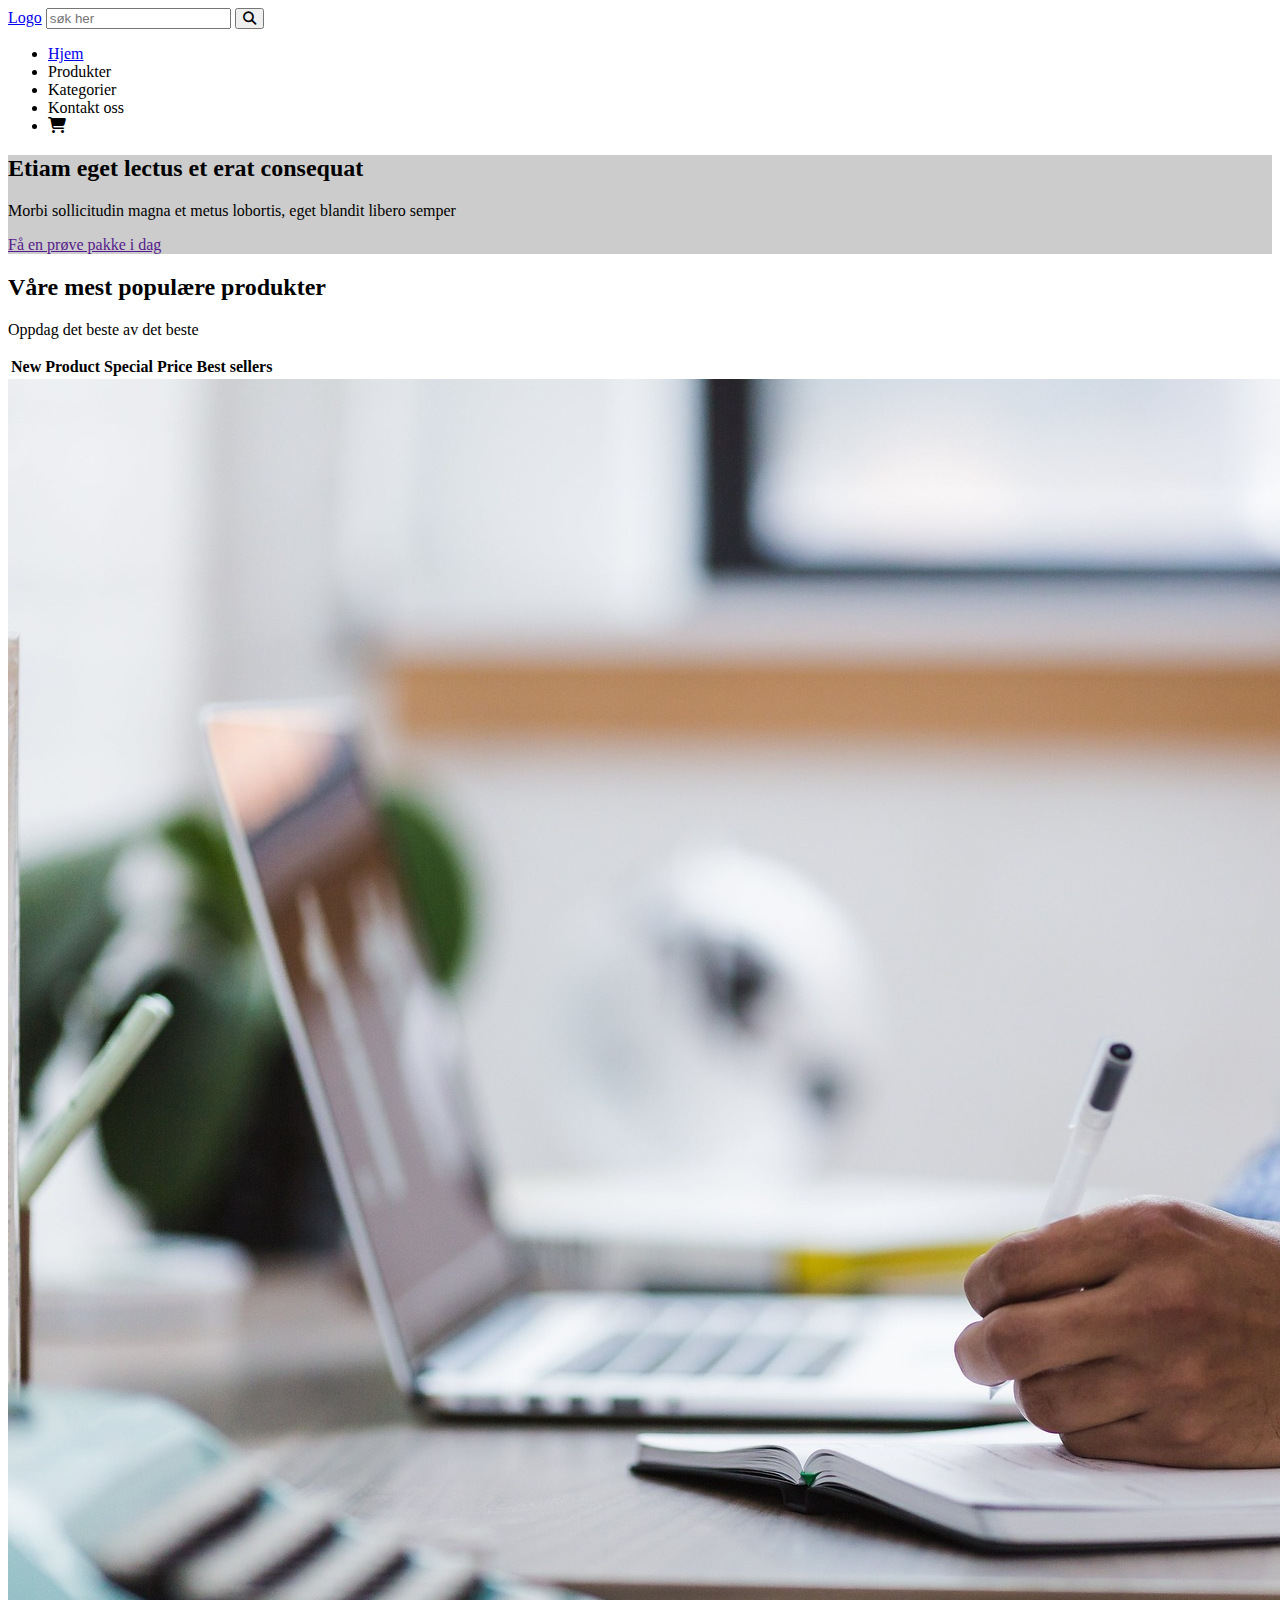
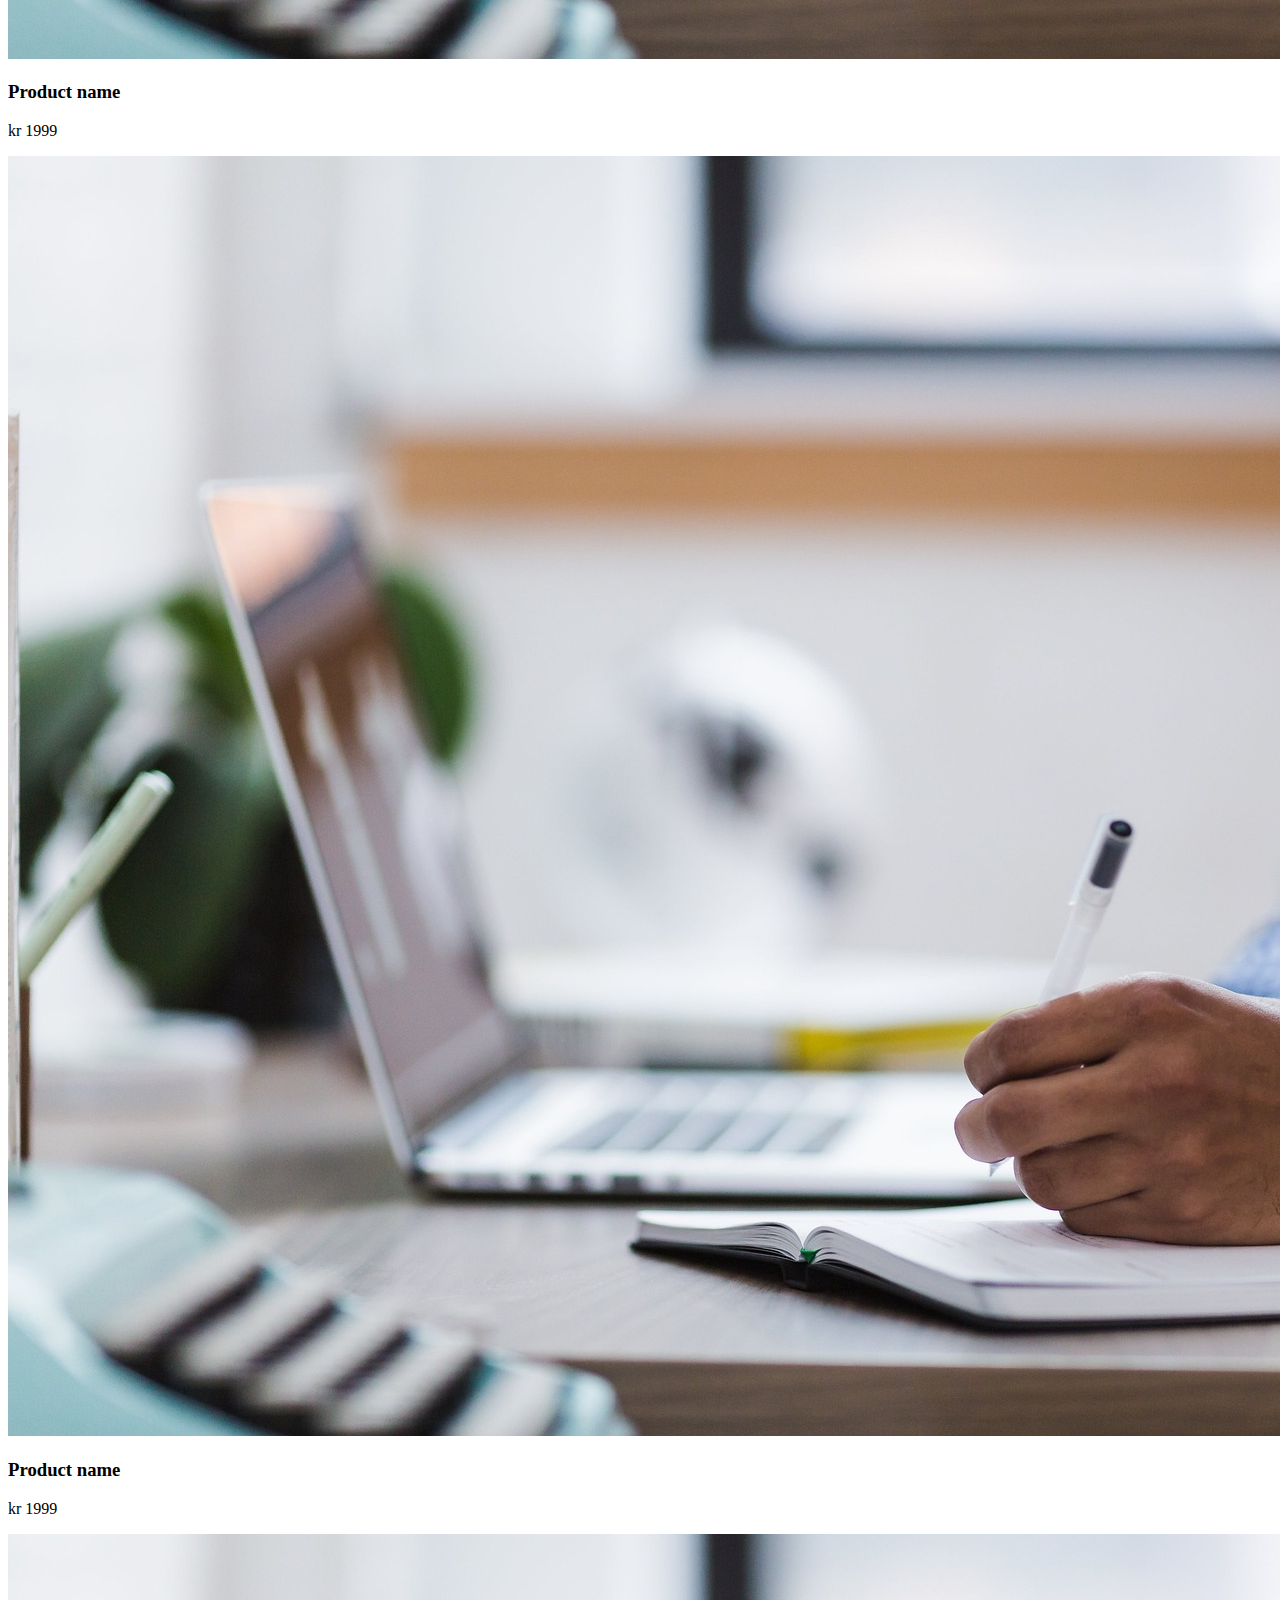
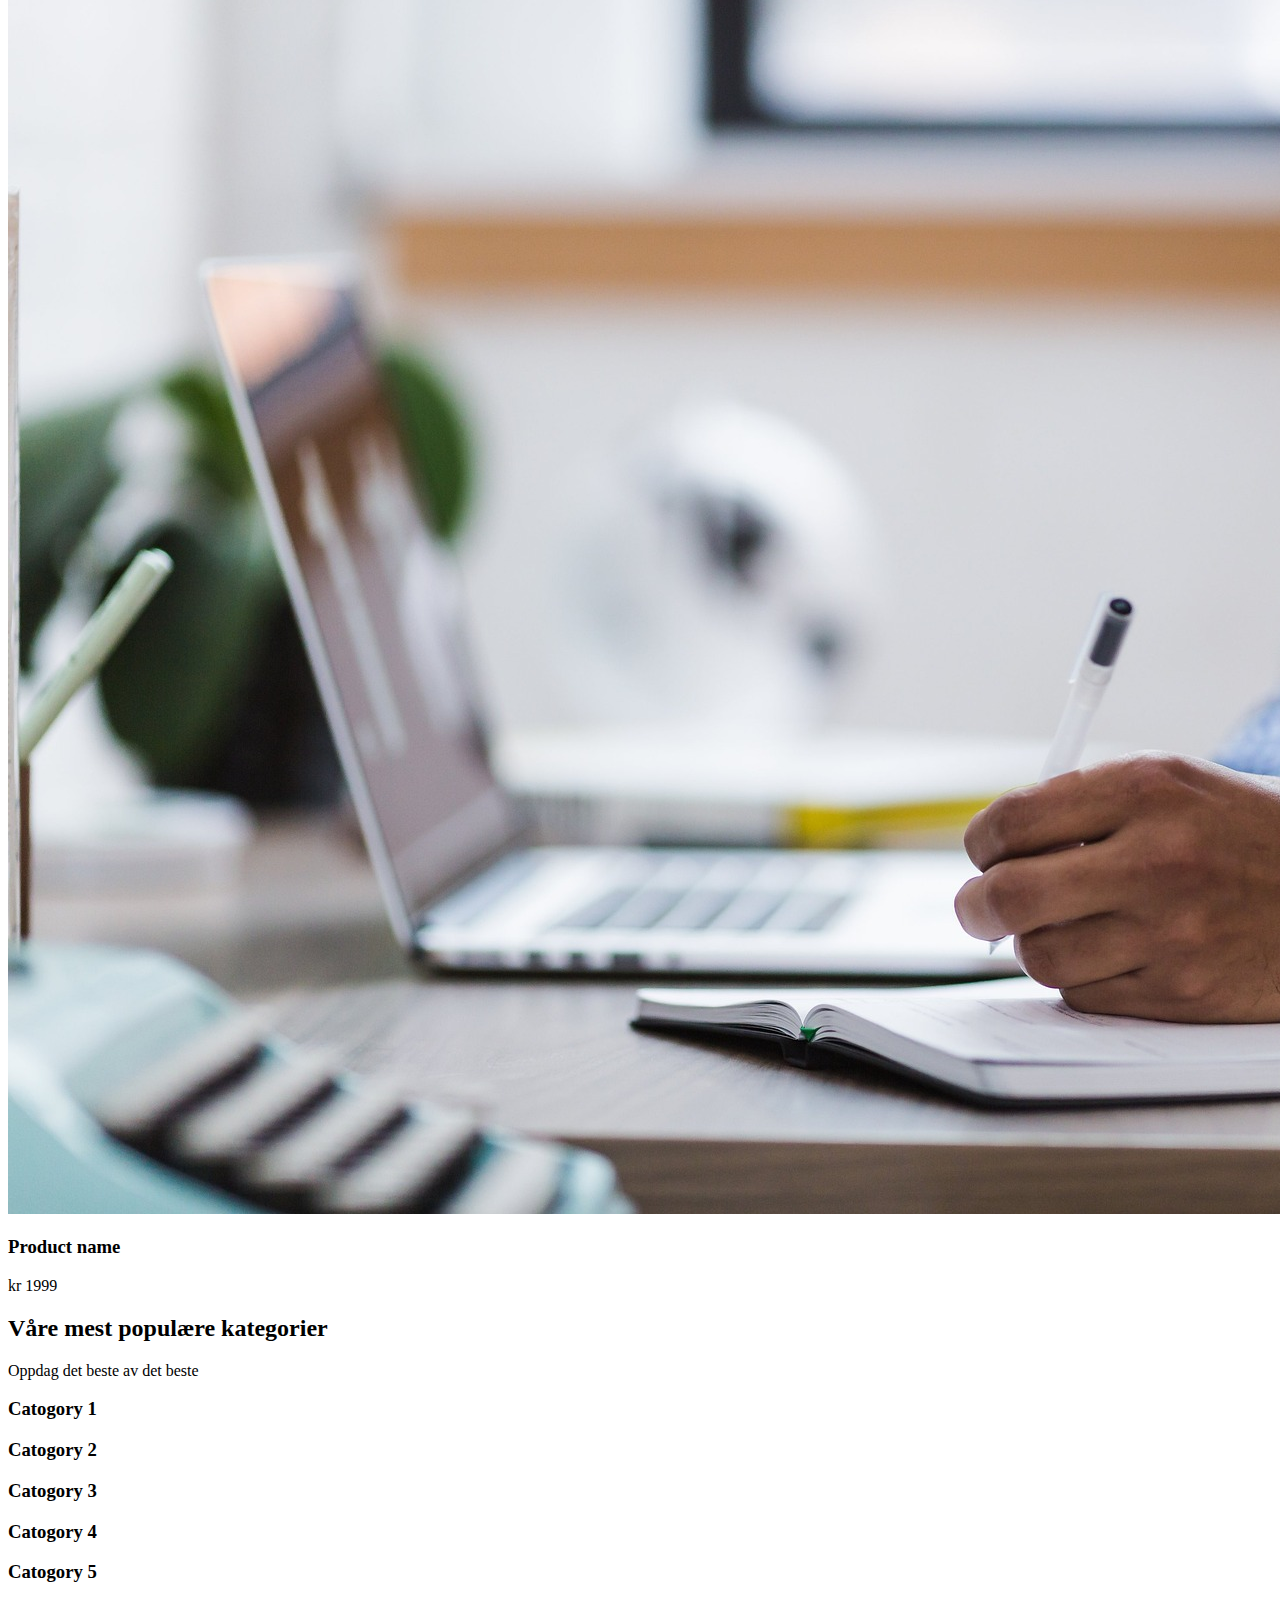
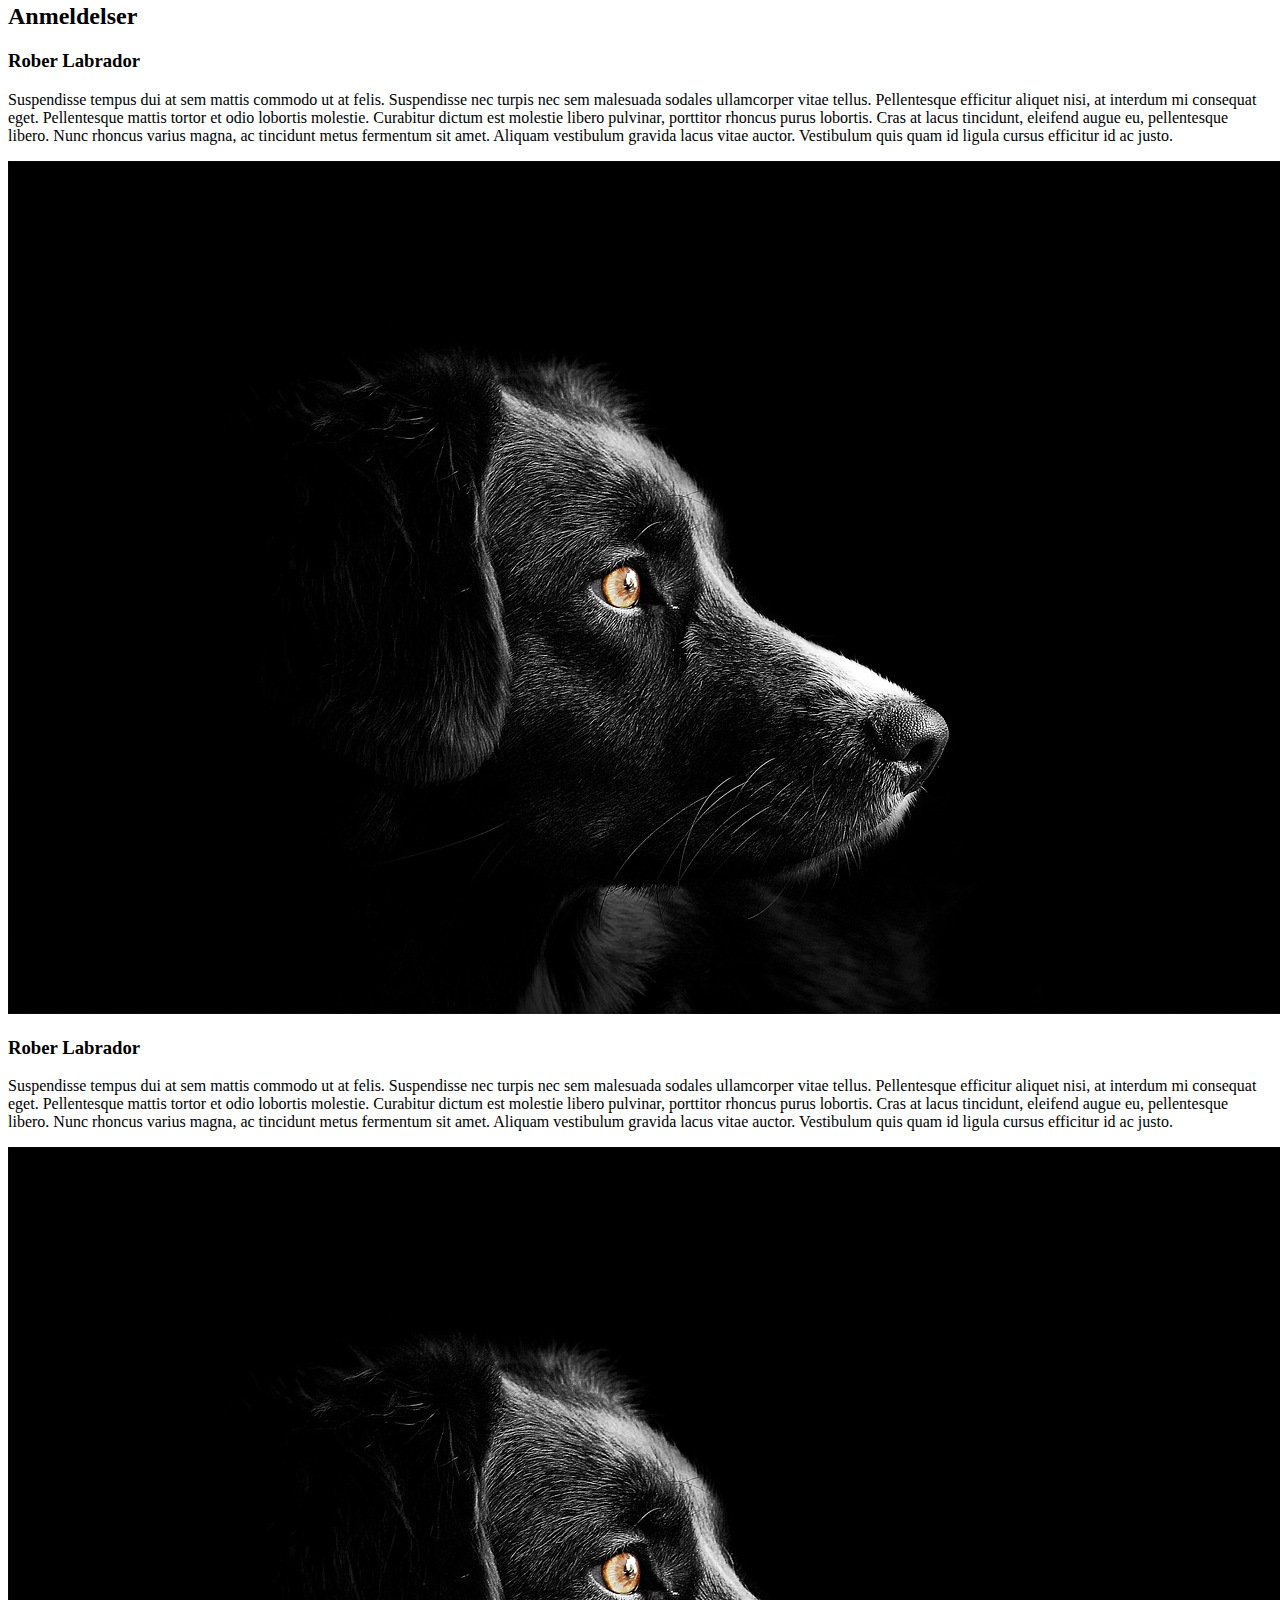
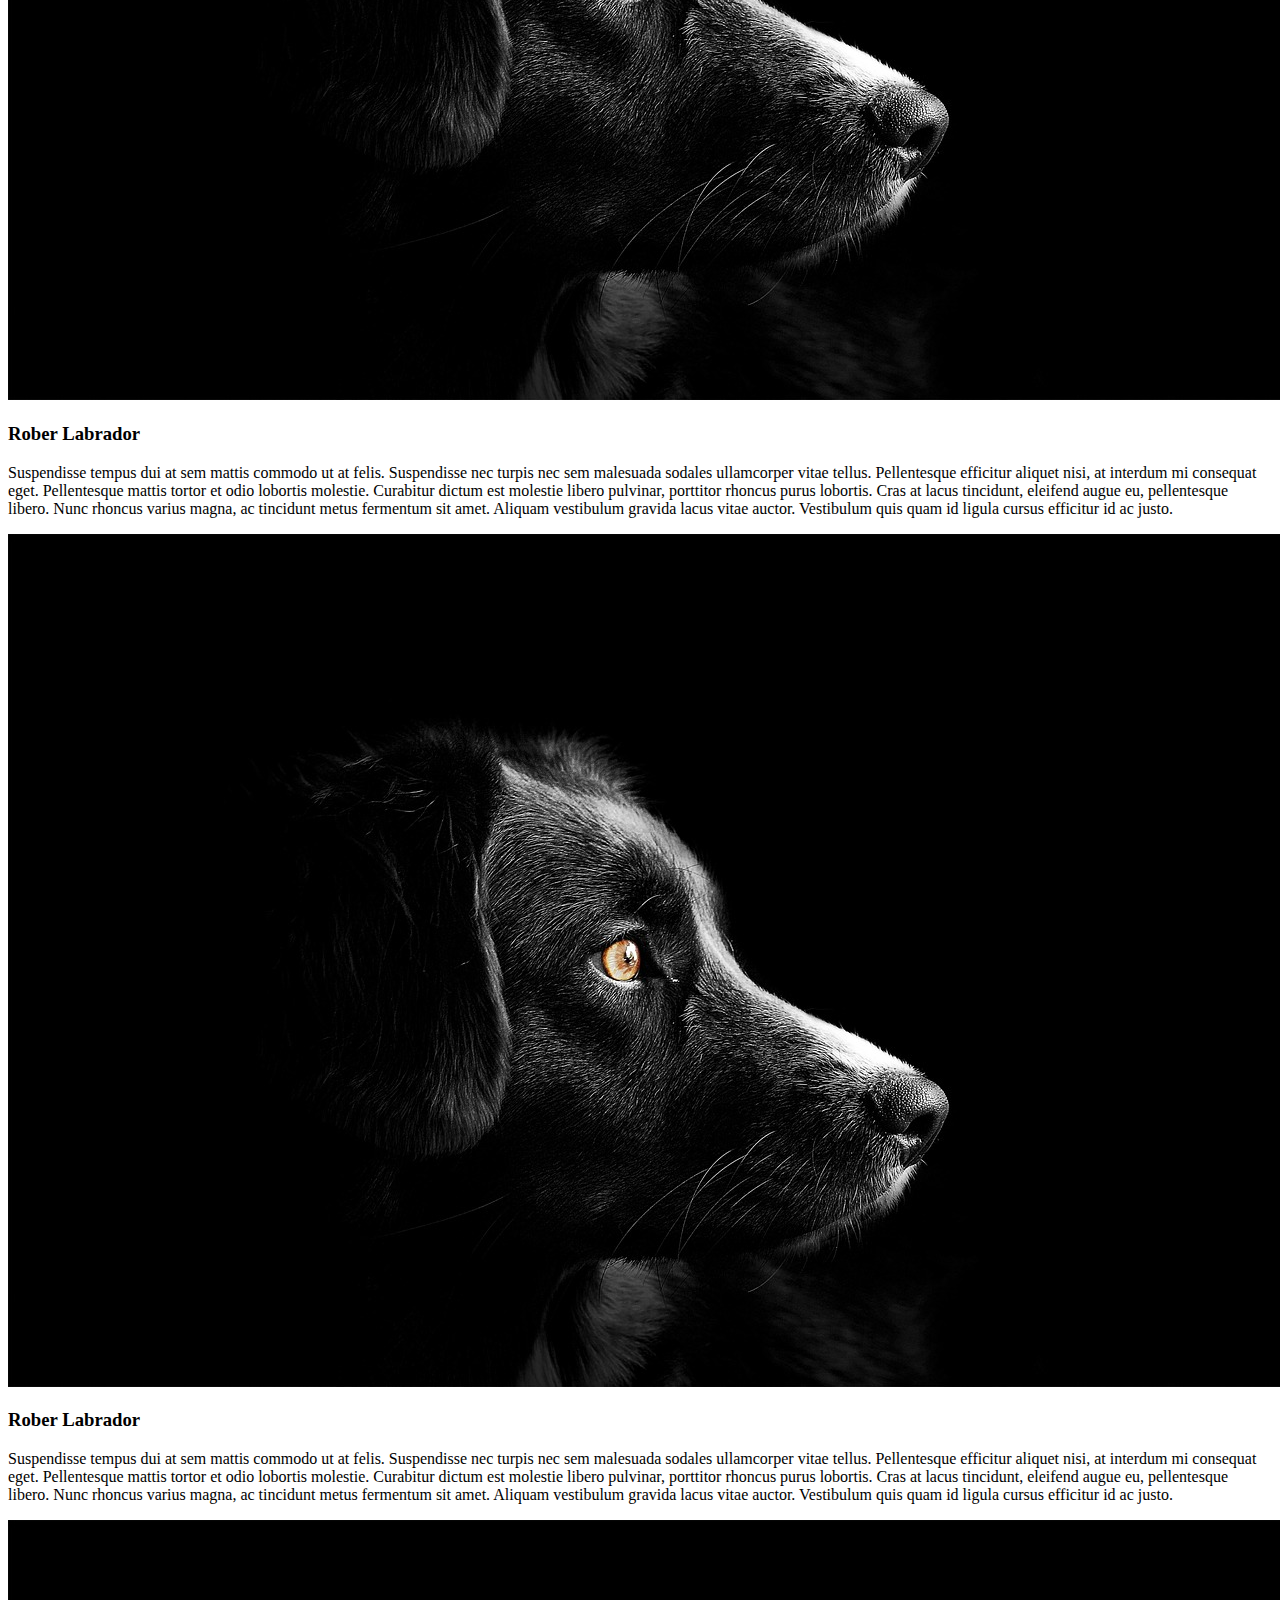
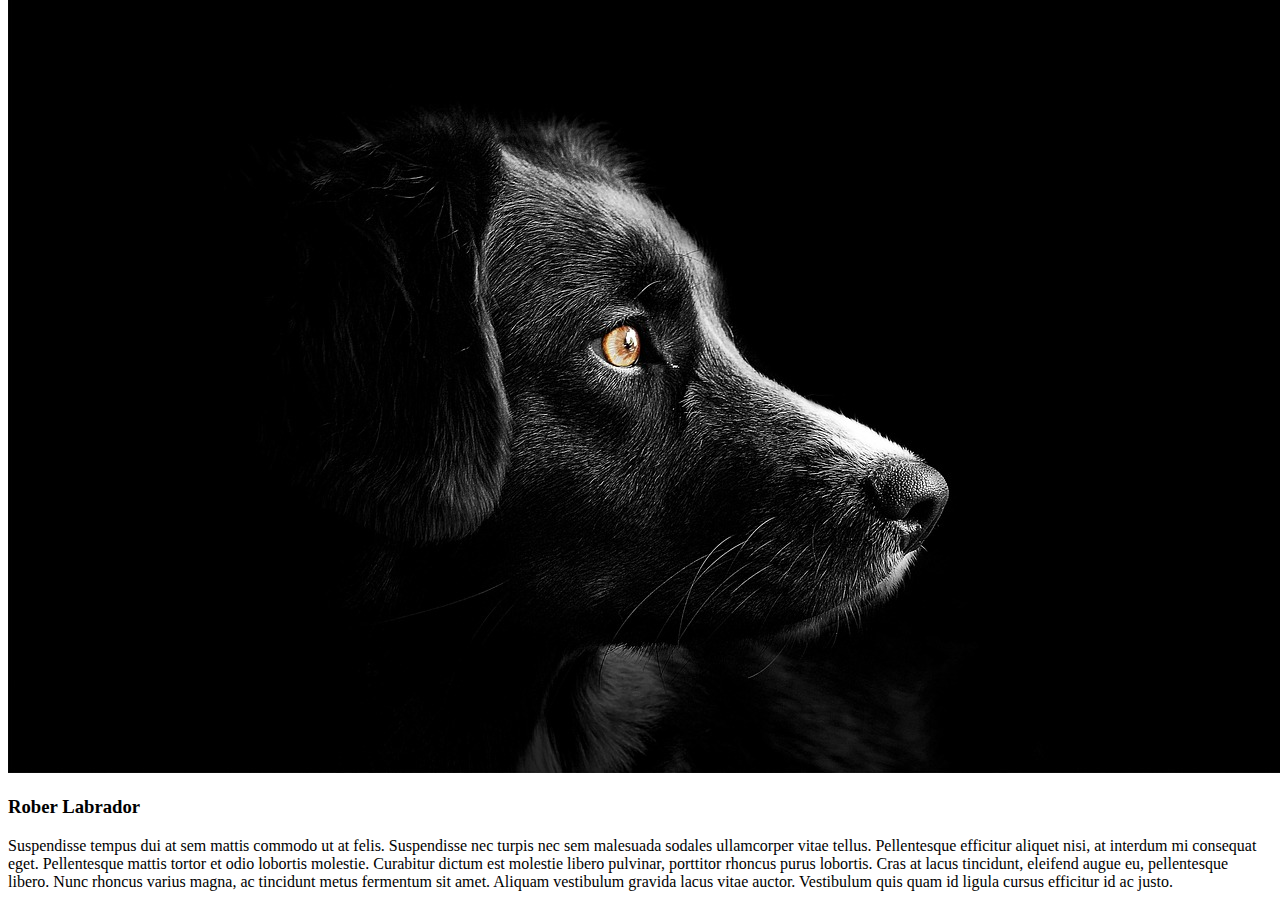
==== index.html @ d1eebbfc "Mer tekst til de ulike seksjonene og bilder" ====
<!DOCTYPE html>
<html lang="en">

<head>
    <meta charset="UTF-8">
    <meta name="viewport" content="width=device-width, initial-scale=1.0">
    <link rel="stylesheet" href="./css/style.css">
    <title>Forside</title>
    <link href="./ikoner/css/fontawesome.css" rel="stylesheet">
    <link href="./ikoner/css/brands.css" rel="stylesheet">
    <link href="./ikoner/css/solid.css" rel="stylesheet">
</head>

<body>
    <header>
        <nav>
            <a href="index.html" id="Logo">Logo</a>
            <label for="Search"></label>
            <input type="search" id="search" name="search" placeholder="søk her">
            <button><i class="fa-solid fa-magnifying-glass"></i></button>
            <ul>
                <li><a href="index.html">Hjem</a></li>
                <li><a>Produkter</a></li>
                <li><a>Kategorier</a></li>
                <li><a>Kontakt oss</a></li>
                <li><i class="fa-solid fa-cart-shopping"></i></li>
            </ul>
        </nav>
    </header>
    <main>
        <section id="Banner">
            <h2>Etiam eget lectus et erat consequat</h2>
            <p>Morbi sollicitudin magna et metus lobortis, eget blandit libero semper</p>
            <a href="">Få en prøve pakke i dag</a>
        </section>
        <section>
            <h2>Våre mest populære produkter</h2>
            <p>Oppdag det beste av det beste</p>
            <table>
                <thead>
                    <tr>
                        <th>New Product</th>
                        <th>Special Price</th>
                        <th>Best sellers</th>
                    </tr>
            </table>
            <article>
                <img src="./bilder/man-laptop.jpg" alt="bilde av laptop">
                <h3>Product name</h3>
                <p>kr 1999</p>
            </article>
            <article>
                <img src="./bilder/man-laptop.jpg" alt="bilde av laptop">
                <h3>Product name</h3>
                <p>kr 1999</p>
            </article>
            <article>
                <img src="./bilder/man-laptop.jpg" alt="bilde av laptop">
                <h3>Product name</h3>
                <p>kr 1999</p>
            </article>
        </section>
        <section>
            <h2>Våre mest populære kategorier</h2>
            <p>Oppdag det beste av det beste</p>
            <article>
                <h3>Catogory 1</h3>
            </article>
            <article>
                <h3>Catogory 2</h3>
            </article>
            <article>
                <h3>Catogory 3</h3>
            </article>
            <article>
                <h3>Catogory 4</h3>
            </article>
            <article>
                <h3>Catogory 5</h3>
            </article>
        </section>
        <section>
            <article>
                <h2>Anmeldelser</h2>
            </article>
            <article>
                <h3>Rober Labrador</h3>
                <p>Suspendisse tempus dui at sem mattis commodo ut at felis. Suspendisse nec turpis nec sem malesuada sodales ullamcorper vitae tellus. Pellentesque efficitur aliquet nisi, at interdum mi consequat eget. Pellentesque mattis tortor et odio lobortis molestie. Curabitur dictum est molestie libero pulvinar, porttitor rhoncus purus lobortis. Cras at lacus tincidunt, eleifend augue eu, pellentesque libero. Nunc rhoncus varius magna, ac tincidunt metus fermentum sit amet. Aliquam vestibulum gravida lacus vitae auctor. Vestibulum quis quam id ligula cursus efficitur id ac justo.</p>
            </article>
            <article>
                <img src="./bilder/dog.jpg" alt="Bilde av hund">
                <h3>Rober Labrador</h3>
                <p>Suspendisse tempus dui at sem mattis commodo ut at felis. Suspendisse nec turpis nec sem malesuada sodales ullamcorper vitae tellus. Pellentesque efficitur aliquet nisi, at interdum mi consequat eget. Pellentesque mattis tortor et odio lobortis molestie. Curabitur dictum est molestie libero pulvinar, porttitor rhoncus purus lobortis. Cras at lacus tincidunt, eleifend augue eu, pellentesque libero. Nunc rhoncus varius magna, ac tincidunt metus fermentum sit amet. Aliquam vestibulum gravida lacus vitae auctor. Vestibulum quis quam id ligula cursus efficitur id ac justo.</p>
            </article>
            <article>
                <img src="./bilder/dog.jpg" alt="Bilde av hund">
                <h3>Rober Labrador</h3>
                <p>Suspendisse tempus dui at sem mattis commodo ut at felis. Suspendisse nec turpis nec sem malesuada sodales ullamcorper vitae tellus. Pellentesque efficitur aliquet nisi, at interdum mi consequat eget. Pellentesque mattis tortor et odio lobortis molestie. Curabitur dictum est molestie libero pulvinar, porttitor rhoncus purus lobortis. Cras at lacus tincidunt, eleifend augue eu, pellentesque libero. Nunc rhoncus varius magna, ac tincidunt metus fermentum sit amet. Aliquam vestibulum gravida lacus vitae auctor. Vestibulum quis quam id ligula cursus efficitur id ac justo.</p>
            </article>
            <article>
                <img src="./bilder/dog.jpg" alt="Bilde av hund">
                <h3>Rober Labrador</h3>
                <p>Suspendisse tempus dui at sem mattis commodo ut at felis. Suspendisse nec turpis nec sem malesuada sodales ullamcorper vitae tellus. Pellentesque efficitur aliquet nisi, at interdum mi consequat eget. Pellentesque mattis tortor et odio lobortis molestie. Curabitur dictum est molestie libero pulvinar, porttitor rhoncus purus lobortis. Cras at lacus tincidunt, eleifend augue eu, pellentesque libero. Nunc rhoncus varius magna, ac tincidunt metus fermentum sit amet. Aliquam vestibulum gravida lacus vitae auctor. Vestibulum quis quam id ligula cursus efficitur id ac justo.</p>
            </article>
            <article>
                <img src="./bilder/dog.jpg" alt="Bilde av hund">
                <h3>Rober Labrador</h3>
                <p>Suspendisse tempus dui at sem mattis commodo ut at felis. Suspendisse nec turpis nec sem malesuada sodales ullamcorper vitae tellus. Pellentesque efficitur aliquet nisi, at interdum mi consequat eget. Pellentesque mattis tortor et odio lobortis molestie. Curabitur dictum est molestie libero pulvinar, porttitor rhoncus purus lobortis. Cras at lacus tincidunt, eleifend augue eu, pellentesque libero. Nunc rhoncus varius magna, ac tincidunt metus fermentum sit amet. Aliquam vestibulum gravida lacus vitae auctor. Vestibulum quis quam id ligula cursus efficitur id ac justo.</p>
            </article>
            </section>
    </main>
    <footer>
    </footer>
</body>

</html>
---- css/style.css ----
#Banner{
    background-color: #cccccc;
}
---- ikoner/css/brands.css ----
/*!
 * Font Awesome Free 6.7.1 by @fontawesome - https://fontawesome.com
 * License - https://fontawesome.com/license/free (Icons: CC BY 4.0, Fonts: SIL OFL 1.1, Code: MIT License)
 * Copyright 2024 Fonticons, Inc.
 */
:root, :host {
  --fa-style-family-brands: 'Font Awesome 6 Brands';
  --fa-font-brands: normal 400 1em/1 'Font Awesome 6 Brands'; }

@font-face {
  font-family: 'Font Awesome 6 Brands';
  font-style: normal;
  font-weight: 400;
  font-display: block;
  src: url("../webfonts/fa-brands-400.woff2") format("woff2"), url("../webfonts/fa-brands-400.ttf") format("truetype"); }

.fab,
.fa-brands {
  font-weight: 400; }

.fa-monero {
  --fa: "\f3d0"; }

.fa-hooli {
  --fa: "\f427"; }

.fa-yelp {
  --fa: "\f1e9"; }

.fa-cc-visa {
  --fa: "\f1f0"; }

.fa-lastfm {
  --fa: "\f202"; }

.fa-shopware {
  --fa: "\f5b5"; }

.fa-creative-commons-nc {
  --fa: "\f4e8"; }

.fa-aws {
  --fa: "\f375"; }

.fa-redhat {
  --fa: "\f7bc"; }

.fa-yoast {
  --fa: "\f2b1"; }

.fa-cloudflare {
  --fa: "\e07d"; }

.fa-ups {
  --fa: "\f7e0"; }

.fa-pixiv {
  --fa: "\e640"; }

.fa-wpexplorer {
  --fa: "\f2de"; }

.fa-dyalog {
  --fa: "\f399"; }

.fa-bity {
  --fa: "\f37a"; }

.fa-stackpath {
  --fa: "\f842"; }

.fa-buysellads {
  --fa: "\f20d"; }

.fa-first-order {
  --fa: "\f2b0"; }

.fa-modx {
  --fa: "\f285"; }

.fa-guilded {
  --fa: "\e07e"; }

.fa-vnv {
  --fa: "\f40b"; }

.fa-square-js {
  --fa: "\f3b9"; }

.fa-js-square {
  --fa: "\f3b9"; }

.fa-microsoft {
  --fa: "\f3ca"; }

.fa-qq {
  --fa: "\f1d6"; }

.fa-orcid {
  --fa: "\f8d2"; }

.fa-java {
  --fa: "\f4e4"; }

.fa-invision {
  --fa: "\f7b0"; }

.fa-creative-commons-pd-alt {
  --fa: "\f4ed"; }

.fa-centercode {
  --fa: "\f380"; }

.fa-glide-g {
  --fa: "\f2a6"; }

.fa-drupal {
  --fa: "\f1a9"; }

.fa-jxl {
  --fa: "\e67b"; }

.fa-dart-lang {
  --fa: "\e693"; }

.fa-hire-a-helper {
  --fa: "\f3b0"; }

.fa-creative-commons-by {
  --fa: "\f4e7"; }

.fa-unity {
  --fa: "\e049"; }

.fa-whmcs {
  --fa: "\f40d"; }

.fa-rocketchat {
  --fa: "\f3e8"; }

.fa-vk {
  --fa: "\f189"; }

.fa-untappd {
  --fa: "\f405"; }

.fa-mailchimp {
  --fa: "\f59e"; }

.fa-css3-alt {
  --fa: "\f38b"; }

.fa-square-reddit {
  --fa: "\f1a2"; }

.fa-reddit-square {
  --fa: "\f1a2"; }

.fa-vimeo-v {
  --fa: "\f27d"; }

.fa-contao {
  --fa: "\f26d"; }

.fa-square-font-awesome {
  --fa: "\e5ad"; }

.fa-deskpro {
  --fa: "\f38f"; }

.fa-brave {
  --fa: "\e63c"; }

.fa-sistrix {
  --fa: "\f3ee"; }

.fa-square-instagram {
  --fa: "\e055"; }

.fa-instagram-square {
  --fa: "\e055"; }

.fa-battle-net {
  --fa: "\f835"; }

.fa-the-red-yeti {
  --fa: "\f69d"; }

.fa-square-hacker-news {
  --fa: "\f3af"; }

.fa-hacker-news-square {
  --fa: "\f3af"; }

.fa-edge {
  --fa: "\f282"; }

.fa-threads {
  --fa: "\e618"; }

.fa-napster {
  --fa: "\f3d2"; }

.fa-square-snapchat {
  --fa: "\f2ad"; }

.fa-snapchat-square {
  --fa: "\f2ad"; }

.fa-google-plus-g {
  --fa: "\f0d5"; }

.fa-artstation {
  --fa: "\f77a"; }

.fa-markdown {
  --fa: "\f60f"; }

.fa-sourcetree {
  --fa: "\f7d3"; }

.fa-google-plus {
  --fa: "\f2b3"; }

.fa-diaspora {
  --fa: "\f791"; }

.fa-foursquare {
  --fa: "\f180"; }

.fa-stack-overflow {
  --fa: "\f16c"; }

.fa-github-alt {
  --fa: "\f113"; }

.fa-phoenix-squadron {
  --fa: "\f511"; }

.fa-pagelines {
  --fa: "\f18c"; }

.fa-algolia {
  --fa: "\f36c"; }

.fa-red-river {
  --fa: "\f3e3"; }

.fa-creative-commons-sa {
  --fa: "\f4ef"; }

.fa-safari {
  --fa: "\f267"; }

.fa-google {
  --fa: "\f1a0"; }

.fa-square-font-awesome-stroke {
  --fa: "\f35c"; }

.fa-font-awesome-alt {
  --fa: "\f35c"; }

.fa-atlassian {
  --fa: "\f77b"; }

.fa-linkedin-in {
  --fa: "\f0e1"; }

.fa-digital-ocean {
  --fa: "\f391"; }

.fa-nimblr {
  --fa: "\f5a8"; }

.fa-chromecast {
  --fa: "\f838"; }

.fa-evernote {
  --fa: "\f839"; }

.fa-hacker-news {
  --fa: "\f1d4"; }

.fa-creative-commons-sampling {
  --fa: "\f4f0"; }

.fa-adversal {
  --fa: "\f36a"; }

.fa-creative-commons {
  --fa: "\f25e"; }

.fa-watchman-monitoring {
  --fa: "\e087"; }

.fa-fonticons {
  --fa: "\f280"; }

.fa-weixin {
  --fa: "\f1d7"; }

.fa-shirtsinbulk {
  --fa: "\f214"; }

.fa-codepen {
  --fa: "\f1cb"; }

.fa-git-alt {
  --fa: "\f841"; }

.fa-lyft {
  --fa: "\f3c3"; }

.fa-rev {
  --fa: "\f5b2"; }

.fa-windows {
  --fa: "\f17a"; }

.fa-wizards-of-the-coast {
  --fa: "\f730"; }

.fa-square-viadeo {
  --fa: "\f2aa"; }

.fa-viadeo-square {
  --fa: "\f2aa"; }

.fa-meetup {
  --fa: "\f2e0"; }

.fa-centos {
  --fa: "\f789"; }

.fa-adn {
  --fa: "\f170"; }

.fa-cloudsmith {
  --fa: "\f384"; }

.fa-opensuse {
  --fa: "\e62b"; }

.fa-pied-piper-alt {
  --fa: "\f1a8"; }

.fa-square-dribbble {
  --fa: "\f397"; }

.fa-dribbble-square {
  --fa: "\f397"; }

.fa-codiepie {
  --fa: "\f284"; }

.fa-node {
  --fa: "\f419"; }

.fa-mix {
  --fa: "\f3cb"; }

.fa-steam {
  --fa: "\f1b6"; }

.fa-cc-apple-pay {
  --fa: "\f416"; }

.fa-scribd {
  --fa: "\f28a"; }

.fa-debian {
  --fa: "\e60b"; }

.fa-openid {
  --fa: "\f19b"; }

.fa-instalod {
  --fa: "\e081"; }

.fa-files-pinwheel {
  --fa: "\e69f"; }

.fa-expeditedssl {
  --fa: "\f23e"; }

.fa-sellcast {
  --fa: "\f2da"; }

.fa-square-twitter {
  --fa: "\f081"; }

.fa-twitter-square {
  --fa: "\f081"; }

.fa-r-project {
  --fa: "\f4f7"; }

.fa-delicious {
  --fa: "\f1a5"; }

.fa-freebsd {
  --fa: "\f3a4"; }

.fa-vuejs {
  --fa: "\f41f"; }

.fa-accusoft {
  --fa: "\f369"; }

.fa-ioxhost {
  --fa: "\f208"; }

.fa-fonticons-fi {
  --fa: "\f3a2"; }

.fa-app-store {
  --fa: "\f36f"; }

.fa-cc-mastercard {
  --fa: "\f1f1"; }

.fa-itunes-note {
  --fa: "\f3b5"; }

.fa-golang {
  --fa: "\e40f"; }

.fa-kickstarter {
  --fa: "\f3bb"; }

.fa-square-kickstarter {
  --fa: "\f3bb"; }

.fa-grav {
  --fa: "\f2d6"; }

.fa-weibo {
  --fa: "\f18a"; }

.fa-uncharted {
  --fa: "\e084"; }

.fa-firstdraft {
  --fa: "\f3a1"; }

.fa-square-youtube {
  --fa: "\f431"; }

.fa-youtube-square {
  --fa: "\f431"; }

.fa-wikipedia-w {
  --fa: "\f266"; }

.fa-wpressr {
  --fa: "\f3e4"; }

.fa-rendact {
  --fa: "\f3e4"; }

.fa-angellist {
  --fa: "\f209"; }

.fa-galactic-republic {
  --fa: "\f50c"; }

.fa-nfc-directional {
  --fa: "\e530"; }

.fa-skype {
  --fa: "\f17e"; }

.fa-joget {
  --fa: "\f3b7"; }

.fa-fedora {
  --fa: "\f798"; }

.fa-stripe-s {
  --fa: "\f42a"; }

.fa-meta {
  --fa: "\e49b"; }

.fa-laravel {
  --fa: "\f3bd"; }

.fa-hotjar {
  --fa: "\f3b1"; }

.fa-bluetooth-b {
  --fa: "\f294"; }

.fa-square-letterboxd {
  --fa: "\e62e"; }

.fa-sticker-mule {
  --fa: "\f3f7"; }

.fa-creative-commons-zero {
  --fa: "\f4f3"; }

.fa-hips {
  --fa: "\f452"; }

.fa-css {
  --fa: "\e6a2"; }

.fa-behance {
  --fa: "\f1b4"; }

.fa-reddit {
  --fa: "\f1a1"; }

.fa-discord {
  --fa: "\f392"; }

.fa-chrome {
  --fa: "\f268"; }

.fa-app-store-ios {
  --fa: "\f370"; }

.fa-cc-discover {
  --fa: "\f1f2"; }

.fa-wpbeginner {
  --fa: "\f297"; }

.fa-confluence {
  --fa: "\f78d"; }

.fa-shoelace {
  --fa: "\e60c"; }

.fa-mdb {
  --fa: "\f8ca"; }

.fa-dochub {
  --fa: "\f394"; }

.fa-accessible-icon {
  --fa: "\f368"; }

.fa-ebay {
  --fa: "\f4f4"; }

.fa-amazon {
  --fa: "\f270"; }

.fa-unsplash {
  --fa: "\e07c"; }

.fa-yarn {
  --fa: "\f7e3"; }

.fa-square-steam {
  --fa: "\f1b7"; }

.fa-steam-square {
  --fa: "\f1b7"; }

.fa-500px {
  --fa: "\f26e"; }

.fa-square-vimeo {
  --fa: "\f194"; }

.fa-vimeo-square {
  --fa: "\f194"; }

.fa-asymmetrik {
  --fa: "\f372"; }

.fa-font-awesome {
  --fa: "\f2b4"; }

.fa-font-awesome-flag {
  --fa: "\f2b4"; }

.fa-font-awesome-logo-full {
  --fa: "\f2b4"; }

.fa-gratipay {
  --fa: "\f184"; }

.fa-apple {
  --fa: "\f179"; }

.fa-hive {
  --fa: "\e07f"; }

.fa-gitkraken {
  --fa: "\f3a6"; }

.fa-keybase {
  --fa: "\f4f5"; }

.fa-apple-pay {
  --fa: "\f415"; }

.fa-padlet {
  --fa: "\e4a0"; }

.fa-amazon-pay {
  --fa: "\f42c"; }

.fa-square-github {
  --fa: "\f092"; }

.fa-github-square {
  --fa: "\f092"; }

.fa-stumbleupon {
  --fa: "\f1a4"; }

.fa-fedex {
  --fa: "\f797"; }

.fa-phoenix-framework {
  --fa: "\f3dc"; }

.fa-shopify {
  --fa: "\e057"; }

.fa-neos {
  --fa: "\f612"; }

.fa-square-threads {
  --fa: "\e619"; }

.fa-hackerrank {
  --fa: "\f5f7"; }

.fa-researchgate {
  --fa: "\f4f8"; }

.fa-swift {
  --fa: "\f8e1"; }

.fa-angular {
  --fa: "\f420"; }

.fa-speakap {
  --fa: "\f3f3"; }

.fa-angrycreative {
  --fa: "\f36e"; }

.fa-y-combinator {
  --fa: "\f23b"; }

.fa-empire {
  --fa: "\f1d1"; }

.fa-envira {
  --fa: "\f299"; }

.fa-google-scholar {
  --fa: "\e63b"; }

.fa-square-gitlab {
  --fa: "\e5ae"; }

.fa-gitlab-square {
  --fa: "\e5ae"; }

.fa-studiovinari {
  --fa: "\f3f8"; }

.fa-pied-piper {
  --fa: "\f2ae"; }

.fa-wordpress {
  --fa: "\f19a"; }

.fa-product-hunt {
  --fa: "\f288"; }

.fa-firefox {
  --fa: "\f269"; }

.fa-linode {
  --fa: "\f2b8"; }

.fa-goodreads {
  --fa: "\f3a8"; }

.fa-square-odnoklassniki {
  --fa: "\f264"; }

.fa-odnoklassniki-square {
  --fa: "\f264"; }

.fa-jsfiddle {
  --fa: "\f1cc"; }

.fa-sith {
  --fa: "\f512"; }

.fa-themeisle {
  --fa: "\f2b2"; }

.fa-page4 {
  --fa: "\f3d7"; }

.fa-hashnode {
  --fa: "\e499"; }

.fa-react {
  --fa: "\f41b"; }

.fa-cc-paypal {
  --fa: "\f1f4"; }

.fa-squarespace {
  --fa: "\f5be"; }

.fa-cc-stripe {
  --fa: "\f1f5"; }

.fa-creative-commons-share {
  --fa: "\f4f2"; }

.fa-bitcoin {
  --fa: "\f379"; }

.fa-keycdn {
  --fa: "\f3ba"; }

.fa-opera {
  --fa: "\f26a"; }

.fa-itch-io {
  --fa: "\f83a"; }

.fa-umbraco {
  --fa: "\f8e8"; }

.fa-galactic-senate {
  --fa: "\f50d"; }

.fa-ubuntu {
  --fa: "\f7df"; }

.fa-draft2digital {
  --fa: "\f396"; }

.fa-stripe {
  --fa: "\f429"; }

.fa-houzz {
  --fa: "\f27c"; }

.fa-gg {
  --fa: "\f260"; }

.fa-dhl {
  --fa: "\f790"; }

.fa-square-pinterest {
  --fa: "\f0d3"; }

.fa-pinterest-square {
  --fa: "\f0d3"; }

.fa-xing {
  --fa: "\f168"; }

.fa-blackberry {
  --fa: "\f37b"; }

.fa-creative-commons-pd {
  --fa: "\f4ec"; }

.fa-playstation {
  --fa: "\f3df"; }

.fa-quinscape {
  --fa: "\f459"; }

.fa-less {
  --fa: "\f41d"; }

.fa-blogger-b {
  --fa: "\f37d"; }

.fa-opencart {
  --fa: "\f23d"; }

.fa-vine {
  --fa: "\f1ca"; }

.fa-signal-messenger {
  --fa: "\e663"; }

.fa-paypal {
  --fa: "\f1ed"; }

.fa-gitlab {
  --fa: "\f296"; }

.fa-typo3 {
  --fa: "\f42b"; }

.fa-reddit-alien {
  --fa: "\f281"; }

.fa-yahoo {
  --fa: "\f19e"; }

.fa-dailymotion {
  --fa: "\e052"; }

.fa-affiliatetheme {
  --fa: "\f36b"; }

.fa-pied-piper-pp {
  --fa: "\f1a7"; }

.fa-bootstrap {
  --fa: "\f836"; }

.fa-odnoklassniki {
  --fa: "\f263"; }

.fa-nfc-symbol {
  --fa: "\e531"; }

.fa-mintbit {
  --fa: "\e62f"; }

.fa-ethereum {
  --fa: "\f42e"; }

.fa-speaker-deck {
  --fa: "\f83c"; }

.fa-creative-commons-nc-eu {
  --fa: "\f4e9"; }

.fa-patreon {
  --fa: "\f3d9"; }

.fa-avianex {
  --fa: "\f374"; }

.fa-ello {
  --fa: "\f5f1"; }

.fa-gofore {
  --fa: "\f3a7"; }

.fa-bimobject {
  --fa: "\f378"; }

.fa-brave-reverse {
  --fa: "\e63d"; }

.fa-facebook-f {
  --fa: "\f39e"; }

.fa-square-google-plus {
  --fa: "\f0d4"; }

.fa-google-plus-square {
  --fa: "\f0d4"; }

.fa-web-awesome {
  --fa: "\e682"; }

.fa-mandalorian {
  --fa: "\f50f"; }

.fa-first-order-alt {
  --fa: "\f50a"; }

.fa-osi {
  --fa: "\f41a"; }

.fa-google-wallet {
  --fa: "\f1ee"; }

.fa-d-and-d-beyond {
  --fa: "\f6ca"; }

.fa-periscope {
  --fa: "\f3da"; }

.fa-fulcrum {
  --fa: "\f50b"; }

.fa-cloudscale {
  --fa: "\f383"; }

.fa-forumbee {
  --fa: "\f211"; }

.fa-mizuni {
  --fa: "\f3cc"; }

.fa-schlix {
  --fa: "\f3ea"; }

.fa-square-xing {
  --fa: "\f169"; }

.fa-xing-square {
  --fa: "\f169"; }

.fa-bandcamp {
  --fa: "\f2d5"; }

.fa-wpforms {
  --fa: "\f298"; }

.fa-cloudversify {
  --fa: "\f385"; }

.fa-usps {
  --fa: "\f7e1"; }

.fa-megaport {
  --fa: "\f5a3"; }

.fa-magento {
  --fa: "\f3c4"; }

.fa-spotify {
  --fa: "\f1bc"; }

.fa-optin-monster {
  --fa: "\f23c"; }

.fa-fly {
  --fa: "\f417"; }

.fa-square-bluesky {
  --fa: "\e6a3"; }

.fa-aviato {
  --fa: "\f421"; }

.fa-itunes {
  --fa: "\f3b4"; }

.fa-cuttlefish {
  --fa: "\f38c"; }

.fa-blogger {
  --fa: "\f37c"; }

.fa-flickr {
  --fa: "\f16e"; }

.fa-viber {
  --fa: "\f409"; }

.fa-soundcloud {
  --fa: "\f1be"; }

.fa-digg {
  --fa: "\f1a6"; }

.fa-tencent-weibo {
  --fa: "\f1d5"; }

.fa-letterboxd {
  --fa: "\e62d"; }

.fa-symfony {
  --fa: "\f83d"; }

.fa-maxcdn {
  --fa: "\f136"; }

.fa-etsy {
  --fa: "\f2d7"; }

.fa-facebook-messenger {
  --fa: "\f39f"; }

.fa-audible {
  --fa: "\f373"; }

.fa-think-peaks {
  --fa: "\f731"; }

.fa-bilibili {
  --fa: "\e3d9"; }

.fa-erlang {
  --fa: "\f39d"; }

.fa-x-twitter {
  --fa: "\e61b"; }

.fa-cotton-bureau {
  --fa: "\f89e"; }

.fa-dashcube {
  --fa: "\f210"; }

.fa-42-group {
  --fa: "\e080"; }

.fa-innosoft {
  --fa: "\e080"; }

.fa-stack-exchange {
  --fa: "\f18d"; }

.fa-elementor {
  --fa: "\f430"; }

.fa-square-pied-piper {
  --fa: "\e01e"; }

.fa-pied-piper-square {
  --fa: "\e01e"; }

.fa-creative-commons-nd {
  --fa: "\f4eb"; }

.fa-palfed {
  --fa: "\f3d8"; }

.fa-superpowers {
  --fa: "\f2dd"; }

.fa-resolving {
  --fa: "\f3e7"; }

.fa-xbox {
  --fa: "\f412"; }

.fa-square-web-awesome-stroke {
  --fa: "\e684"; }

.fa-searchengin {
  --fa: "\f3eb"; }

.fa-tiktok {
  --fa: "\e07b"; }

.fa-square-facebook {
  --fa: "\f082"; }

.fa-facebook-square {
  --fa: "\f082"; }

.fa-renren {
  --fa: "\f18b"; }

.fa-linux {
  --fa: "\f17c"; }

.fa-glide {
  --fa: "\f2a5"; }

.fa-linkedin {
  --fa: "\f08c"; }

.fa-hubspot {
  --fa: "\f3b2"; }

.fa-deploydog {
  --fa: "\f38e"; }

.fa-twitch {
  --fa: "\f1e8"; }

.fa-flutter {
  --fa: "\e694"; }

.fa-ravelry {
  --fa: "\f2d9"; }

.fa-mixer {
  --fa: "\e056"; }

.fa-square-lastfm {
  --fa: "\f203"; }

.fa-lastfm-square {
  --fa: "\f203"; }

.fa-vimeo {
  --fa: "\f40a"; }

.fa-mendeley {
  --fa: "\f7b3"; }

.fa-uniregistry {
  --fa: "\f404"; }

.fa-figma {
  --fa: "\f799"; }

.fa-creative-commons-remix {
  --fa: "\f4ee"; }

.fa-cc-amazon-pay {
  --fa: "\f42d"; }

.fa-dropbox {
  --fa: "\f16b"; }

.fa-instagram {
  --fa: "\f16d"; }

.fa-cmplid {
  --fa: "\e360"; }

.fa-upwork {
  --fa: "\e641"; }

.fa-facebook {
  --fa: "\f09a"; }

.fa-gripfire {
  --fa: "\f3ac"; }

.fa-jedi-order {
  --fa: "\f50e"; }

.fa-uikit {
  --fa: "\f403"; }

.fa-fort-awesome-alt {
  --fa: "\f3a3"; }

.fa-phabricator {
  --fa: "\f3db"; }

.fa-ussunnah {
  --fa: "\f407"; }

.fa-earlybirds {
  --fa: "\f39a"; }

.fa-trade-federation {
  --fa: "\f513"; }

.fa-autoprefixer {
  --fa: "\f41c"; }

.fa-whatsapp {
  --fa: "\f232"; }

.fa-square-upwork {
  --fa: "\e67c"; }

.fa-slideshare {
  --fa: "\f1e7"; }

.fa-google-play {
  --fa: "\f3ab"; }

.fa-viadeo {
  --fa: "\f2a9"; }

.fa-line {
  --fa: "\f3c0"; }

.fa-google-drive {
  --fa: "\f3aa"; }

.fa-servicestack {
  --fa: "\f3ec"; }

.fa-simplybuilt {
  --fa: "\f215"; }

.fa-bitbucket {
  --fa: "\f171"; }

.fa-imdb {
  --fa: "\f2d8"; }

.fa-deezer {
  --fa: "\e077"; }

.fa-raspberry-pi {
  --fa: "\f7bb"; }

.fa-jira {
  --fa: "\f7b1"; }

.fa-docker {
  --fa: "\f395"; }

.fa-screenpal {
  --fa: "\e570"; }

.fa-bluetooth {
  --fa: "\f293"; }

.fa-gitter {
  --fa: "\f426"; }

.fa-d-and-d {
  --fa: "\f38d"; }

.fa-microblog {
  --fa: "\e01a"; }

.fa-cc-diners-club {
  --fa: "\f24c"; }

.fa-gg-circle {
  --fa: "\f261"; }

.fa-pied-piper-hat {
  --fa: "\f4e5"; }

.fa-kickstarter-k {
  --fa: "\f3bc"; }

.fa-yandex {
  --fa: "\f413"; }

.fa-readme {
  --fa: "\f4d5"; }

.fa-html5 {
  --fa: "\f13b"; }

.fa-sellsy {
  --fa: "\f213"; }

.fa-square-web-awesome {
  --fa: "\e683"; }

.fa-sass {
  --fa: "\f41e"; }

.fa-wirsindhandwerk {
  --fa: "\e2d0"; }

.fa-wsh {
  --fa: "\e2d0"; }

.fa-buromobelexperte {
  --fa: "\f37f"; }

.fa-salesforce {
  --fa: "\f83b"; }

.fa-octopus-deploy {
  --fa: "\e082"; }

.fa-medapps {
  --fa: "\f3c6"; }

.fa-ns8 {
  --fa: "\f3d5"; }

.fa-pinterest-p {
  --fa: "\f231"; }

.fa-apper {
  --fa: "\f371"; }

.fa-fort-awesome {
  --fa: "\f286"; }

.fa-waze {
  --fa: "\f83f"; }

.fa-bluesky {
  --fa: "\e671"; }

.fa-cc-jcb {
  --fa: "\f24b"; }

.fa-snapchat {
  --fa: "\f2ab"; }

.fa-snapchat-ghost {
  --fa: "\f2ab"; }

.fa-fantasy-flight-games {
  --fa: "\f6dc"; }

.fa-rust {
  --fa: "\e07a"; }

.fa-wix {
  --fa: "\f5cf"; }

.fa-square-behance {
  --fa: "\f1b5"; }

.fa-behance-square {
  --fa: "\f1b5"; }

.fa-supple {
  --fa: "\f3f9"; }

.fa-webflow {
  --fa: "\e65c"; }

.fa-rebel {
  --fa: "\f1d0"; }

.fa-css3 {
  --fa: "\f13c"; }

.fa-staylinked {
  --fa: "\f3f5"; }

.fa-kaggle {
  --fa: "\f5fa"; }

.fa-space-awesome {
  --fa: "\e5ac"; }

.fa-deviantart {
  --fa: "\f1bd"; }

.fa-cpanel {
  --fa: "\f388"; }

.fa-goodreads-g {
  --fa: "\f3a9"; }

.fa-square-git {
  --fa: "\f1d2"; }

.fa-git-square {
  --fa: "\f1d2"; }

.fa-square-tumblr {
  --fa: "\f174"; }

.fa-tumblr-square {
  --fa: "\f174"; }

.fa-trello {
  --fa: "\f181"; }

.fa-creative-commons-nc-jp {
  --fa: "\f4ea"; }

.fa-get-pocket {
  --fa: "\f265"; }

.fa-perbyte {
  --fa: "\e083"; }

.fa-grunt {
  --fa: "\f3ad"; }

.fa-weebly {
  --fa: "\f5cc"; }

.fa-connectdevelop {
  --fa: "\f20e"; }

.fa-leanpub {
  --fa: "\f212"; }

.fa-black-tie {
  --fa: "\f27e"; }

.fa-themeco {
  --fa: "\f5c6"; }

.fa-python {
  --fa: "\f3e2"; }

.fa-android {
  --fa: "\f17b"; }

.fa-bots {
  --fa: "\e340"; }

.fa-free-code-camp {
  --fa: "\f2c5"; }

.fa-hornbill {
  --fa: "\f592"; }

.fa-js {
  --fa: "\f3b8"; }

.fa-ideal {
  --fa: "\e013"; }

.fa-git {
  --fa: "\f1d3"; }

.fa-dev {
  --fa: "\f6cc"; }

.fa-sketch {
  --fa: "\f7c6"; }

.fa-yandex-international {
  --fa: "\f414"; }

.fa-cc-amex {
  --fa: "\f1f3"; }

.fa-uber {
  --fa: "\f402"; }

.fa-github {
  --fa: "\f09b"; }

.fa-php {
  --fa: "\f457"; }

.fa-alipay {
  --fa: "\f642"; }

.fa-youtube {
  --fa: "\f167"; }

.fa-skyatlas {
  --fa: "\f216"; }

.fa-firefox-browser {
  --fa: "\e007"; }

.fa-replyd {
  --fa: "\f3e6"; }

.fa-suse {
  --fa: "\f7d6"; }

.fa-jenkins {
  --fa: "\f3b6"; }

.fa-twitter {
  --fa: "\f099"; }

.fa-rockrms {
  --fa: "\f3e9"; }

.fa-pinterest {
  --fa: "\f0d2"; }

.fa-buffer {
  --fa: "\f837"; }

.fa-npm {
  --fa: "\f3d4"; }

.fa-yammer {
  --fa: "\f840"; }

.fa-btc {
  --fa: "\f15a"; }

.fa-dribbble {
  --fa: "\f17d"; }

.fa-stumbleupon-circle {
  --fa: "\f1a3"; }

.fa-internet-explorer {
  --fa: "\f26b"; }

.fa-stubber {
  --fa: "\e5c7"; }

.fa-telegram {
  --fa: "\f2c6"; }

.fa-telegram-plane {
  --fa: "\f2c6"; }

.fa-old-republic {
  --fa: "\f510"; }

.fa-odysee {
  --fa: "\e5c6"; }

.fa-square-whatsapp {
  --fa: "\f40c"; }

.fa-whatsapp-square {
  --fa: "\f40c"; }

.fa-node-js {
  --fa: "\f3d3"; }

.fa-edge-legacy {
  --fa: "\e078"; }

.fa-slack {
  --fa: "\f198"; }

.fa-slack-hash {
  --fa: "\f198"; }

.fa-medrt {
  --fa: "\f3c8"; }

.fa-usb {
  --fa: "\f287"; }

.fa-tumblr {
  --fa: "\f173"; }

.fa-vaadin {
  --fa: "\f408"; }

.fa-quora {
  --fa: "\f2c4"; }

.fa-square-x-twitter {
  --fa: "\e61a"; }

.fa-reacteurope {
  --fa: "\f75d"; }

.fa-medium {
  --fa: "\f23a"; }

.fa-medium-m {
  --fa: "\f23a"; }

.fa-amilia {
  --fa: "\f36d"; }

.fa-mixcloud {
  --fa: "\f289"; }

.fa-flipboard {
  --fa: "\f44d"; }

.fa-viacoin {
  --fa: "\f237"; }

.fa-critical-role {
  --fa: "\f6c9"; }

.fa-sitrox {
  --fa: "\e44a"; }

.fa-discourse {
  --fa: "\f393"; }

.fa-joomla {
  --fa: "\f1aa"; }

.fa-mastodon {
  --fa: "\f4f6"; }

.fa-airbnb {
  --fa: "\f834"; }

.fa-wolf-pack-battalion {
  --fa: "\f514"; }

.fa-buy-n-large {
  --fa: "\f8a6"; }

.fa-gulp {
  --fa: "\f3ae"; }

.fa-creative-commons-sampling-plus {
  --fa: "\f4f1"; }

.fa-strava {
  --fa: "\f428"; }

.fa-ember {
  --fa: "\f423"; }

.fa-canadian-maple-leaf {
  --fa: "\f785"; }

.fa-teamspeak {
  --fa: "\f4f9"; }

.fa-pushed {
  --fa: "\f3e1"; }

.fa-wordpress-simple {
  --fa: "\f411"; }

.fa-nutritionix {
  --fa: "\f3d6"; }

.fa-wodu {
  --fa: "\e088"; }

.fa-google-pay {
  --fa: "\e079"; }

.fa-intercom {
  --fa: "\f7af"; }

.fa-zhihu {
  --fa: "\f63f"; }

.fa-korvue {
  --fa: "\f42f"; }

.fa-pix {
  --fa: "\e43a"; }

.fa-steam-symbol {
  --fa: "\f3f6"; }
---- ikoner/css/solid.css ----
/*!
 * Font Awesome Free 6.7.1 by @fontawesome - https://fontawesome.com
 * License - https://fontawesome.com/license/free (Icons: CC BY 4.0, Fonts: SIL OFL 1.1, Code: MIT License)
 * Copyright 2024 Fonticons, Inc.
 */
:root, :host {
  --fa-style-family-classic: 'Font Awesome 6 Free';
  --fa-font-solid: normal 900 1em/1 'Font Awesome 6 Free'; }

@font-face {
  font-family: 'Font Awesome 6 Free';
  font-style: normal;
  font-weight: 900;
  font-display: block;
  src: url("../webfonts/fa-solid-900.woff2") format("woff2"), url("../webfonts/fa-solid-900.ttf") format("truetype"); }

.fas,
.fa-solid {
  font-weight: 900; }
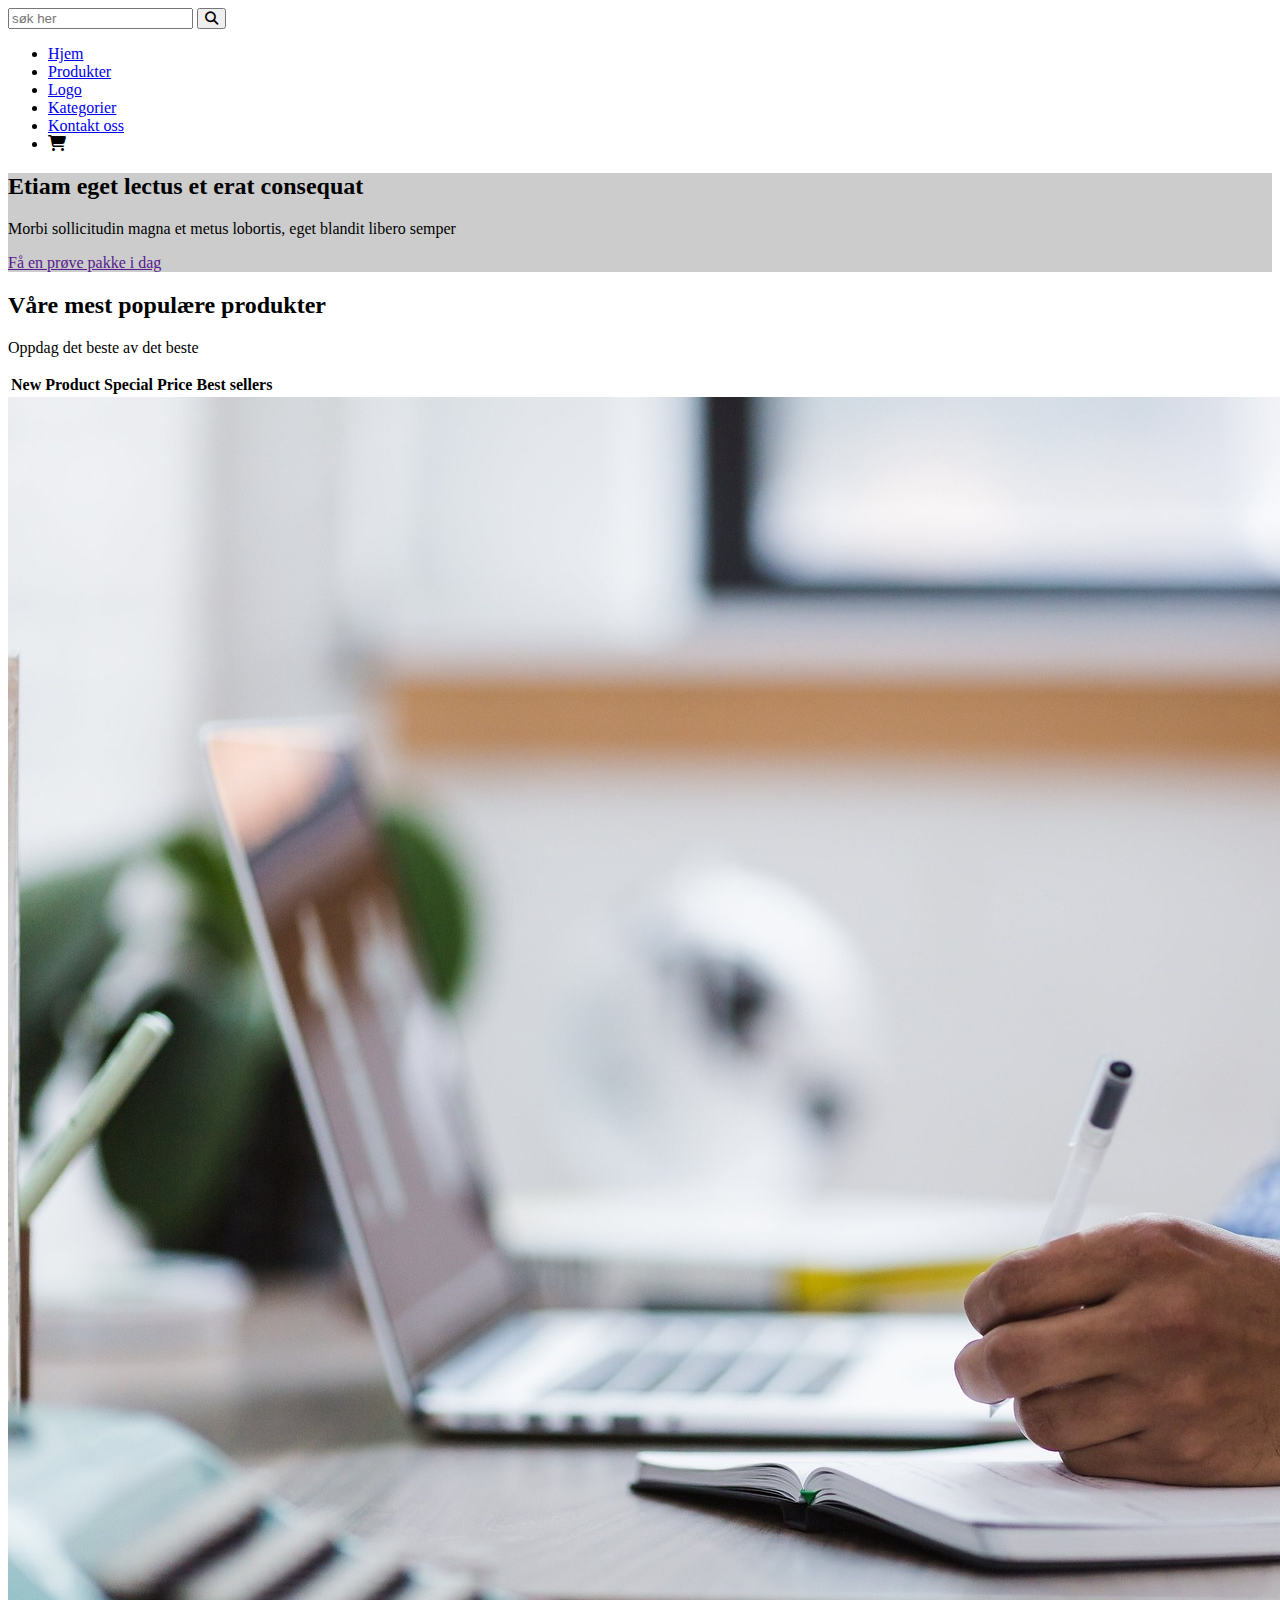
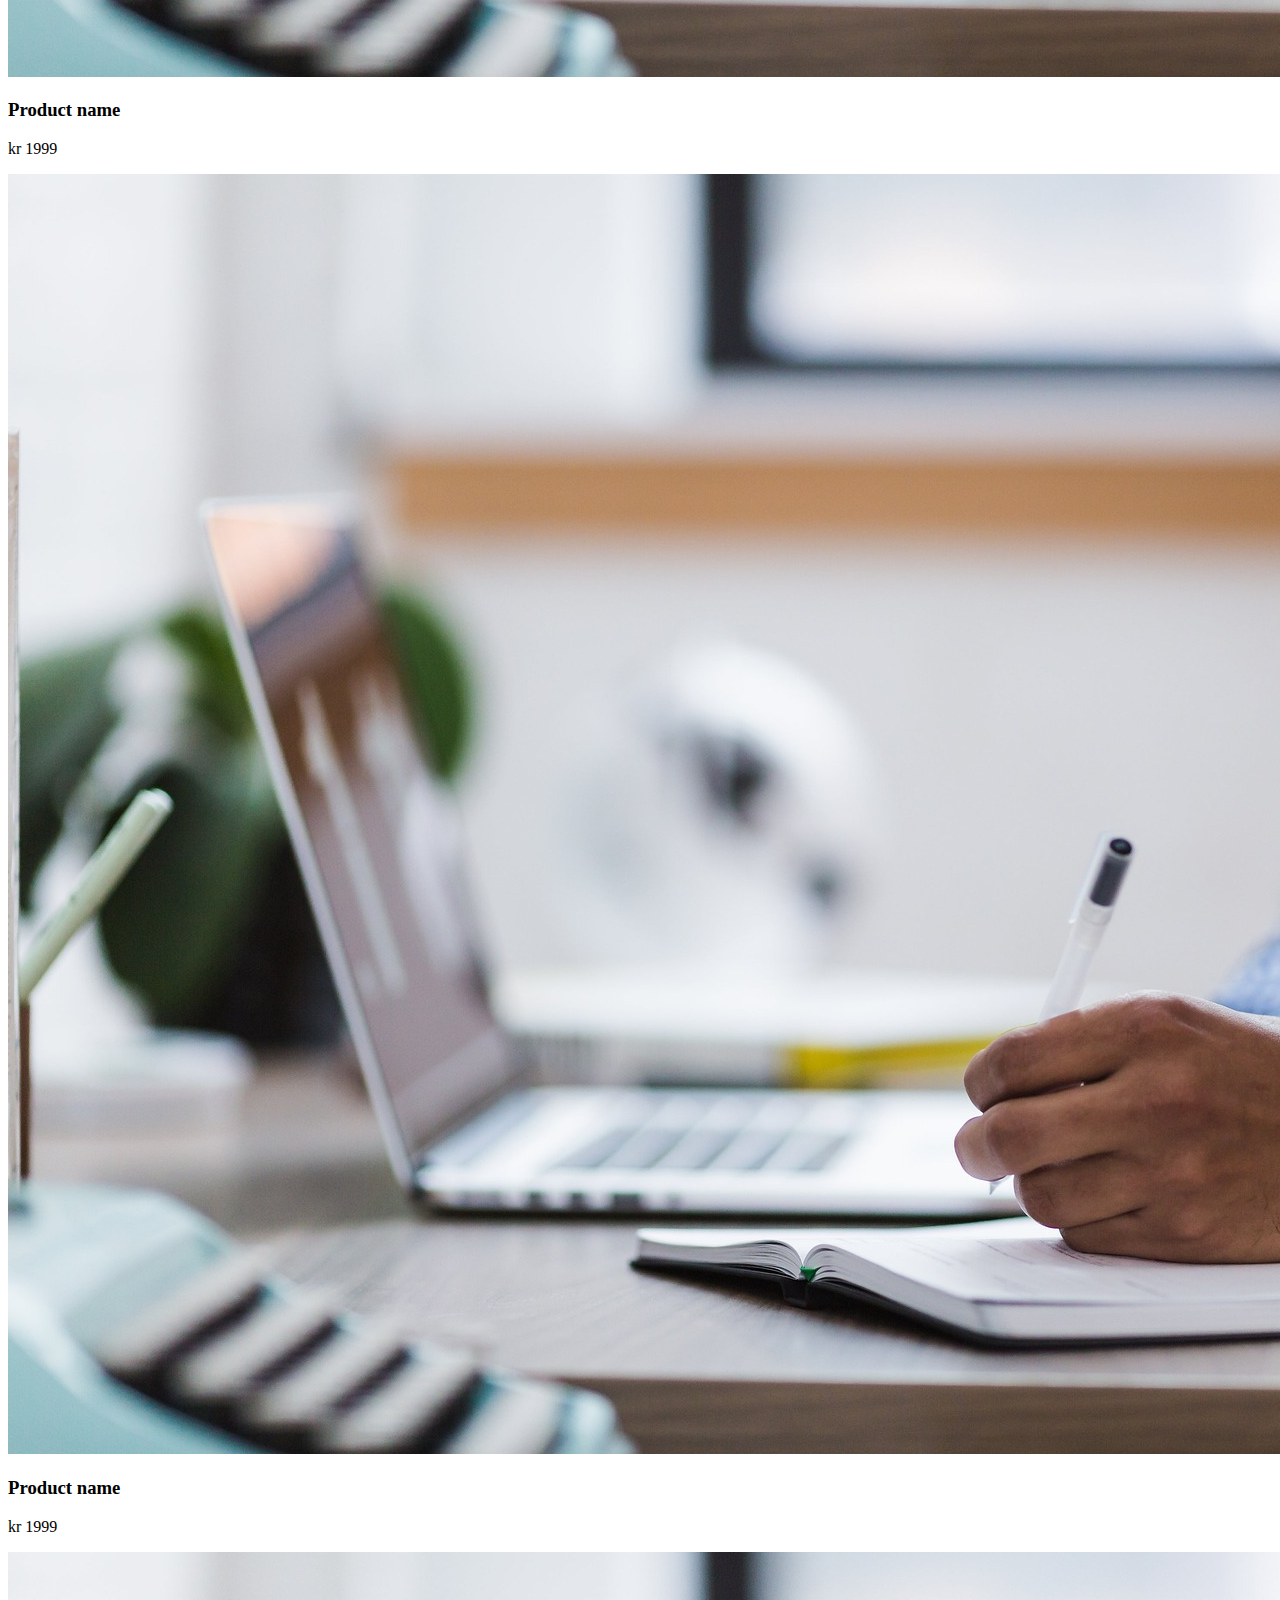
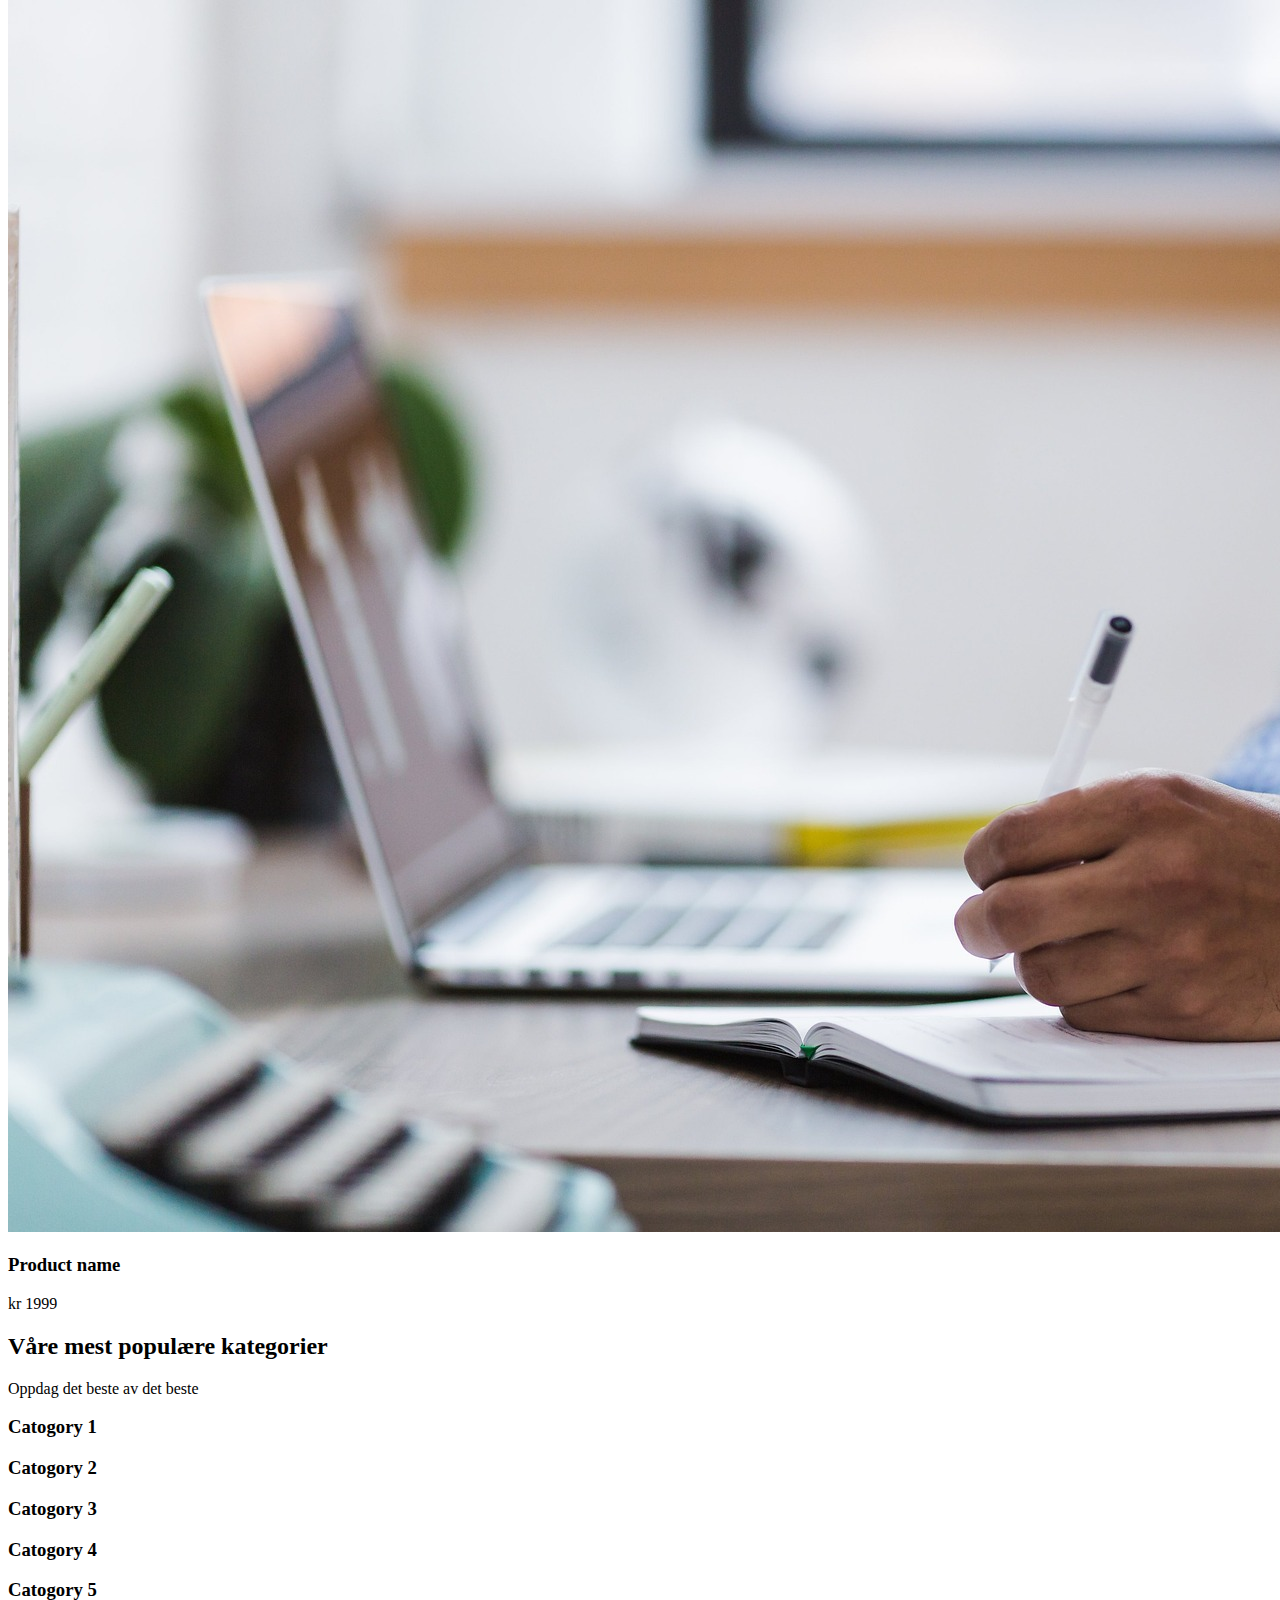
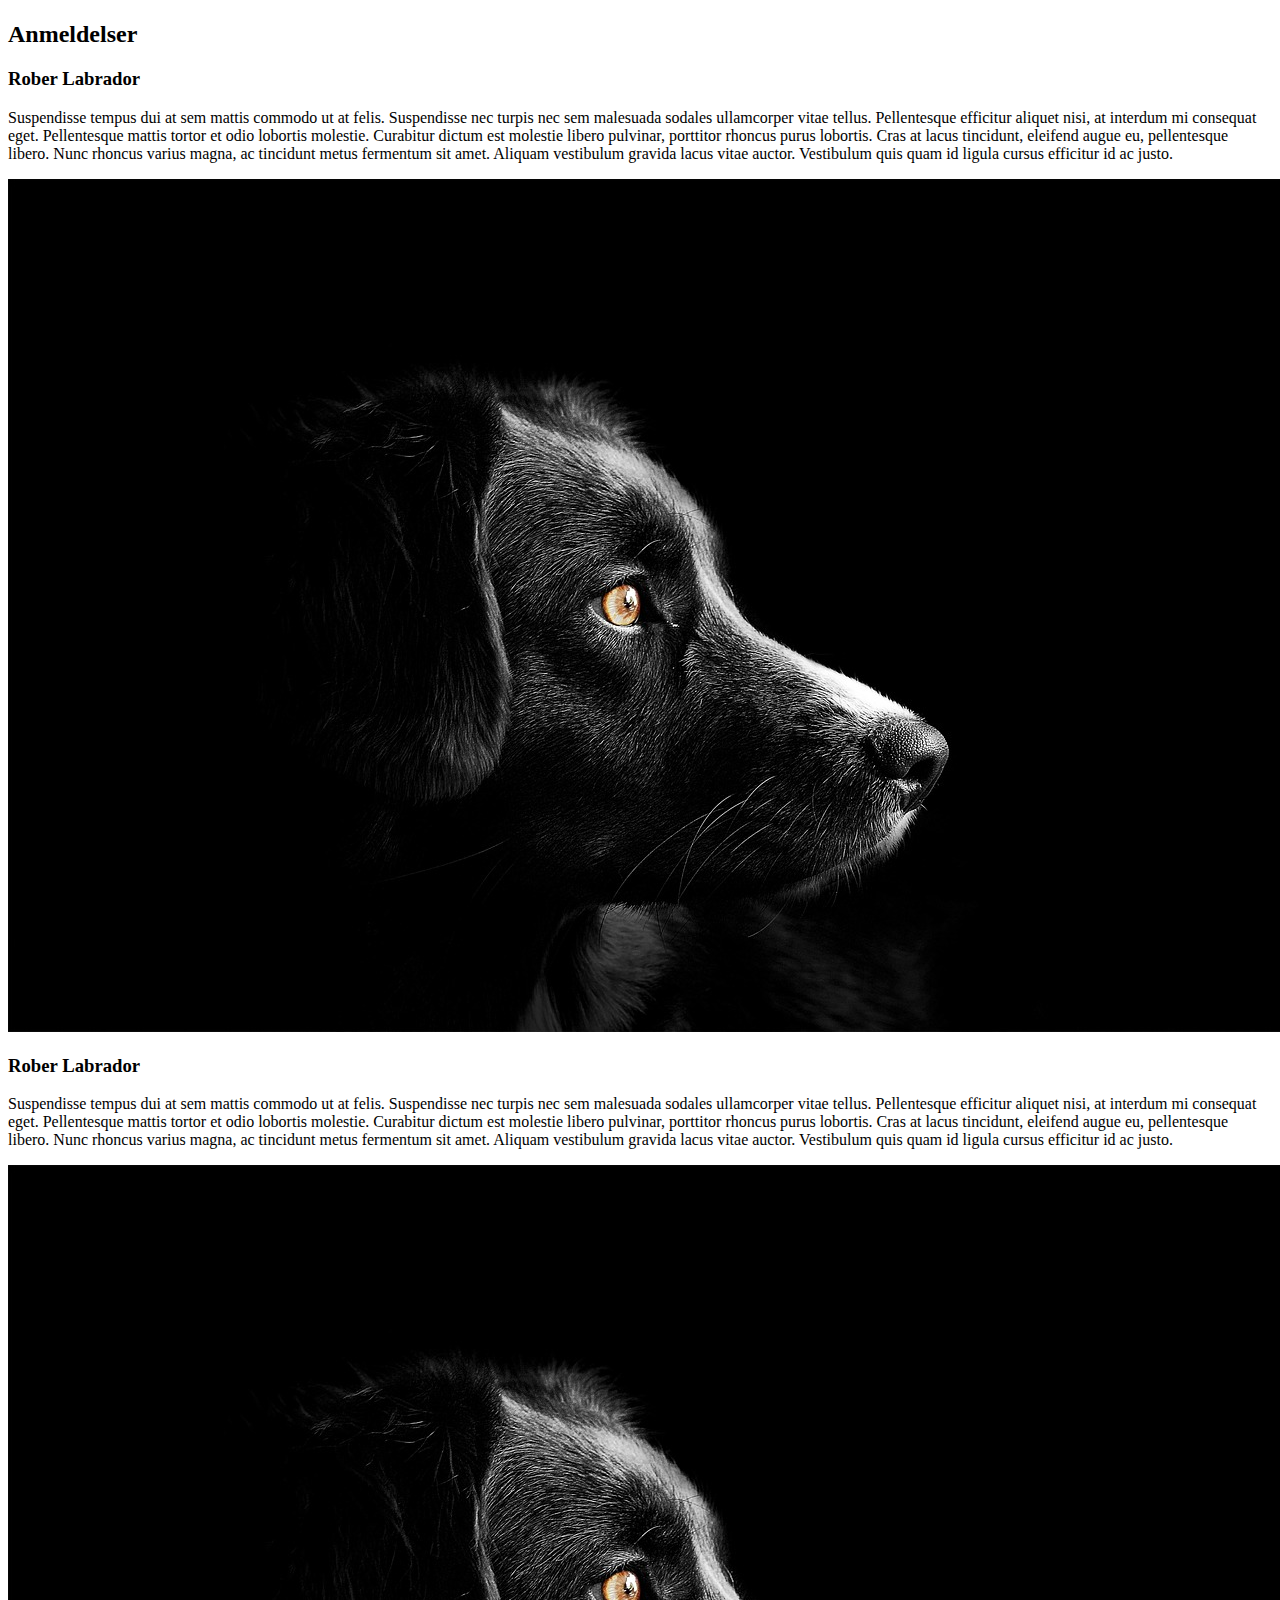
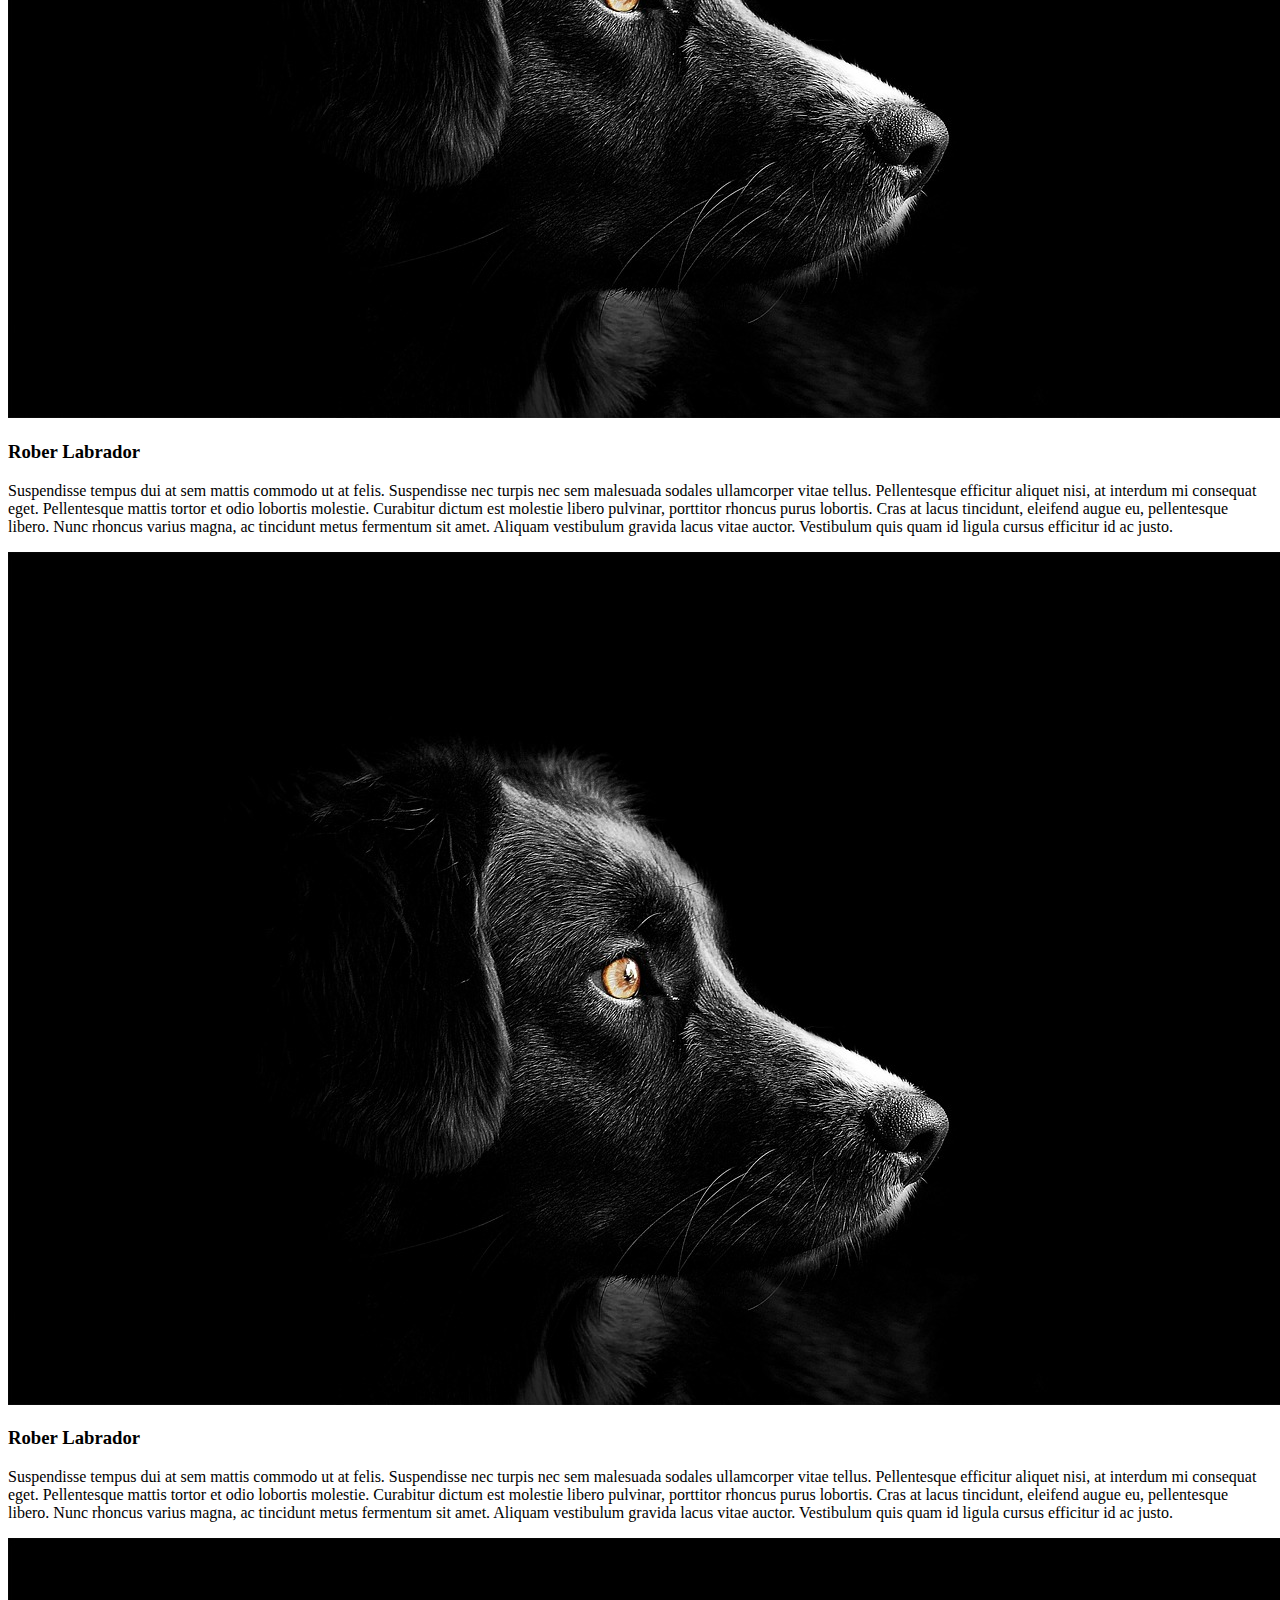
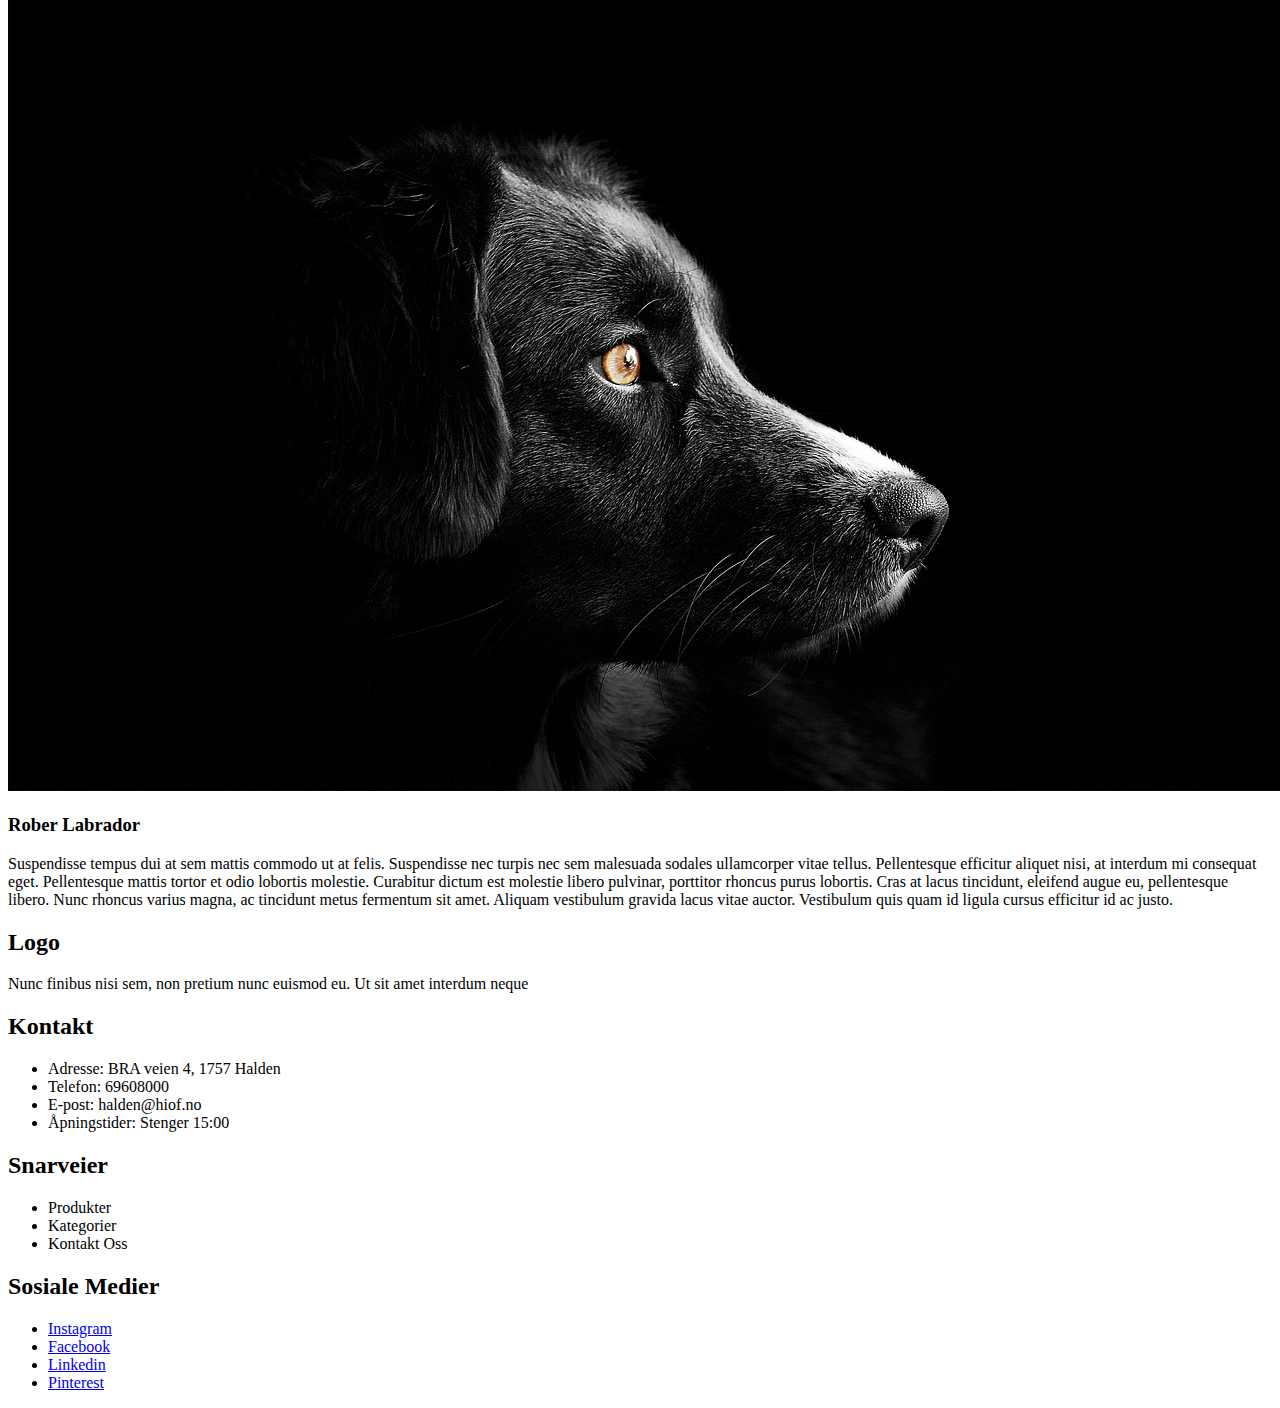
==== commit 046cc5eb: "Seksjoner til footer, riktig linker og fodeleling av id" ====
--- a/index.html
+++ b/index.html
@@ -12,17 +12,17 @@
 </head>
 
 <body>
-    <header>
+    <header class="global-header">
         <nav>
-            <a href="index.html" id="Logo">Logo</a>
             <label for="Search"></label>
             <input type="search" id="search" name="search" placeholder="søk her">
             <button><i class="fa-solid fa-magnifying-glass"></i></button>
             <ul>
                 <li><a href="index.html">Hjem</a></li>
-                <li><a>Produkter</a></li>
-                <li><a>Kategorier</a></li>
-                <li><a>Kontakt oss</a></li>
+                <li><a href="#populære-produkter">Produkter</a></li>
+                <li><a href="index.html" id="Logo">Logo</a></li>
+                <li><a href="#populære-kategorier">Kategorier</a></li>
+                <li><a href="footer">Kontakt oss</a></li>
                 <li><i class="fa-solid fa-cart-shopping"></i></li>
             </ul>
         </nav>
@@ -33,7 +33,7 @@
             <p>Morbi sollicitudin magna et metus lobortis, eget blandit libero semper</p>
             <a href="">Få en prøve pakke i dag</a>
         </section>
-        <section>
+        <section id="populære-produkter">
             <h2>Våre mest populære produkter</h2>
             <p>Oppdag det beste av det beste</p>
             <table>
@@ -60,7 +60,7 @@
                 <p>kr 1999</p>
             </article>
         </section>
-        <section>
+        <section id="populære-kategorier">
             <h2>Våre mest populære kategorier</h2>
             <p>Oppdag det beste av det beste</p>
             <article>
@@ -110,6 +110,43 @@
             </section>
     </main>
     <footer>
+        <section>
+            <h2>Logo</h2>
+            <p>Nunc finibus nisi sem, non pretium nunc euismod eu. Ut sit amet interdum neque</p>
+        </section>
+        <section>
+            <h2>Kontakt</h2>
+            <nav>
+                <ul>
+                    <li>Adresse: BRA veien 4, 1757 Halden</li>
+                    <li>Telefon: 69608000</li>
+                    <li>E-post: halden@hiof.no</li>
+                    <li>Åpningstider: Stenger 15:00</li>
+                </ul>
+            </nav>
+        </section>
+        <section>
+            <h2>Snarveier</h2>
+            <nav>
+                <ul>
+                    <li>Produkter</li>
+                    <li>Kategorier</li>
+                    <li>Kontakt Oss</li>
+                </ul>
+            </nav>
+        </section>
+        <section>
+        <h2>Sosiale Medier</h2>
+        <nav>
+            <ul>
+                <li><a href="index.html">Instagram</a></li>
+                <li><a href="index.html">Facebook</a></li>
+                <li><a href="index.html">Linkedin</a></li>
+                <li><a href="index.html">Pinterest</a></li>
+            </ul>
+        </nav>
+        </section>
+
     </footer>
 </body>
 
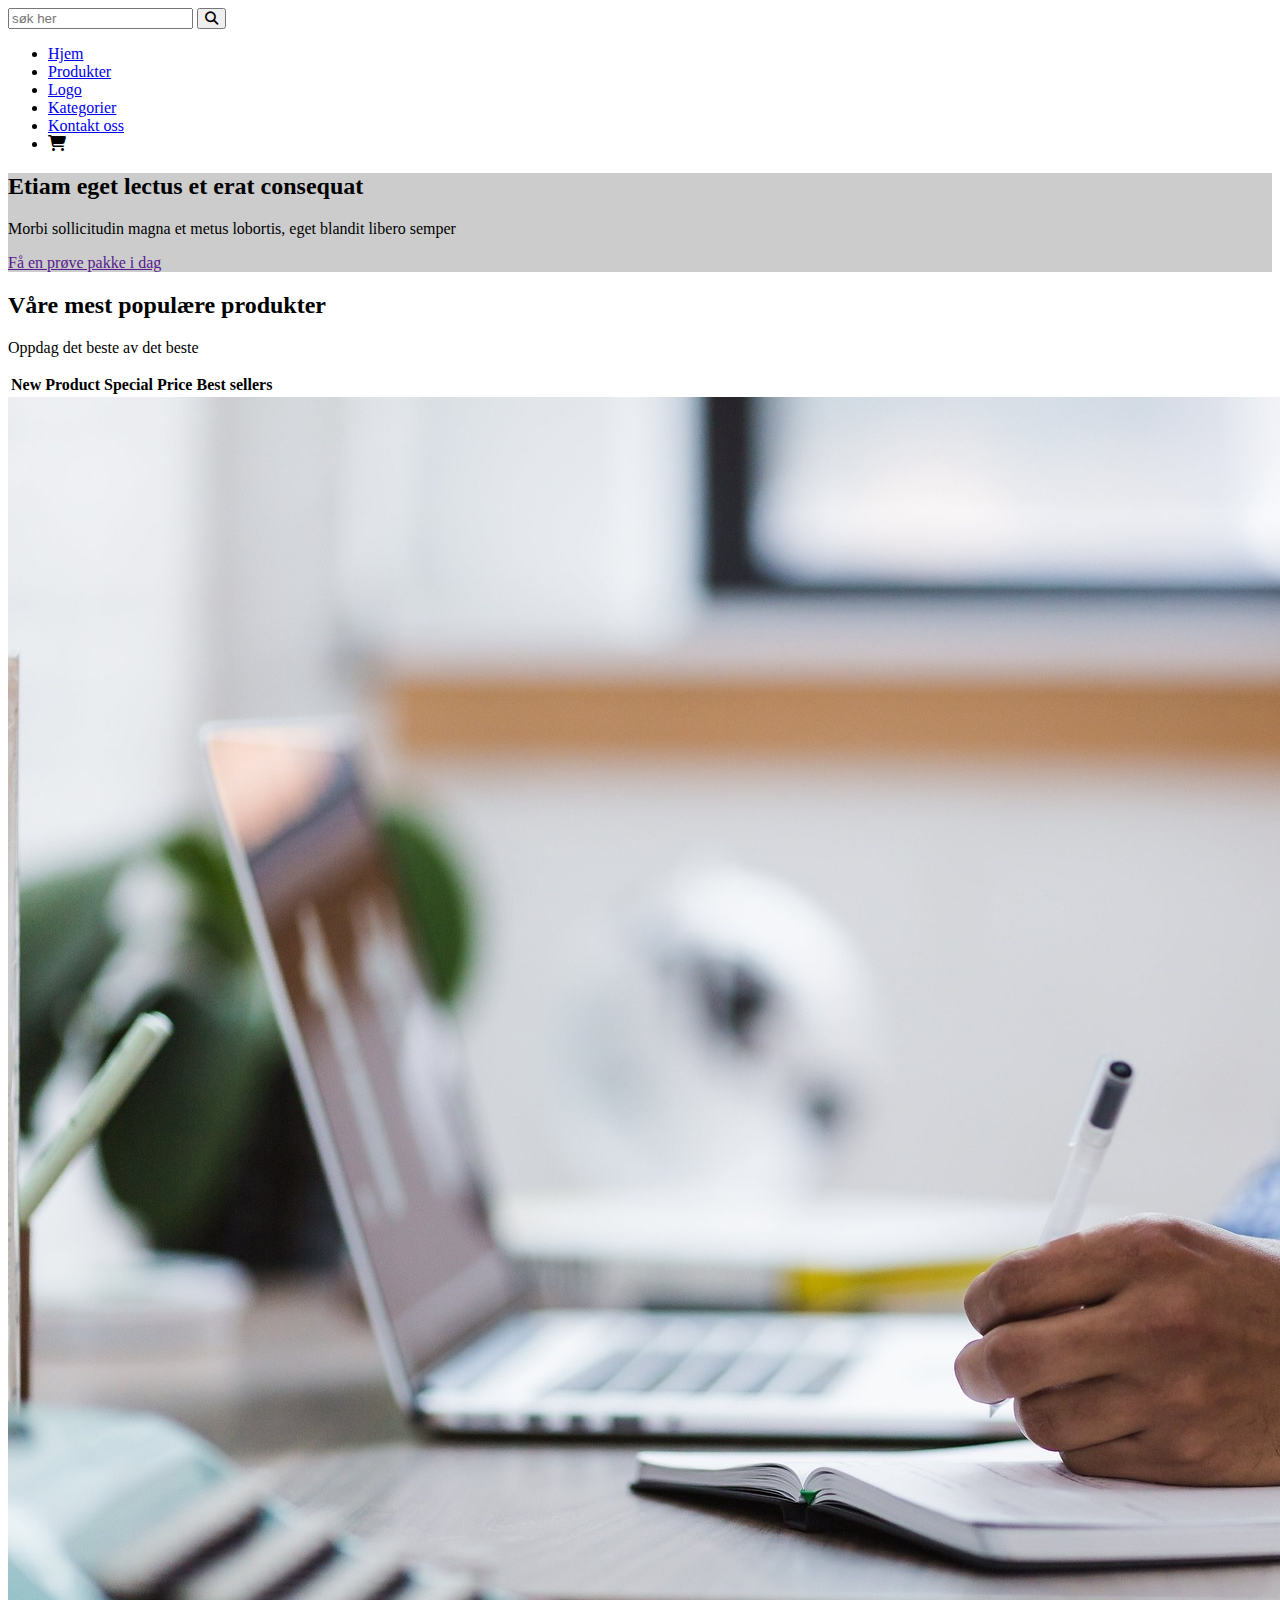
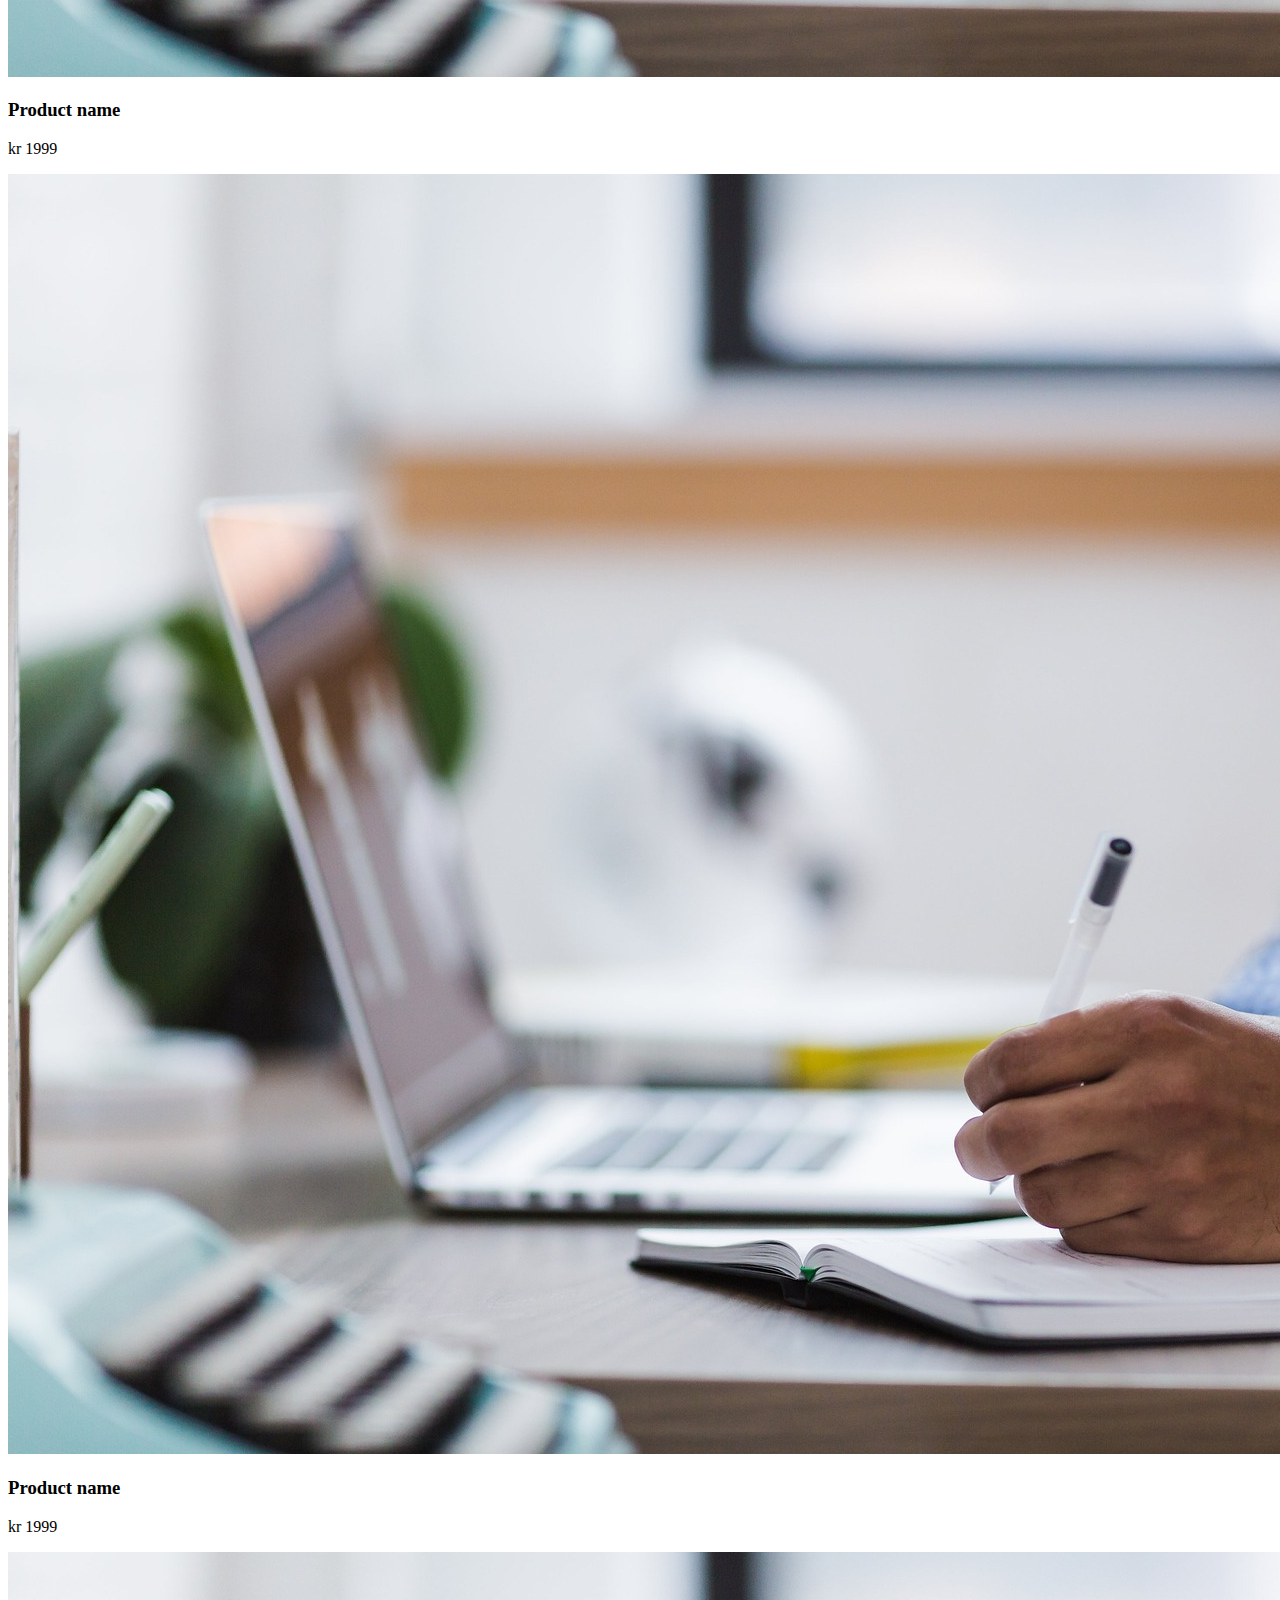
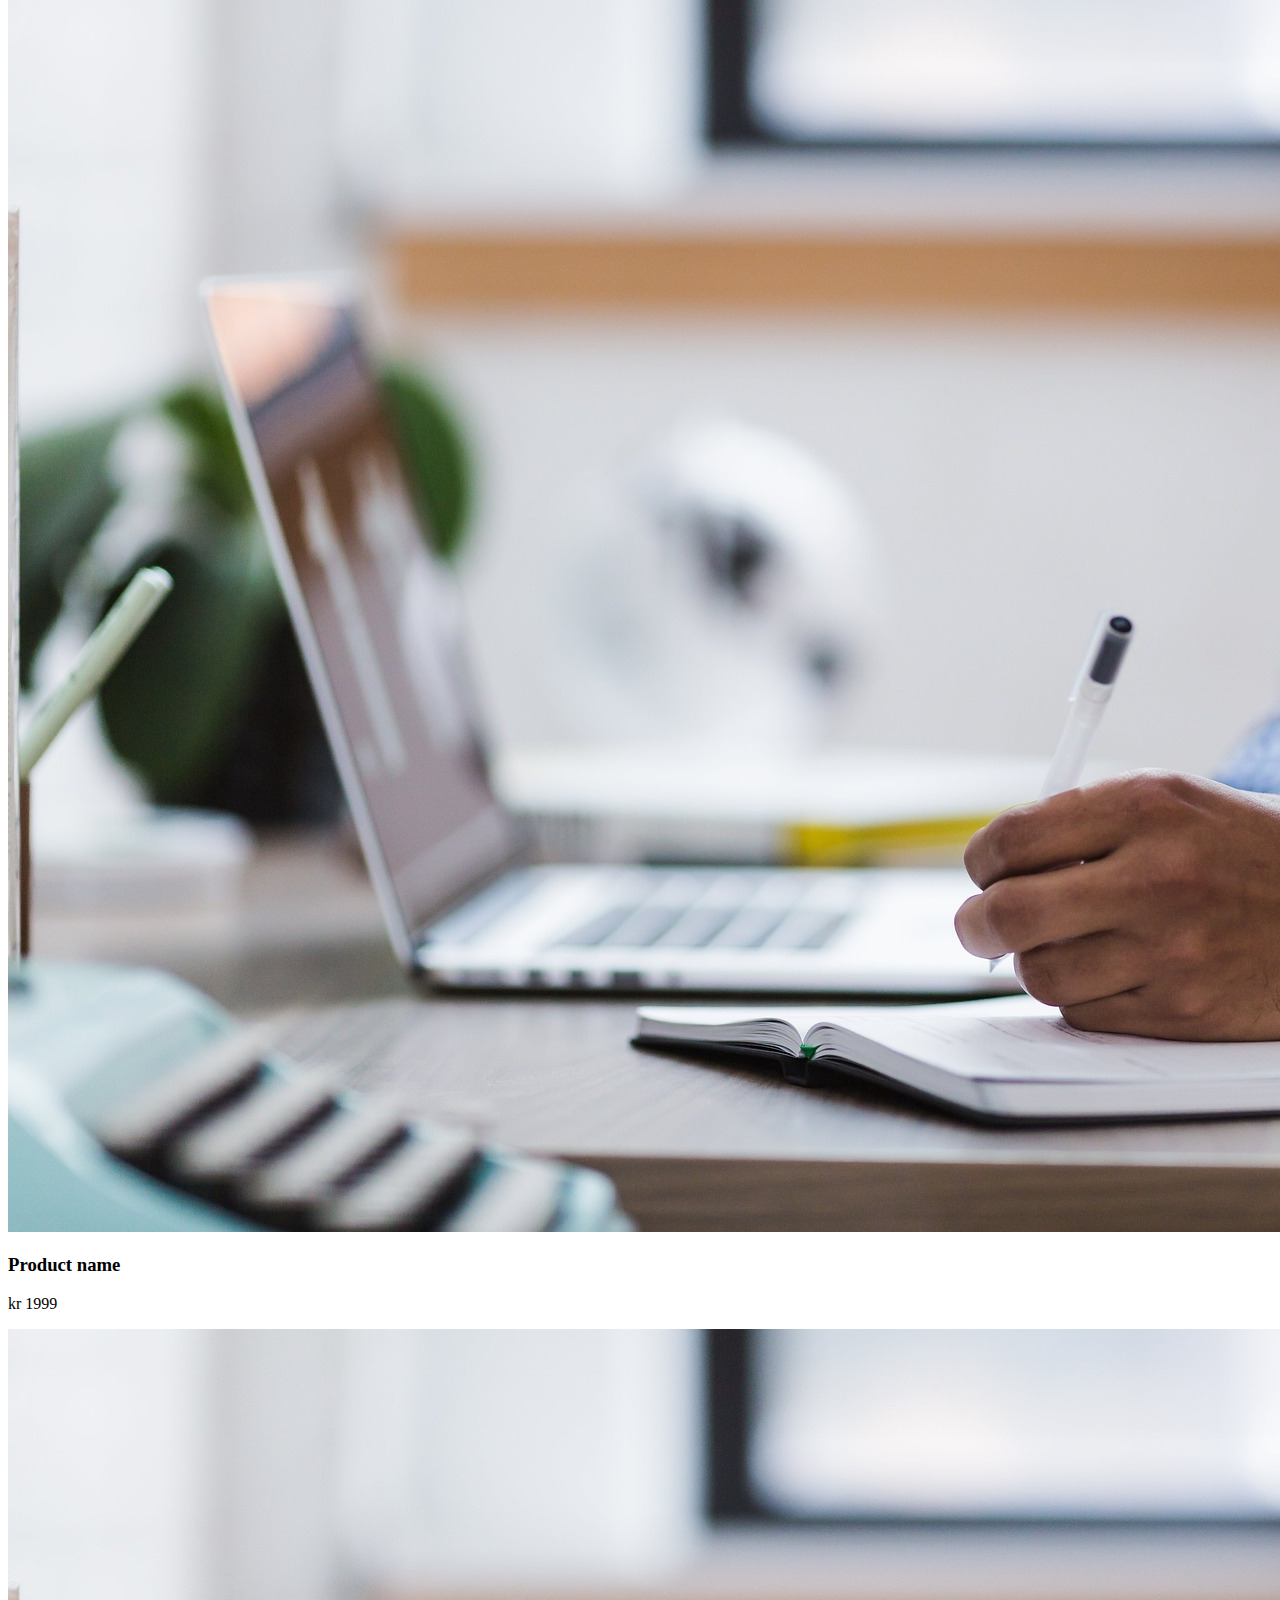
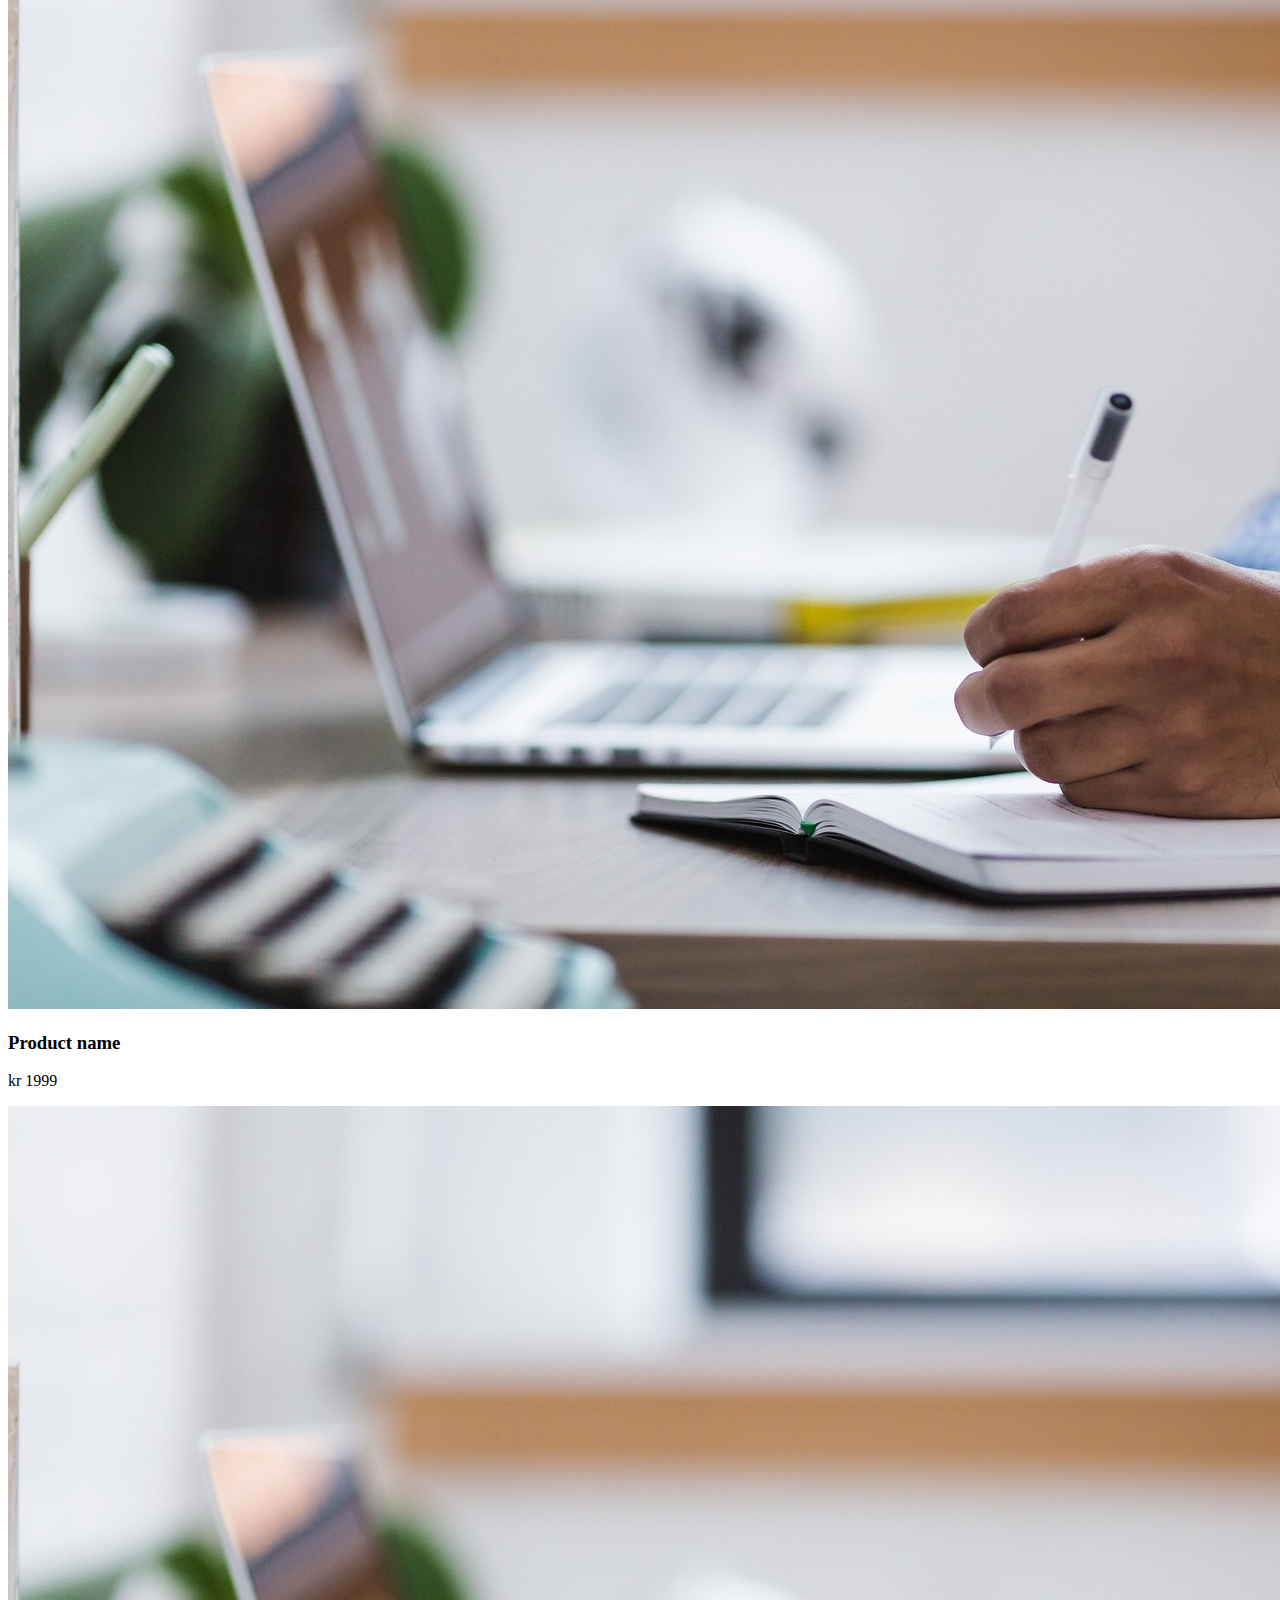
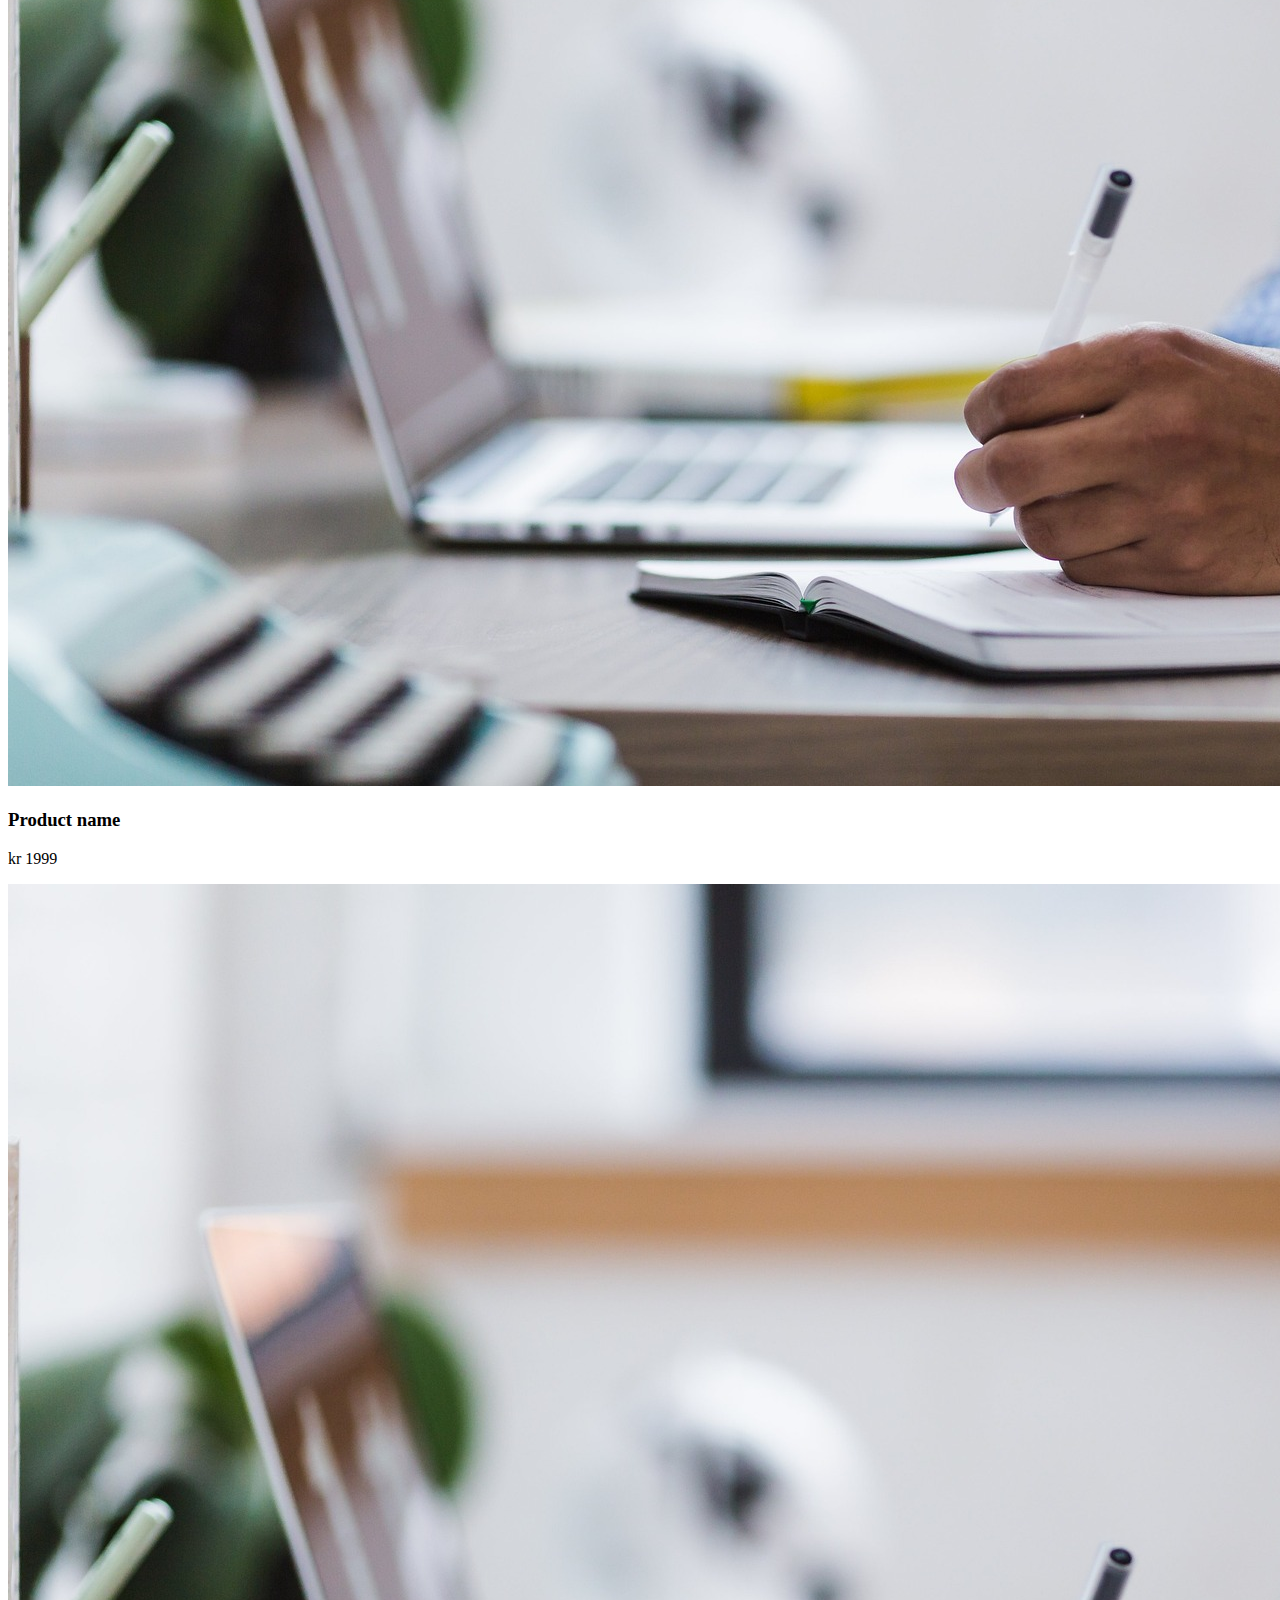
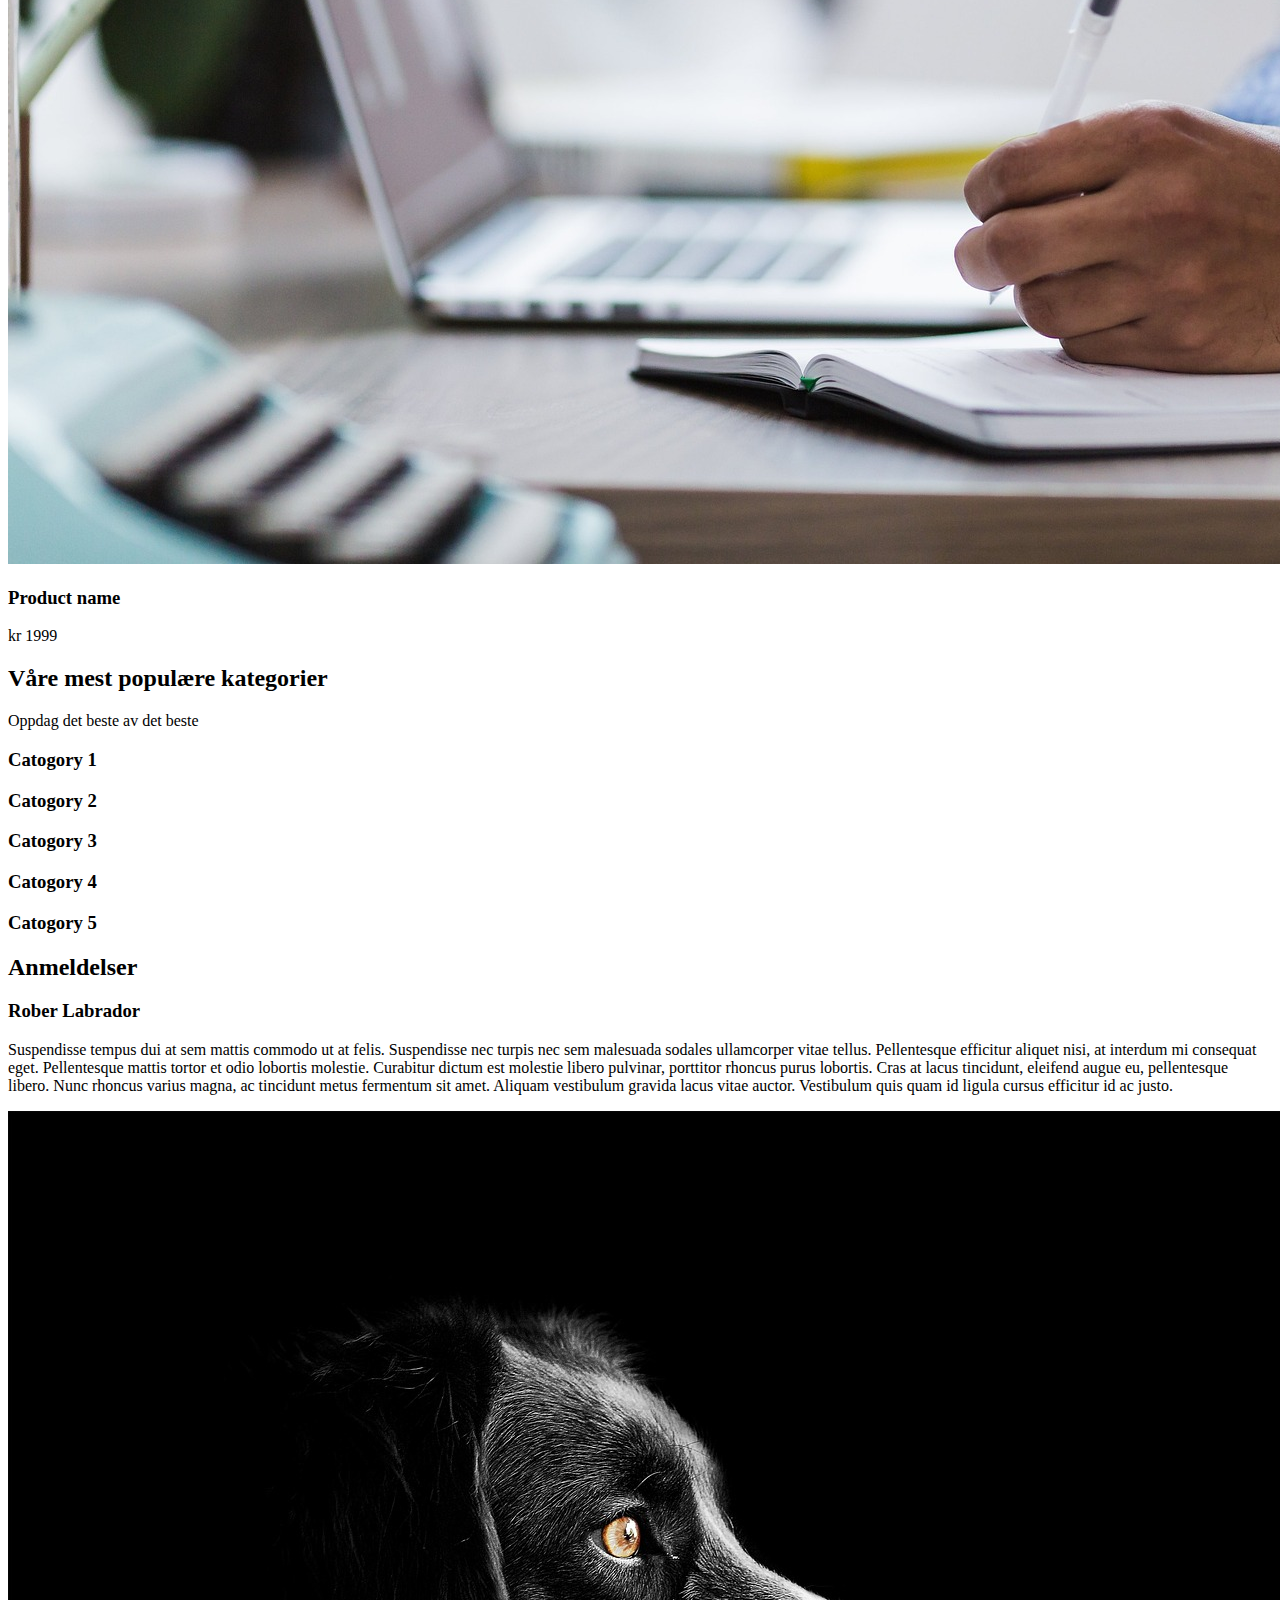
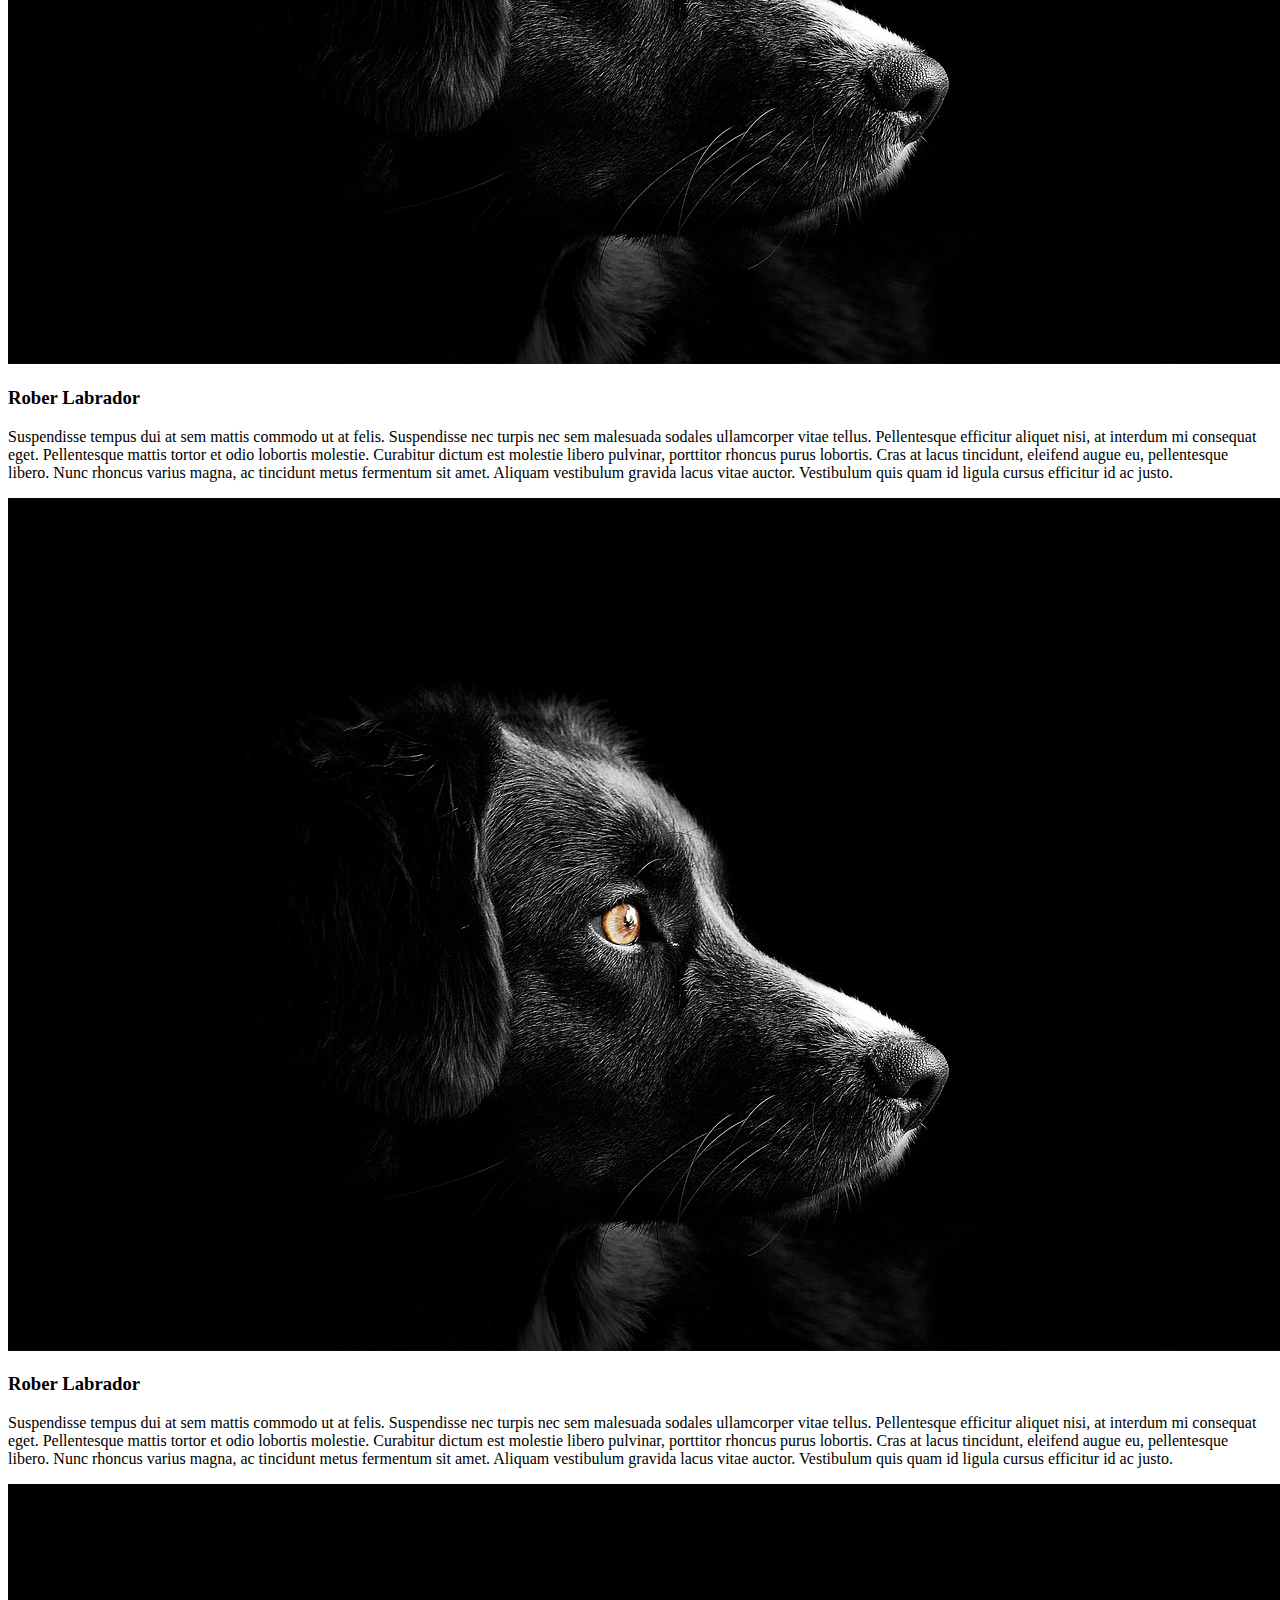
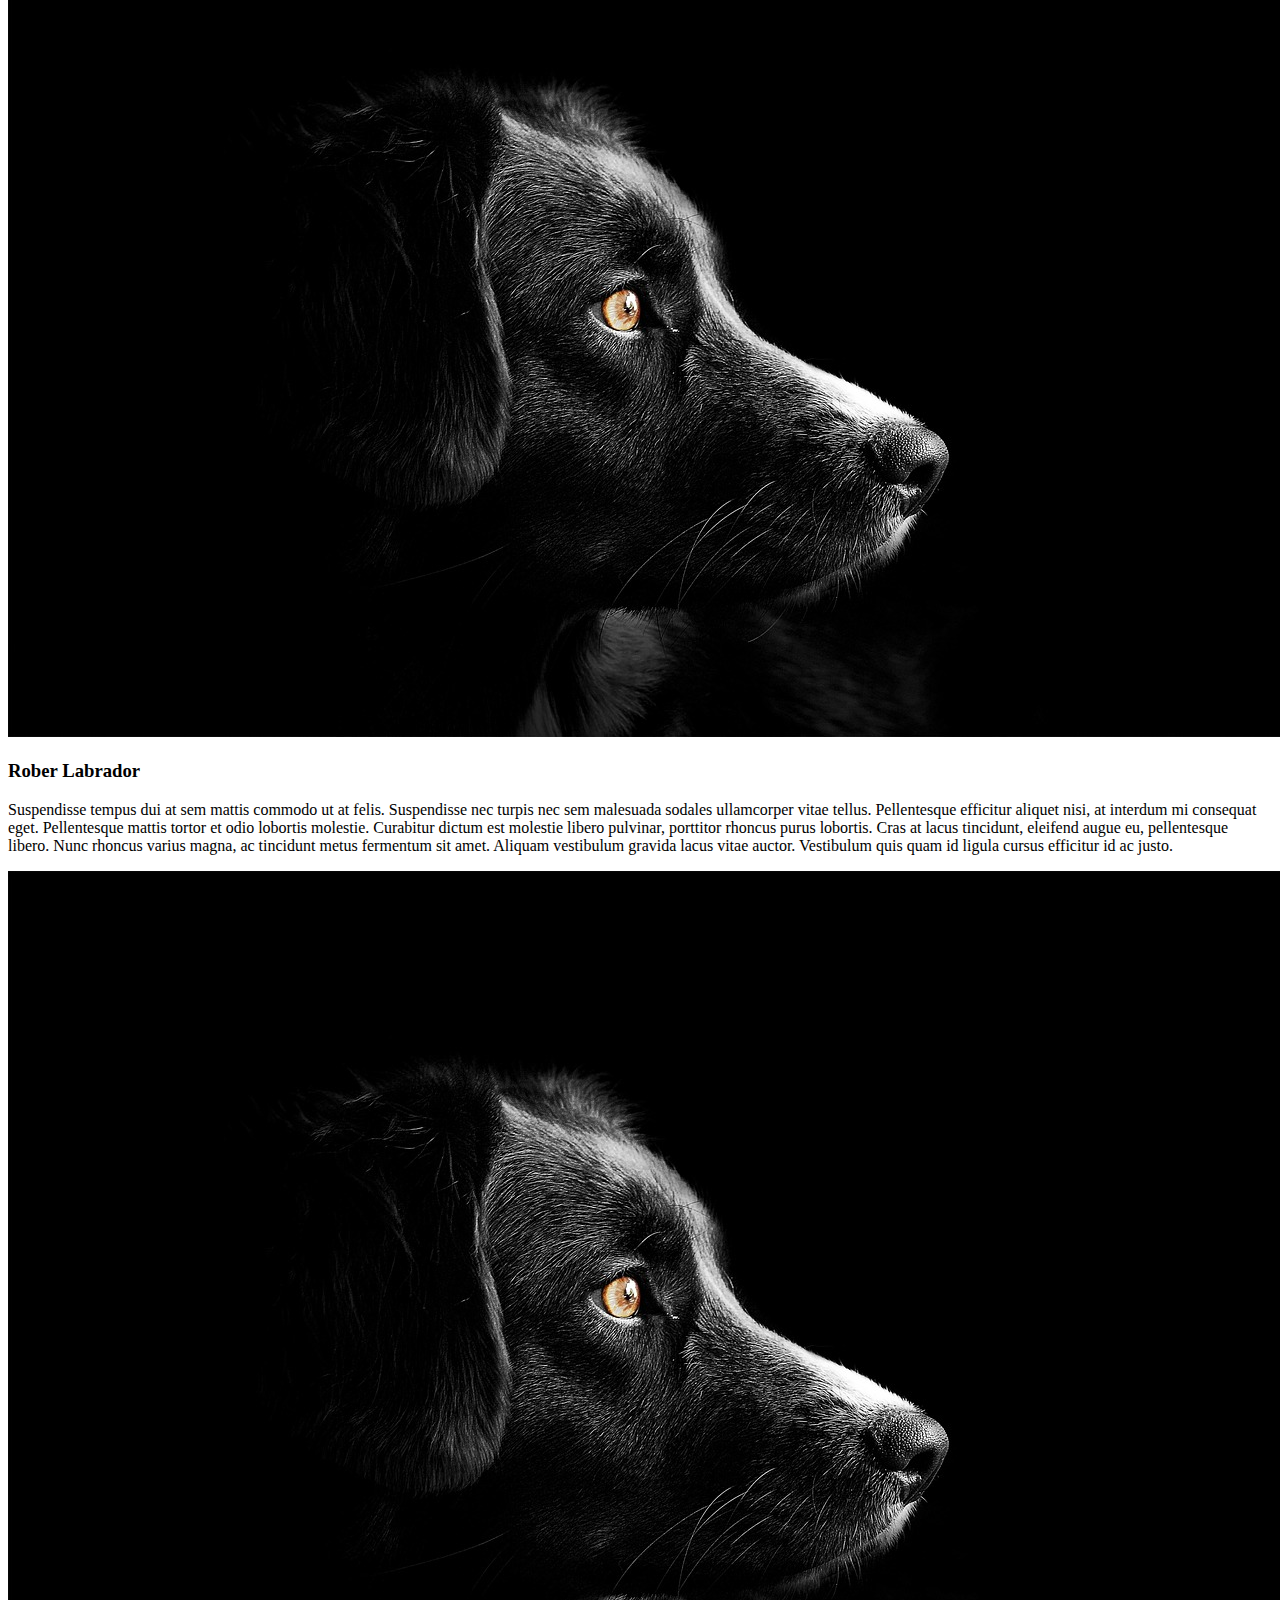
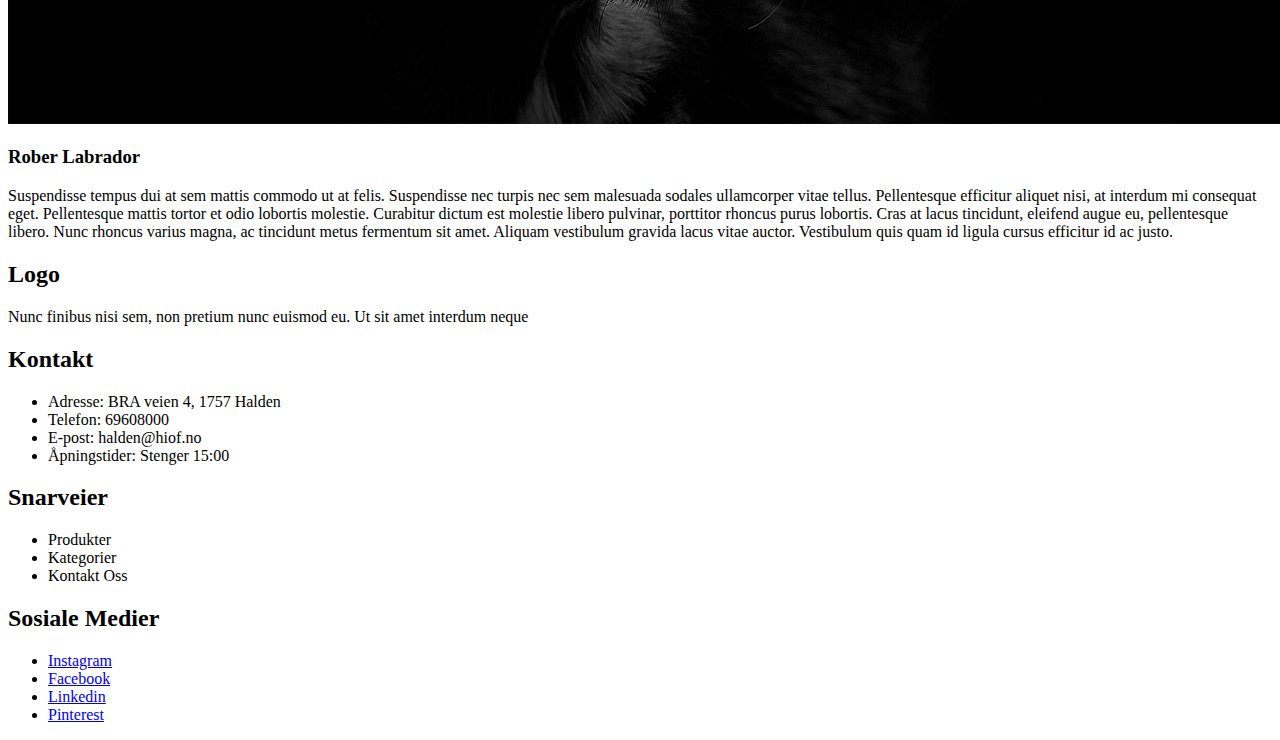
==== commit 779eee3f: "Mer produktkort og grunnleggende innhold til produktsiden" ====
--- a/index.html
+++ b/index.html
@@ -43,7 +43,23 @@
                         <th>Special Price</th>
                         <th>Best sellers</th>
                     </tr>
+                </thead>
             </table>
+            <article>
+                <img src="./bilder/man-laptop.jpg" alt="bilde av laptop">
+                <h3>Product name</h3>
+                <p>kr 1999</p>
+            </article>
+            <article>
+                <img src="./bilder/man-laptop.jpg" alt="bilde av laptop">
+                <h3>Product name</h3>
+                <p>kr 1999</p>
+            </article>
+            <article>
+                <img src="./bilder/man-laptop.jpg" alt="bilde av laptop">
+                <h3>Product name</h3>
+                <p>kr 1999</p>
+            </article>
             <article>
                 <img src="./bilder/man-laptop.jpg" alt="bilde av laptop">
                 <h3>Product name</h3>
@@ -146,7 +162,6 @@
             </ul>
         </nav>
         </section>
-
     </footer>
 </body>
 
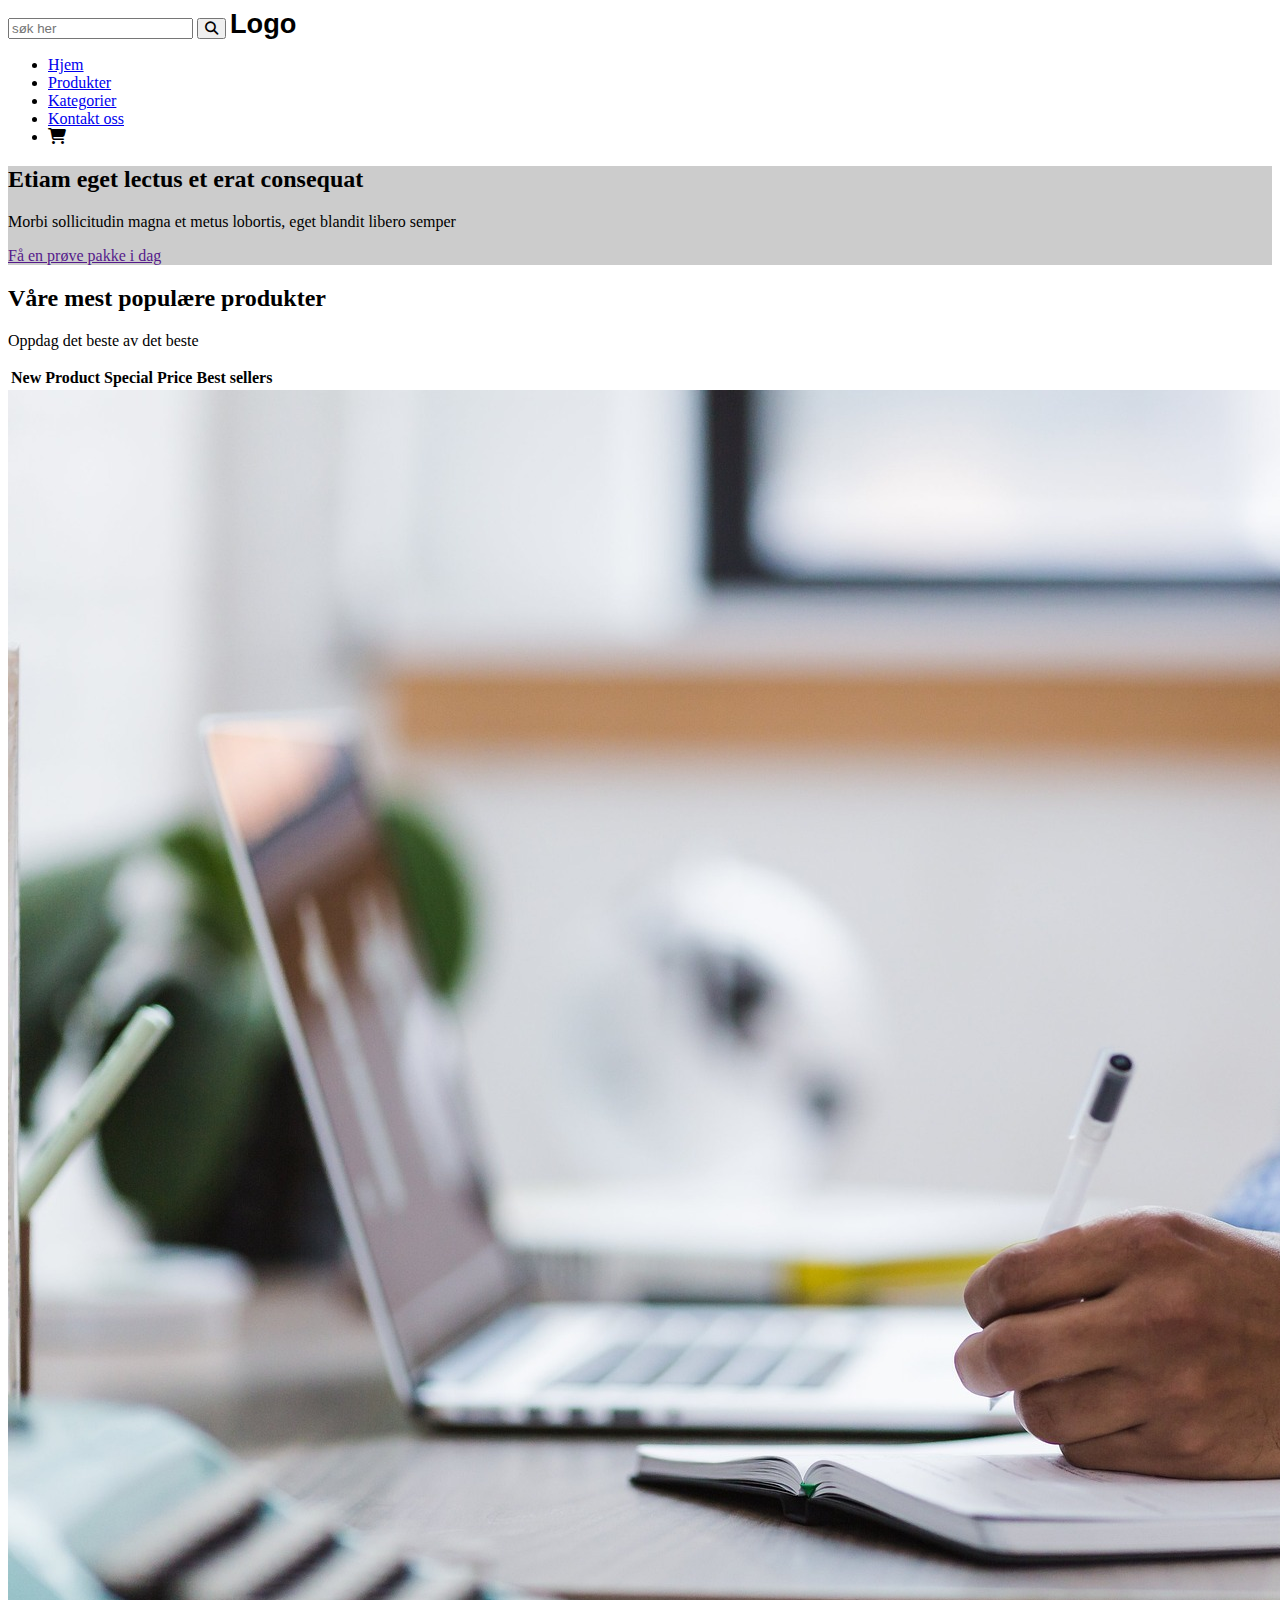
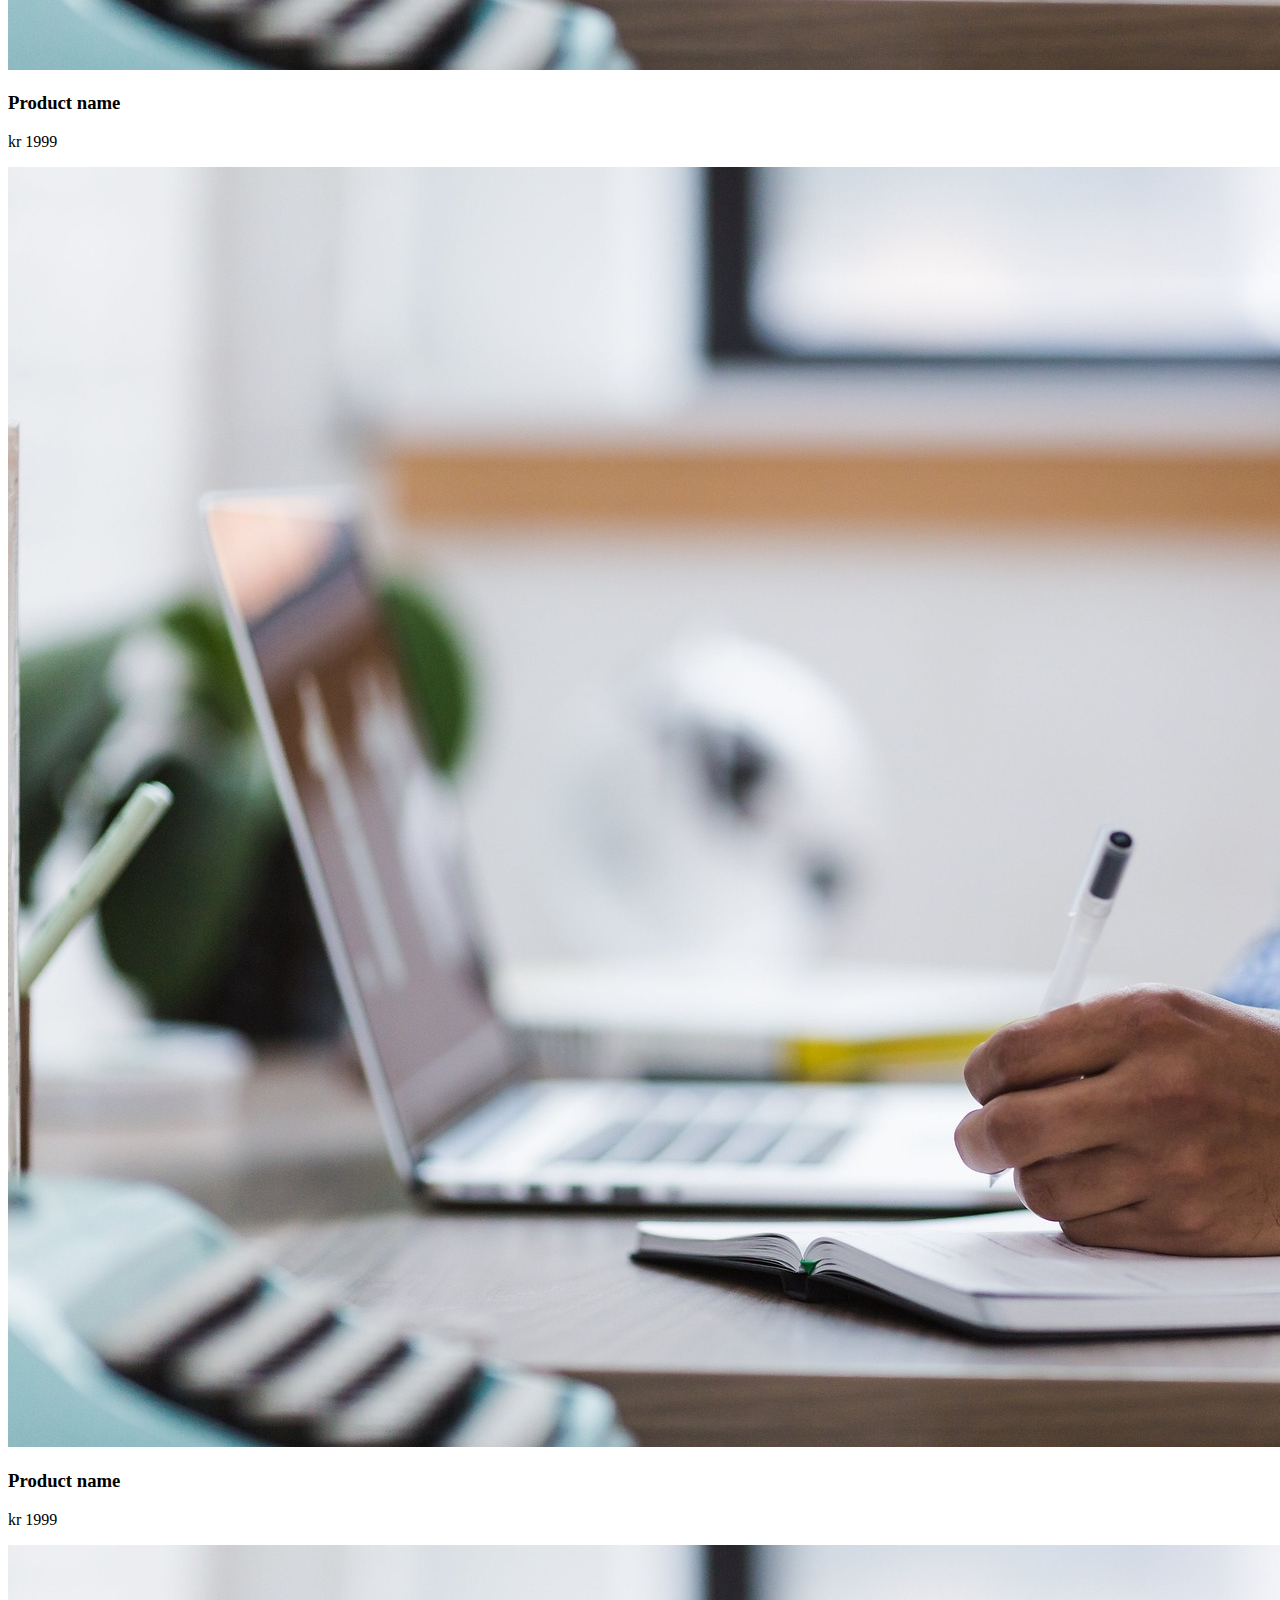
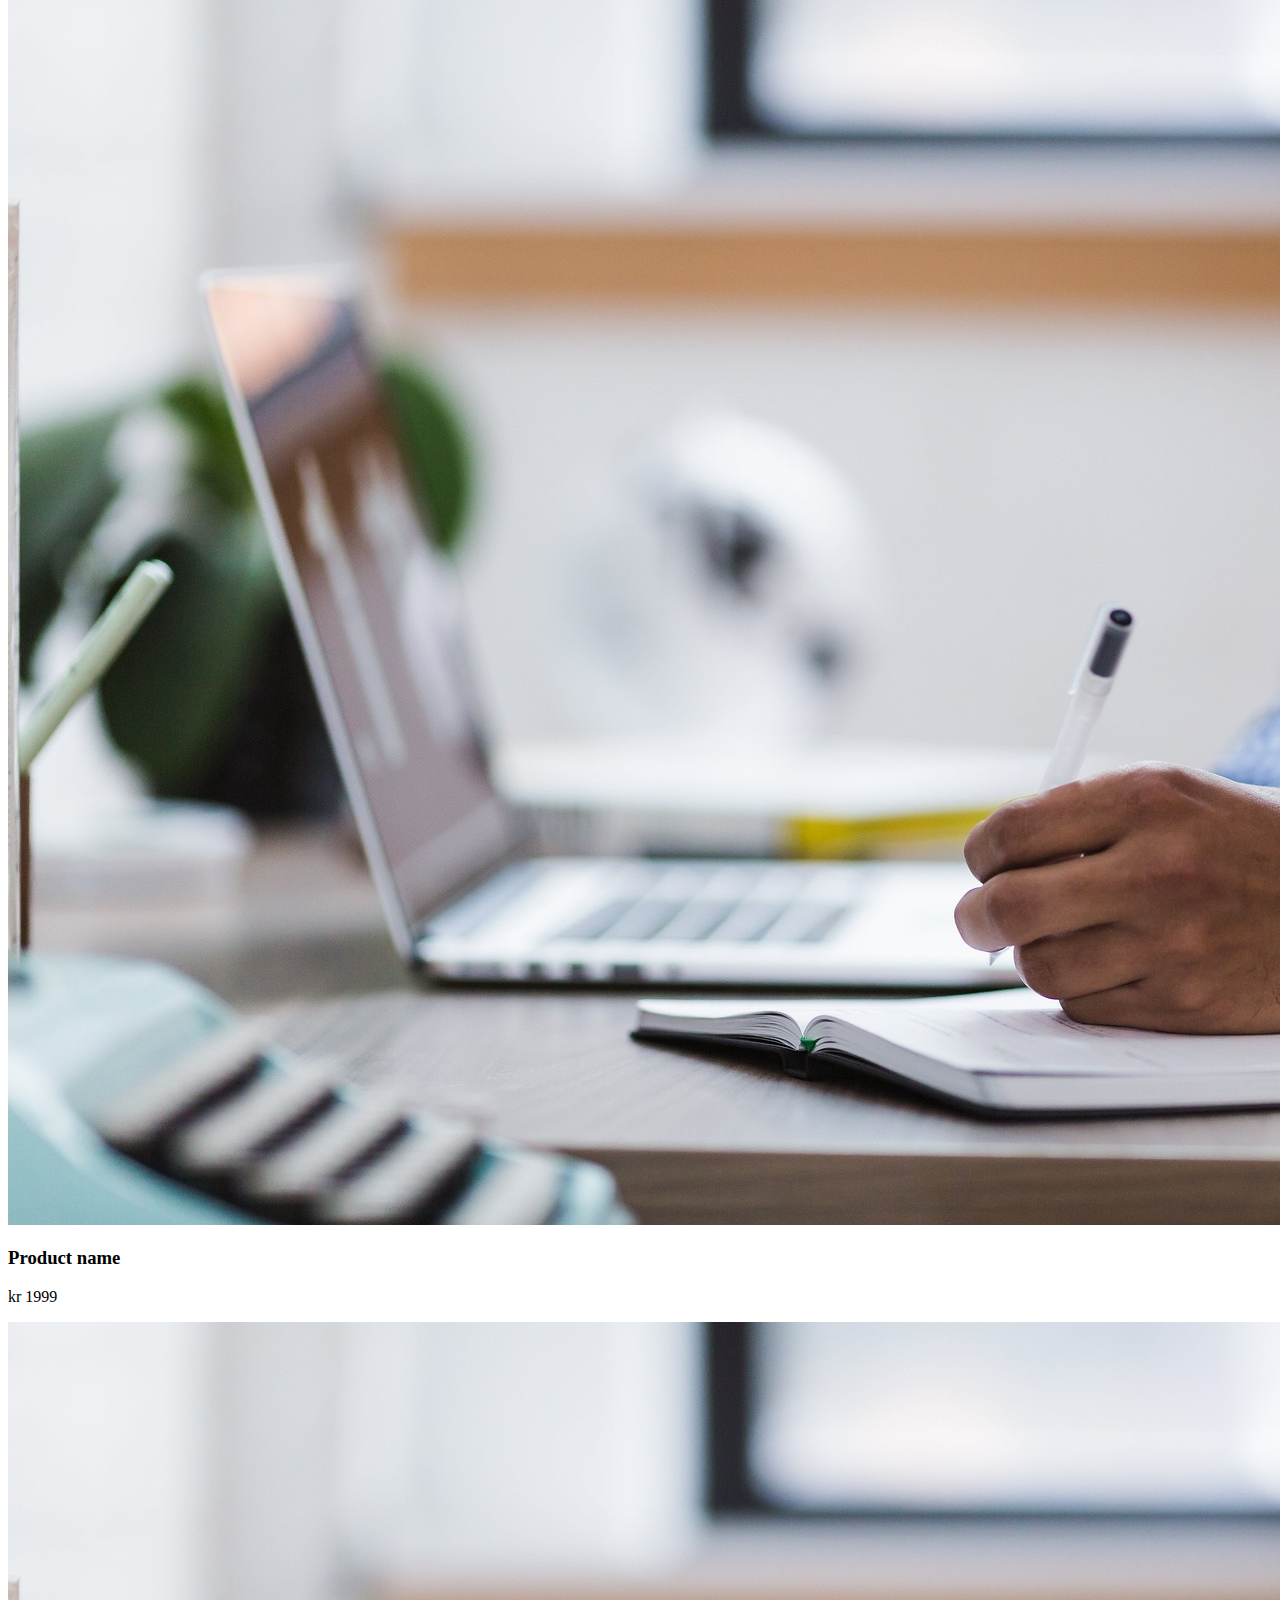
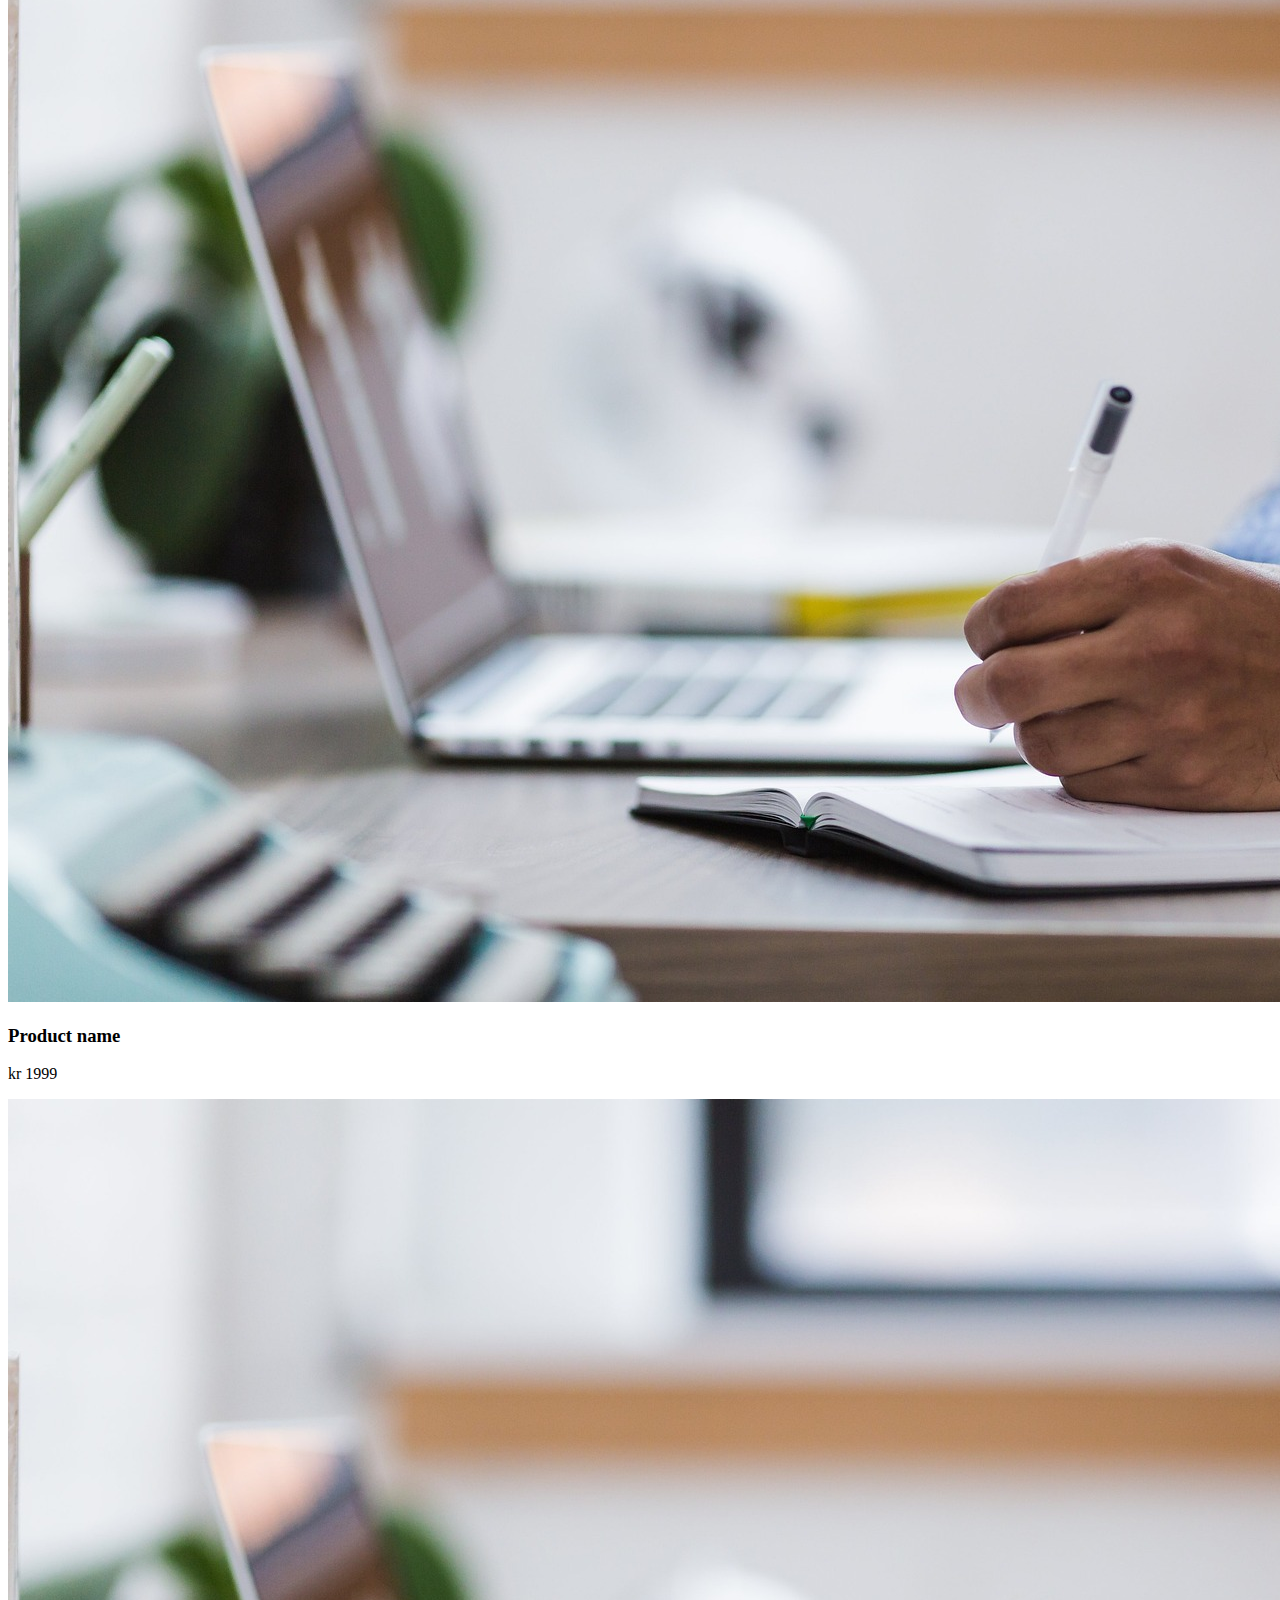
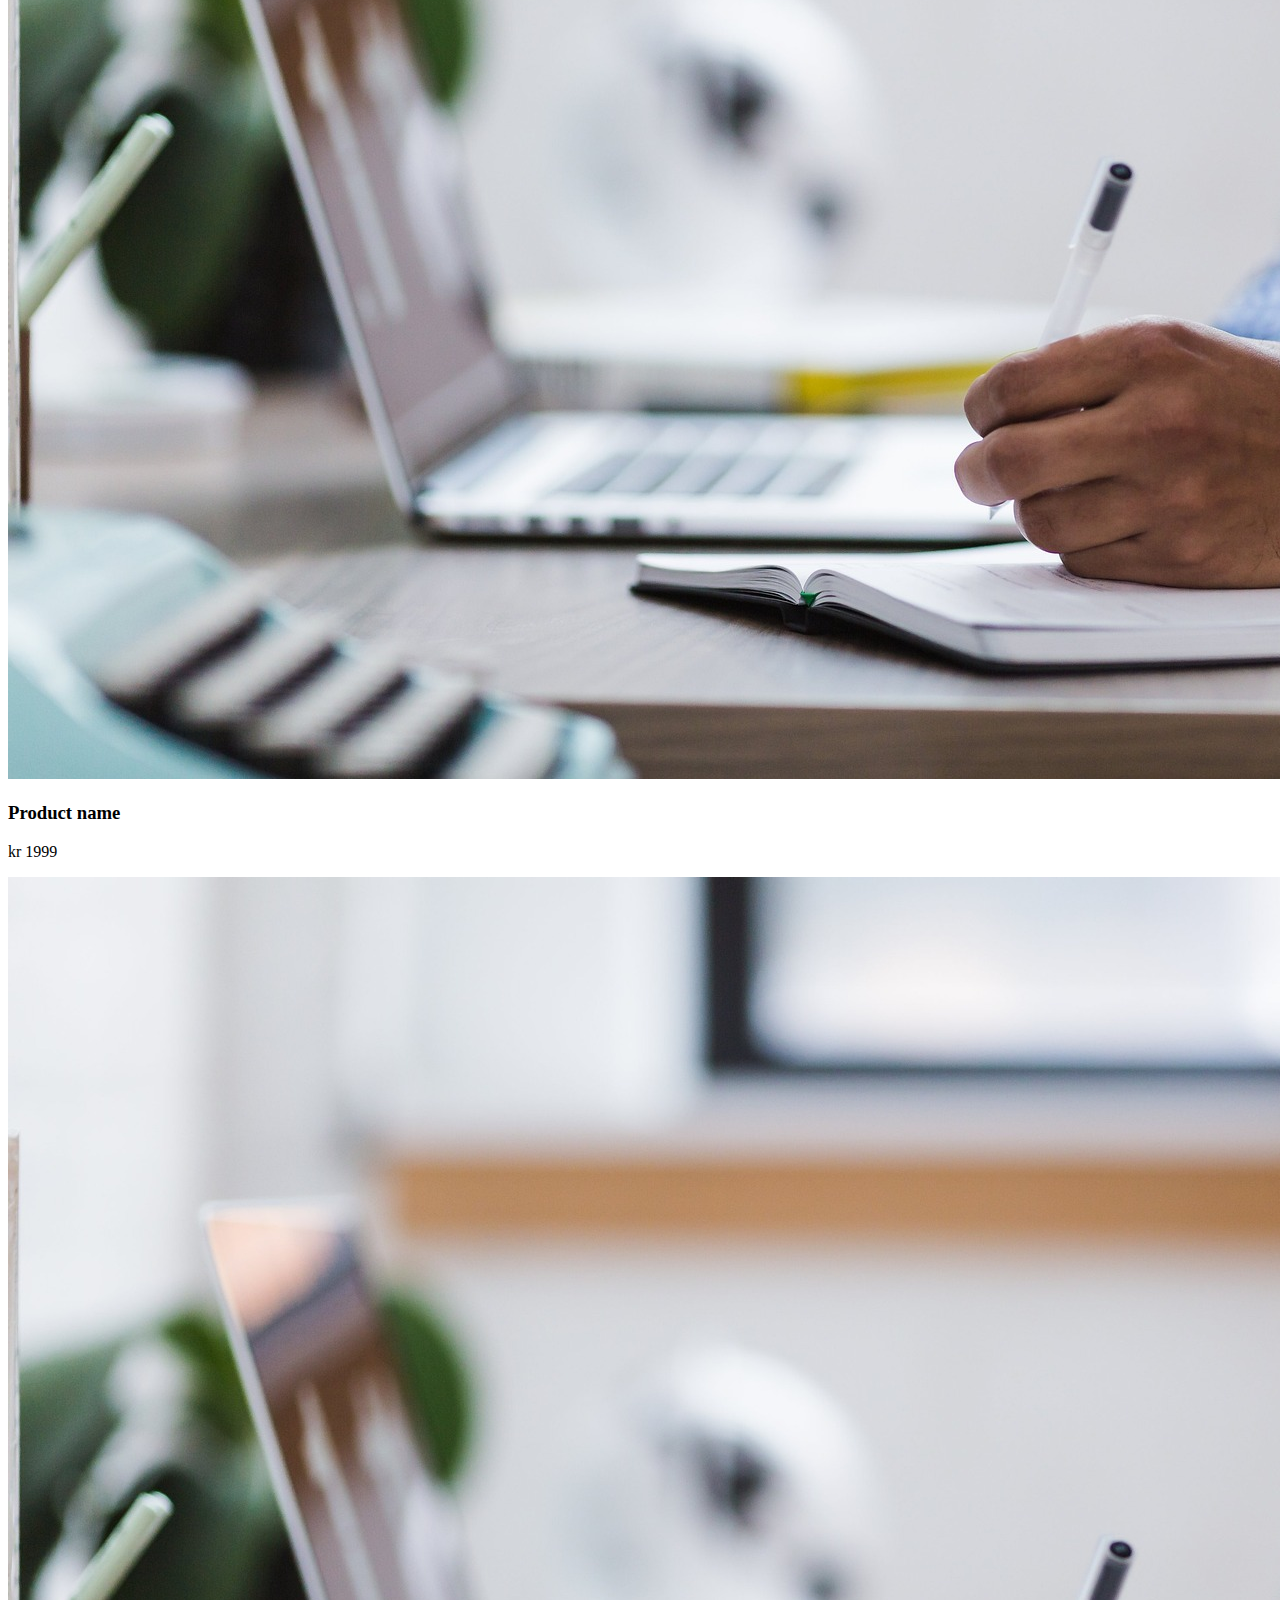
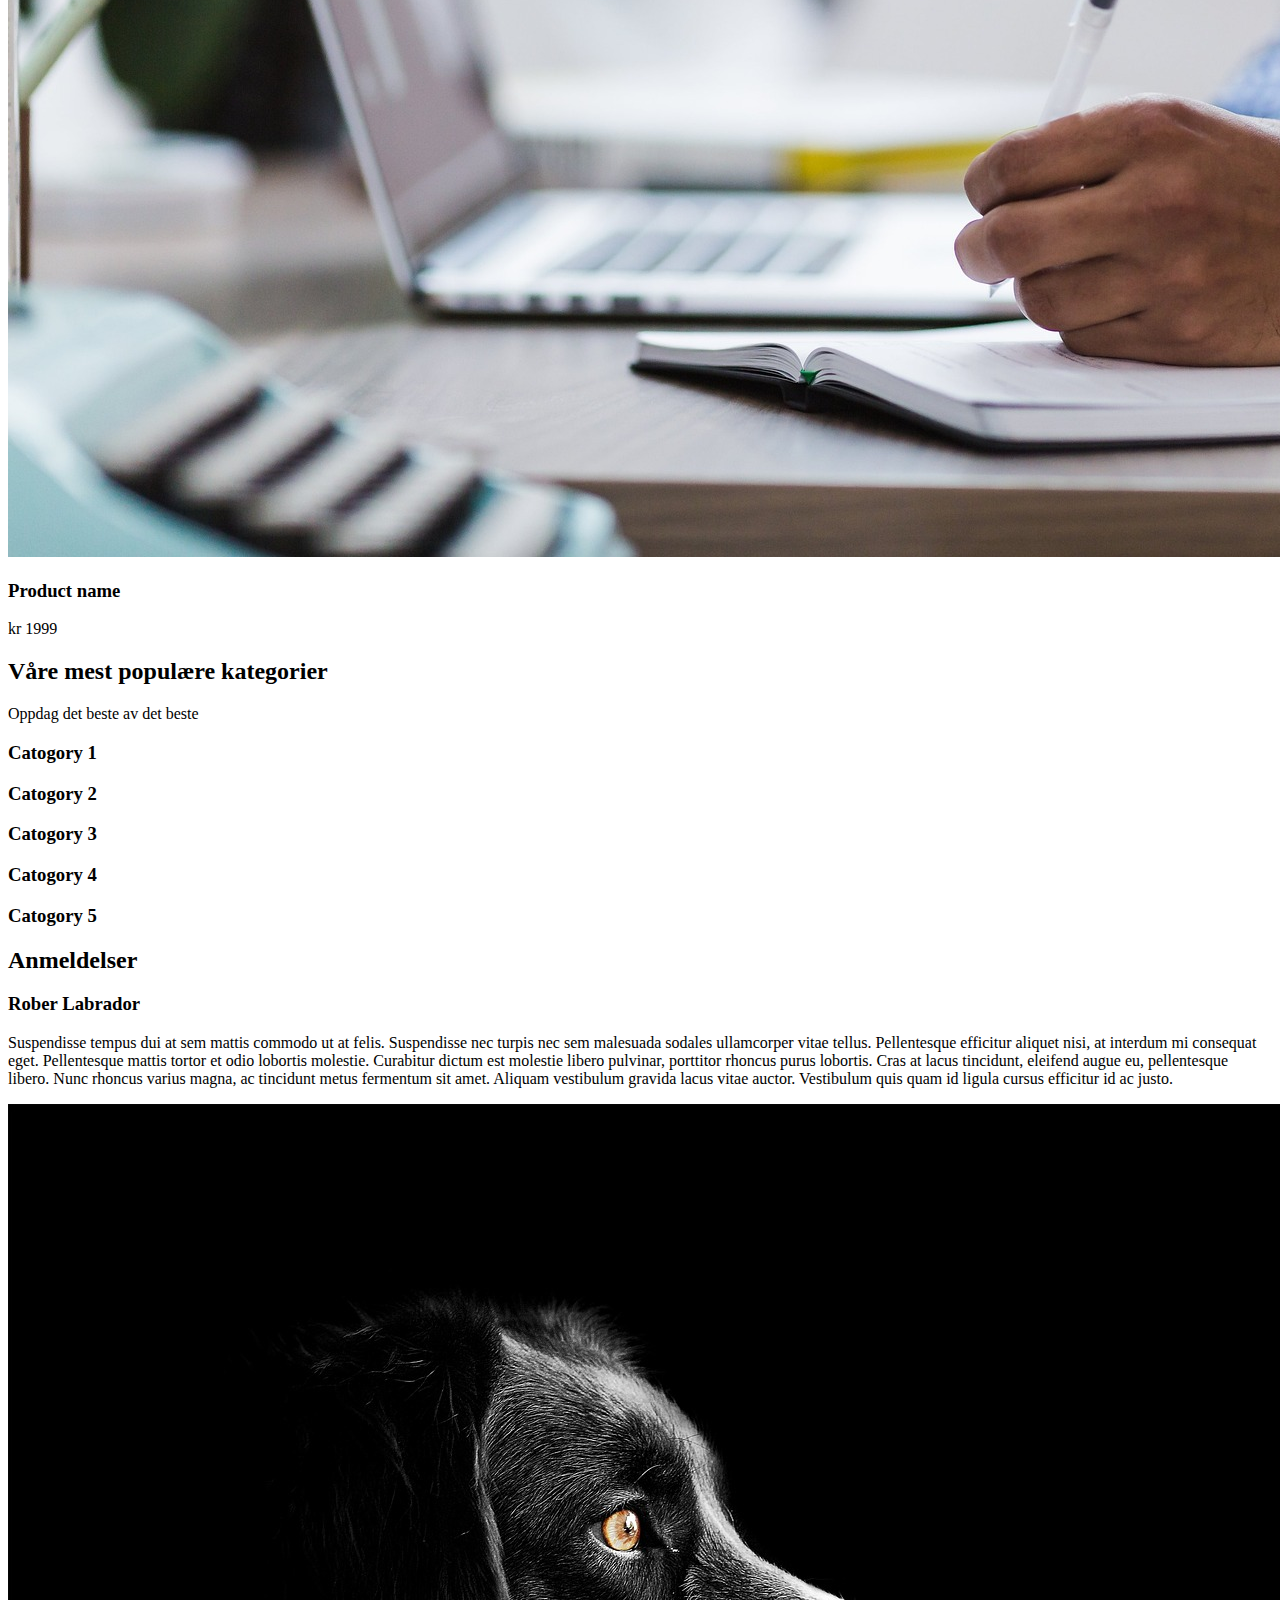
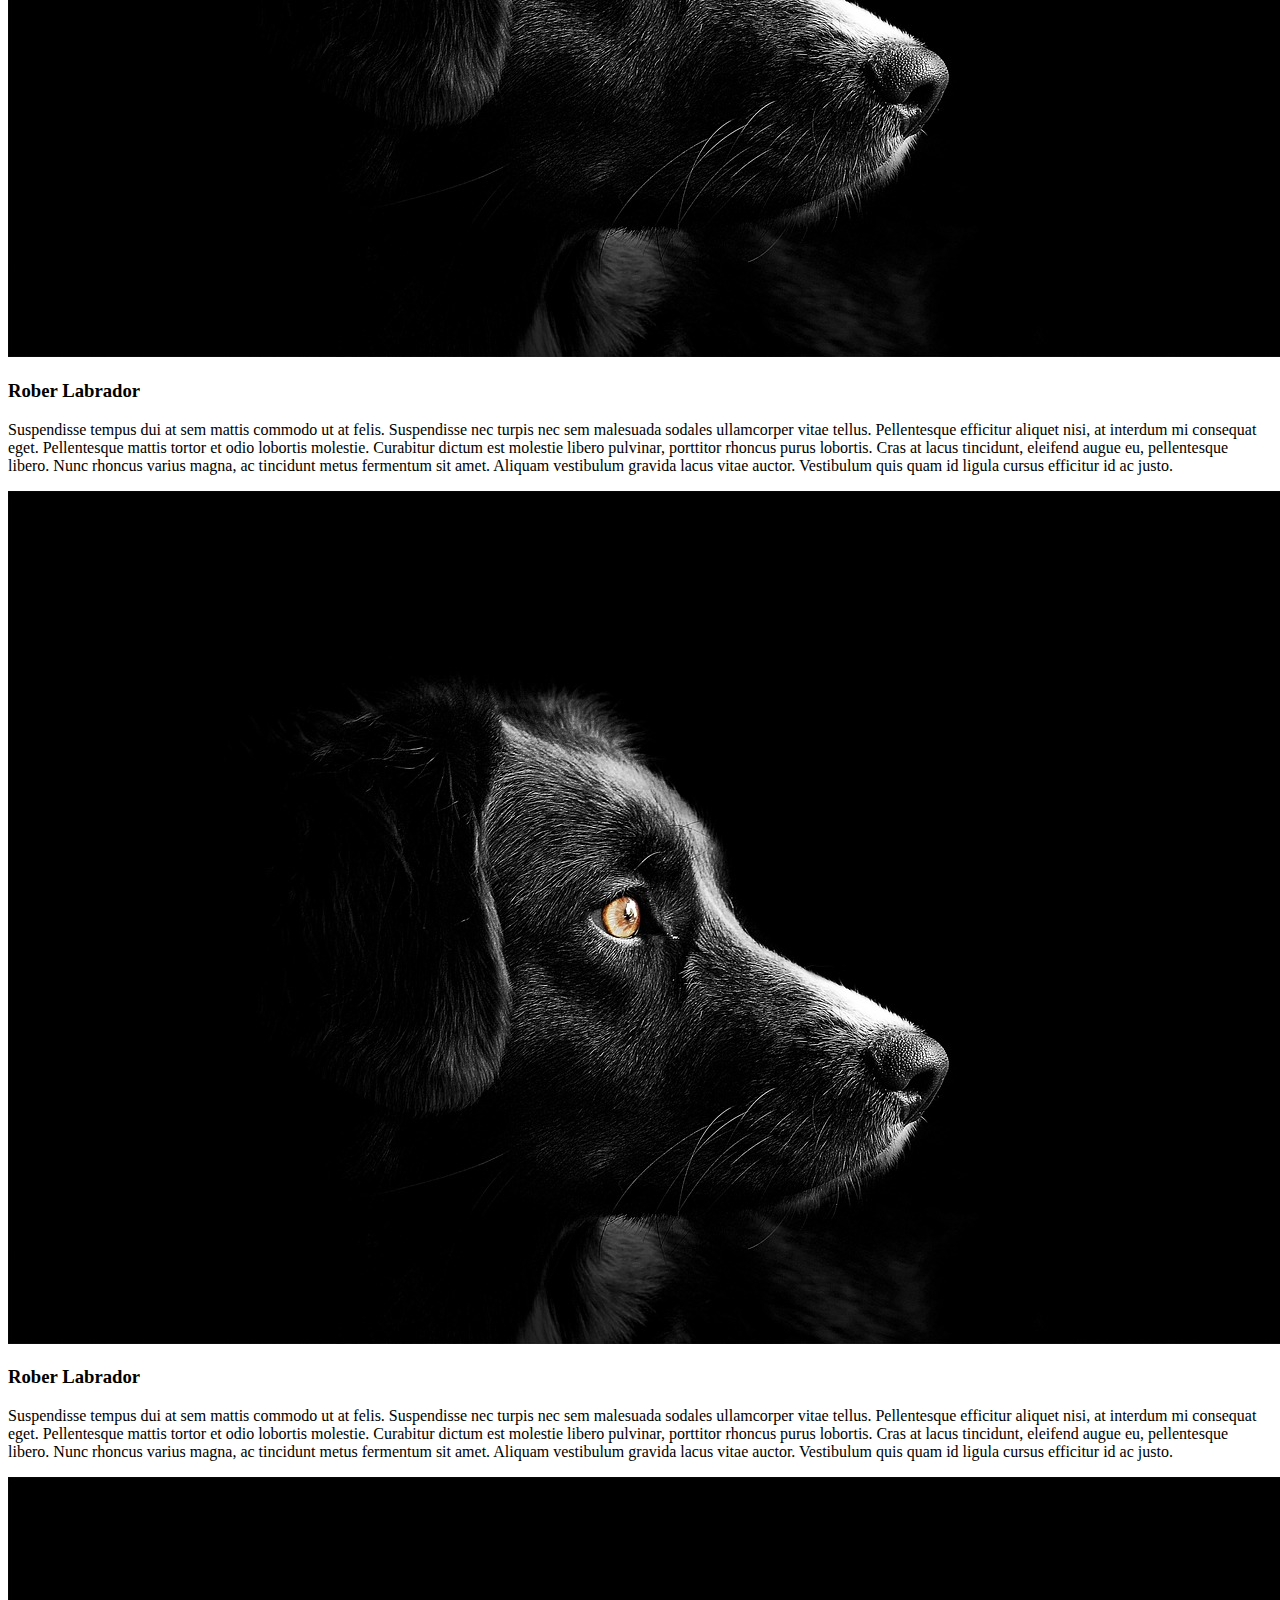
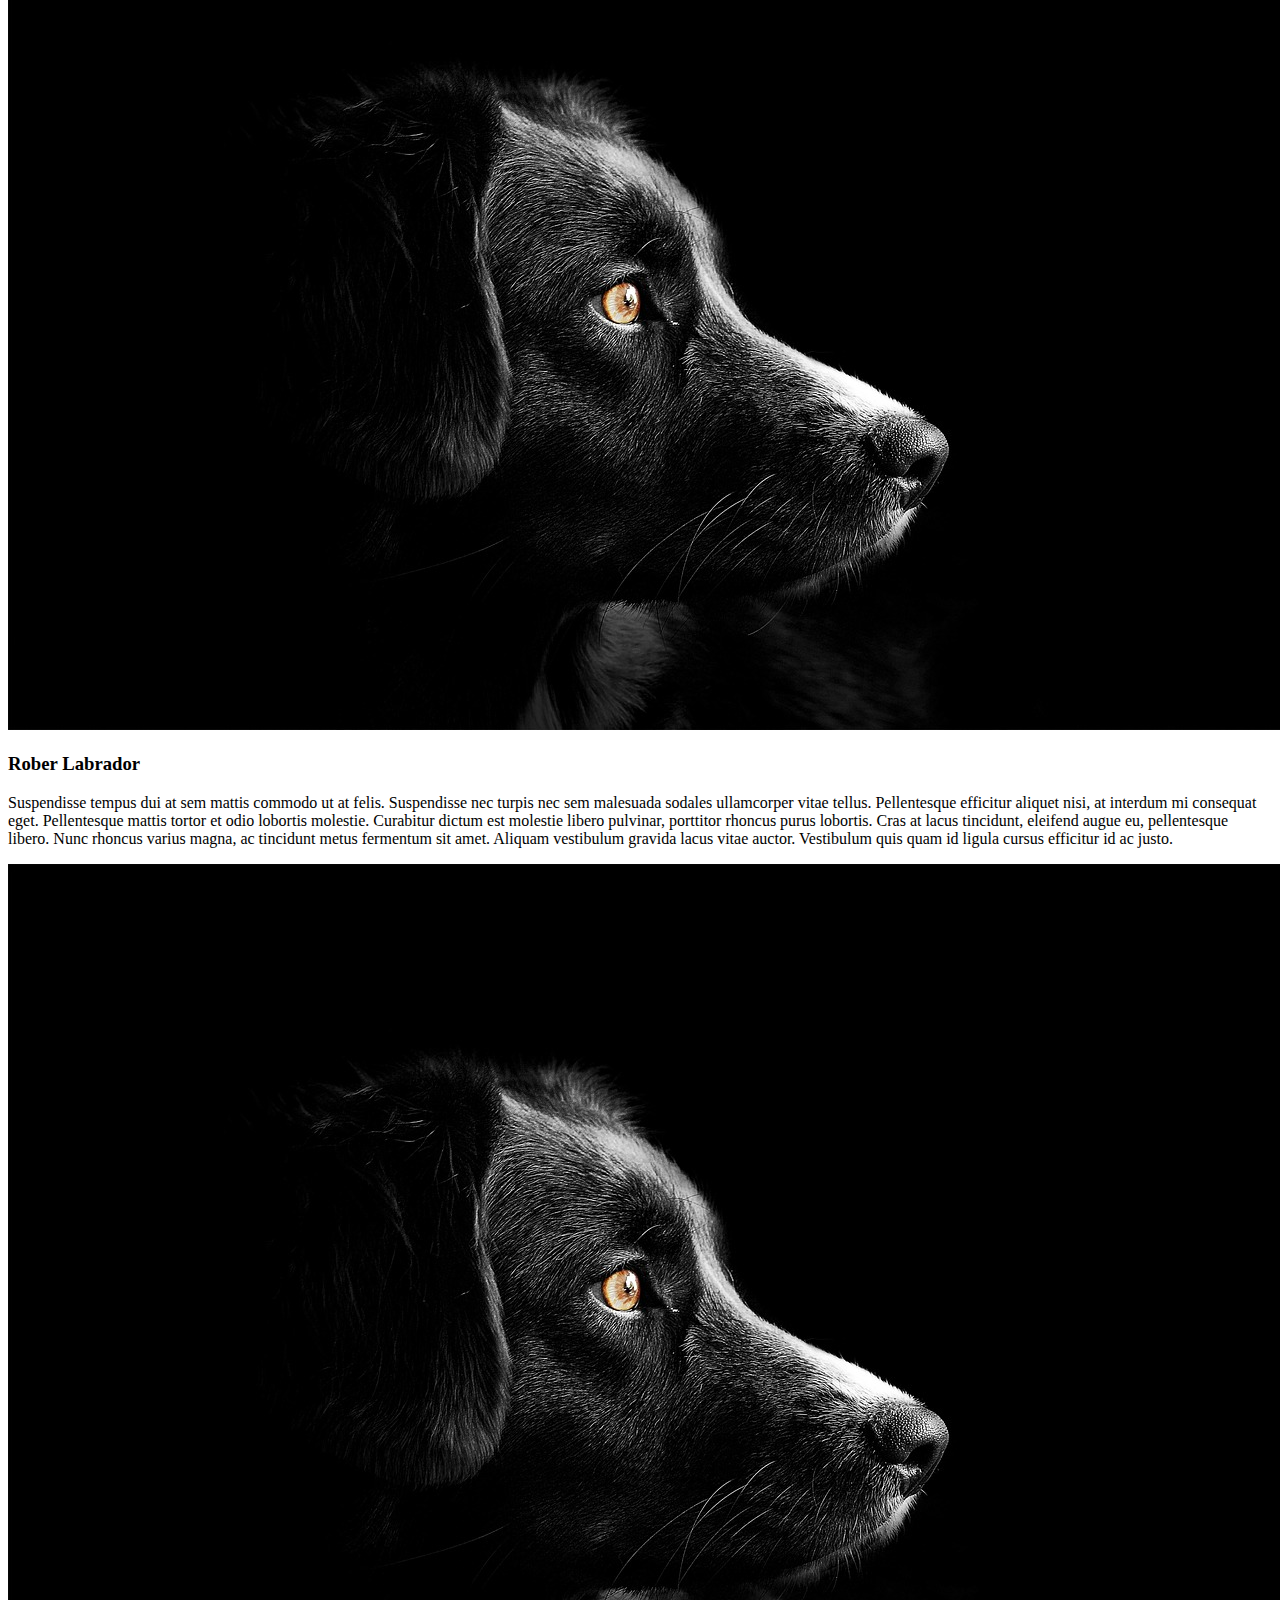
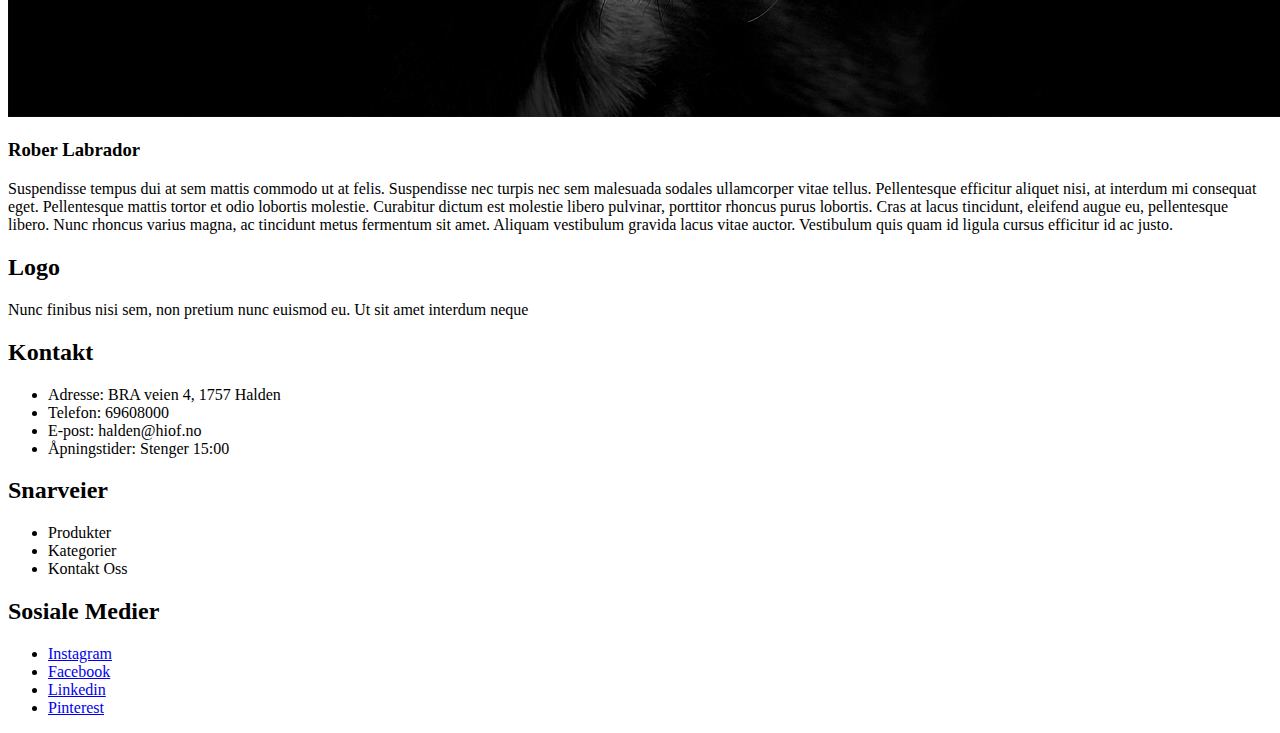
==== commit e66ddc89: "Endret på plassering av logo, importering av ikoner på produktside" ====
--- a/index.html
+++ b/index.html
@@ -17,10 +17,10 @@
             <label for="Search"></label>
             <input type="search" id="search" name="search" placeholder="søk her">
             <button><i class="fa-solid fa-magnifying-glass"></i></button>
+            <a href="index.html" id="Logo"><b>Logo</b></a>
             <ul>
                 <li><a href="index.html">Hjem</a></li>
                 <li><a href="#populære-produkter">Produkter</a></li>
-                <li><a href="index.html" id="Logo">Logo</a></li>
                 <li><a href="#populære-kategorier">Kategorier</a></li>
                 <li><a href="footer">Kontakt oss</a></li>
                 <li><i class="fa-solid fa-cart-shopping"></i></li>
--- a/css/style.css
+++ b/css/style.css
@@ -1,3 +1,13 @@
 #Banner{
     background-color: #cccccc;
+}
+
+#Logo{
+    font-family: "Roboto", sans-serif;
+    font-weight: bold;
+    color: black;
+    text-decoration: none;
+    font-size: 1.7rem;
+
+
 }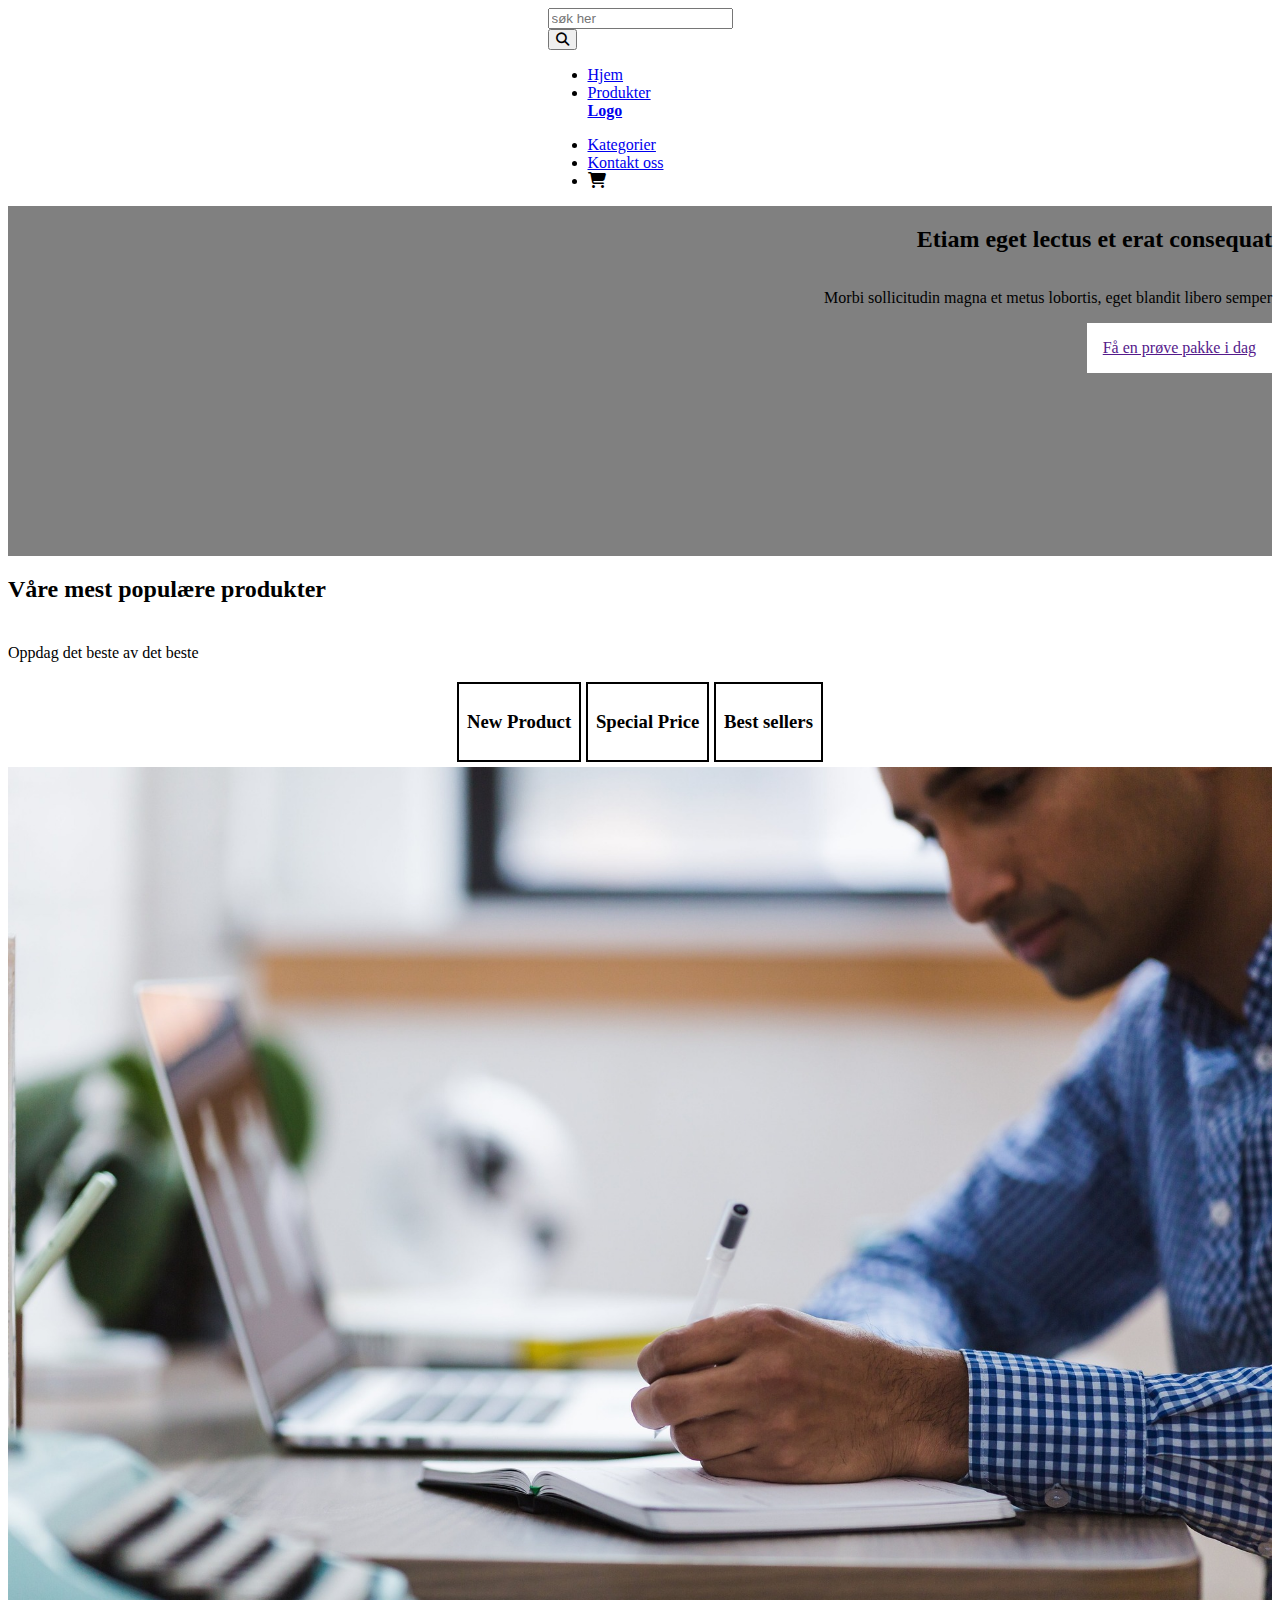
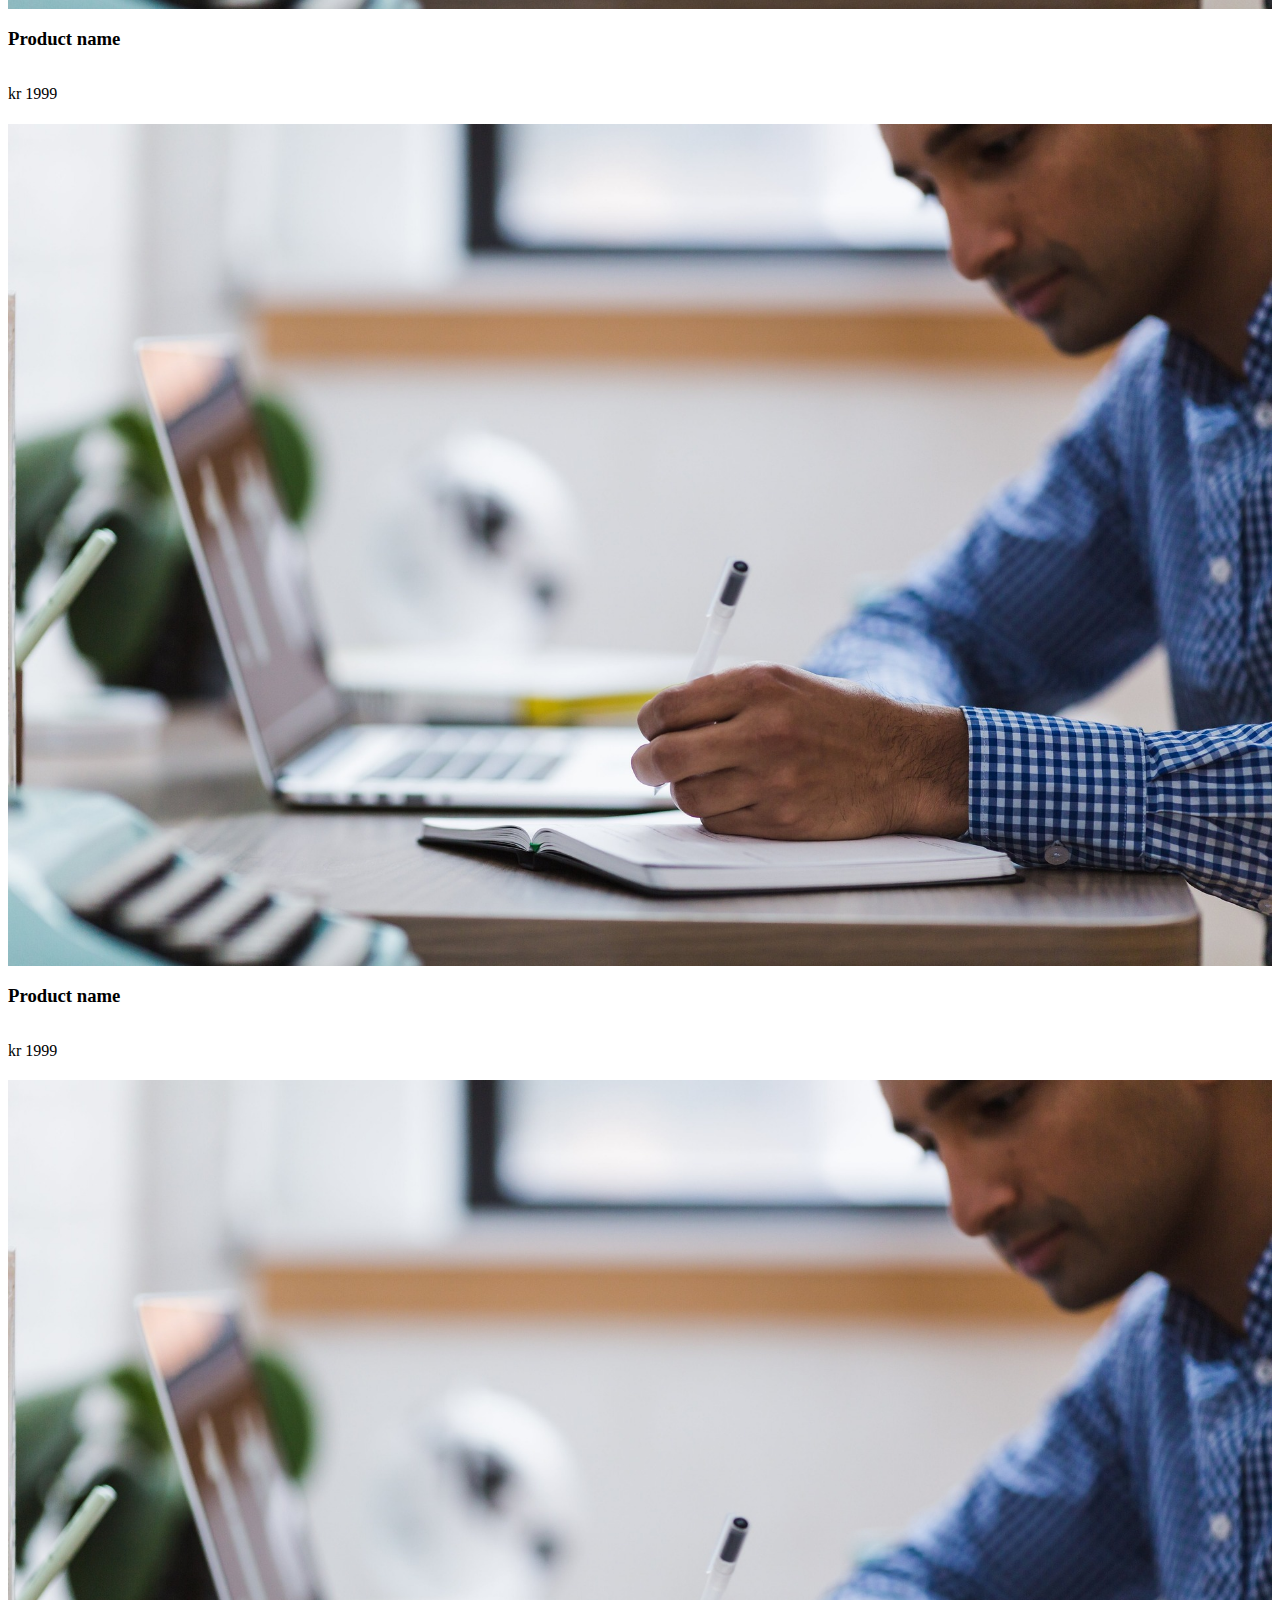
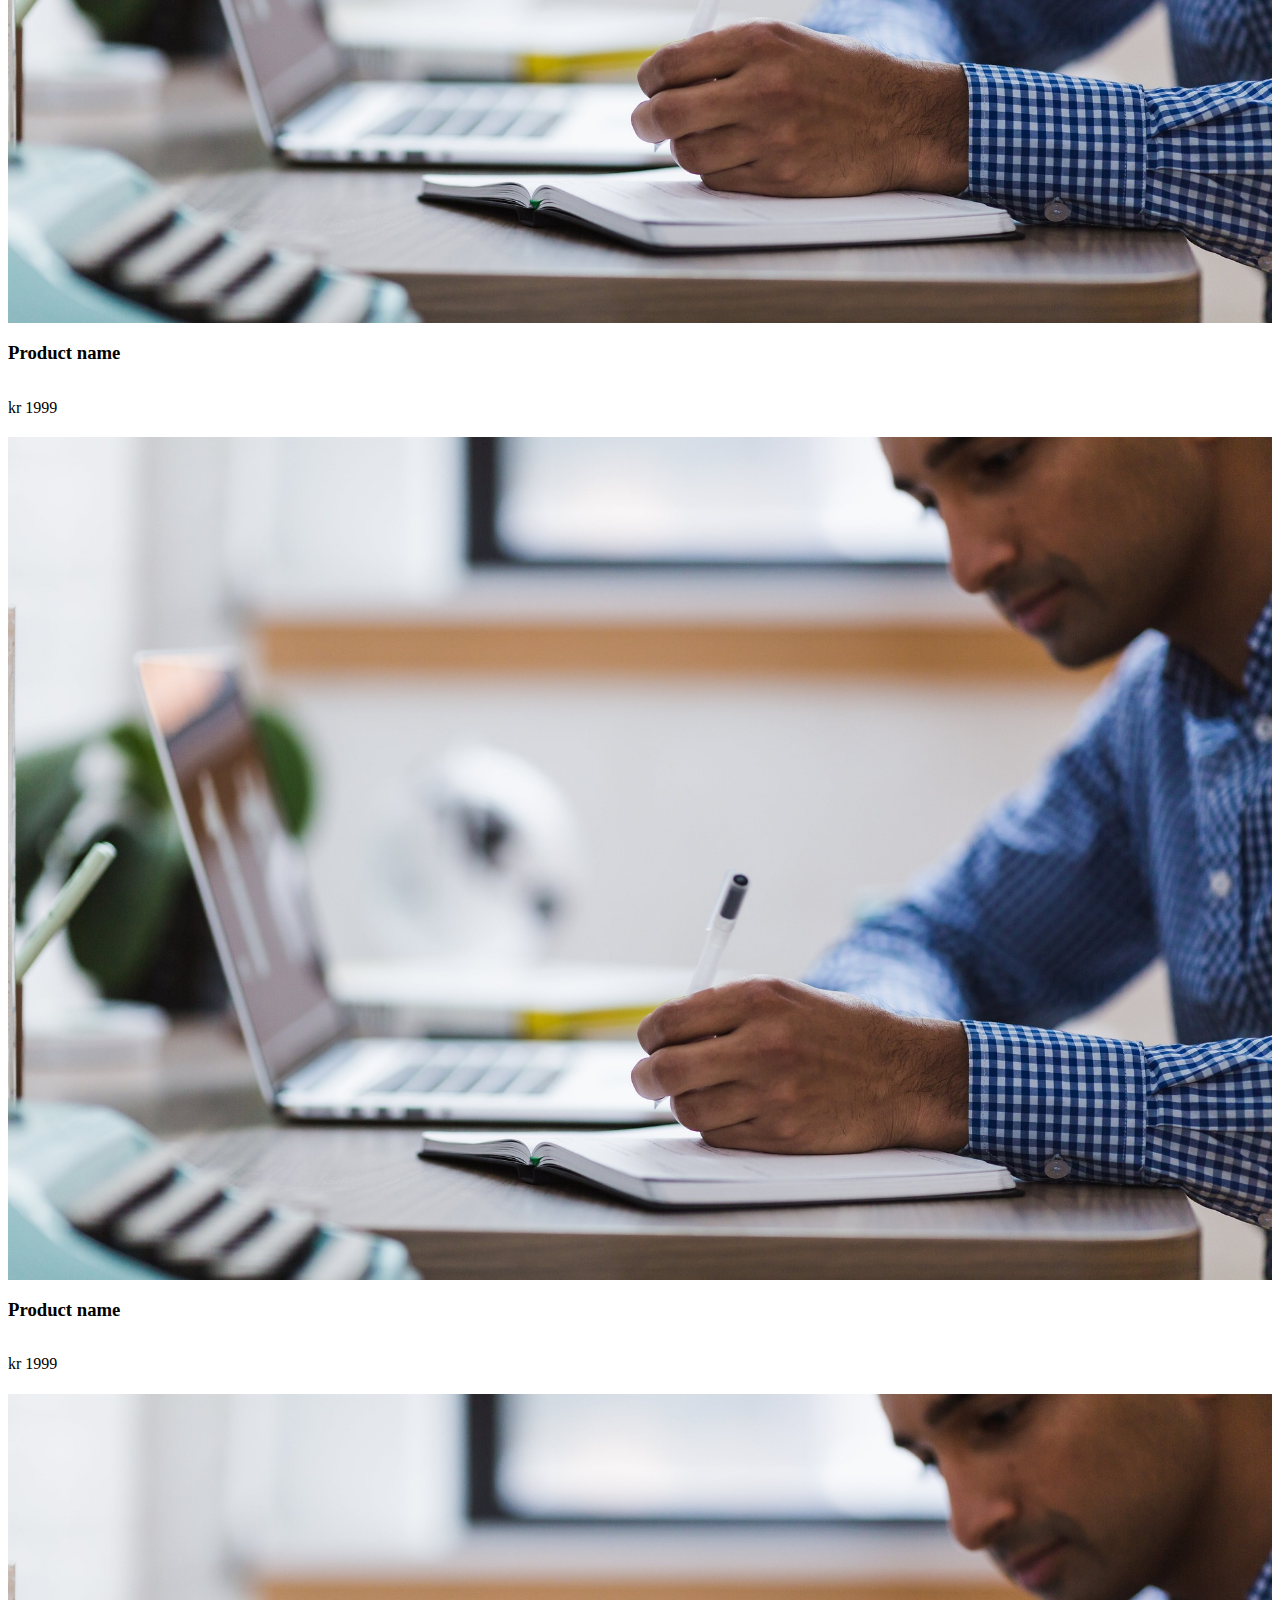
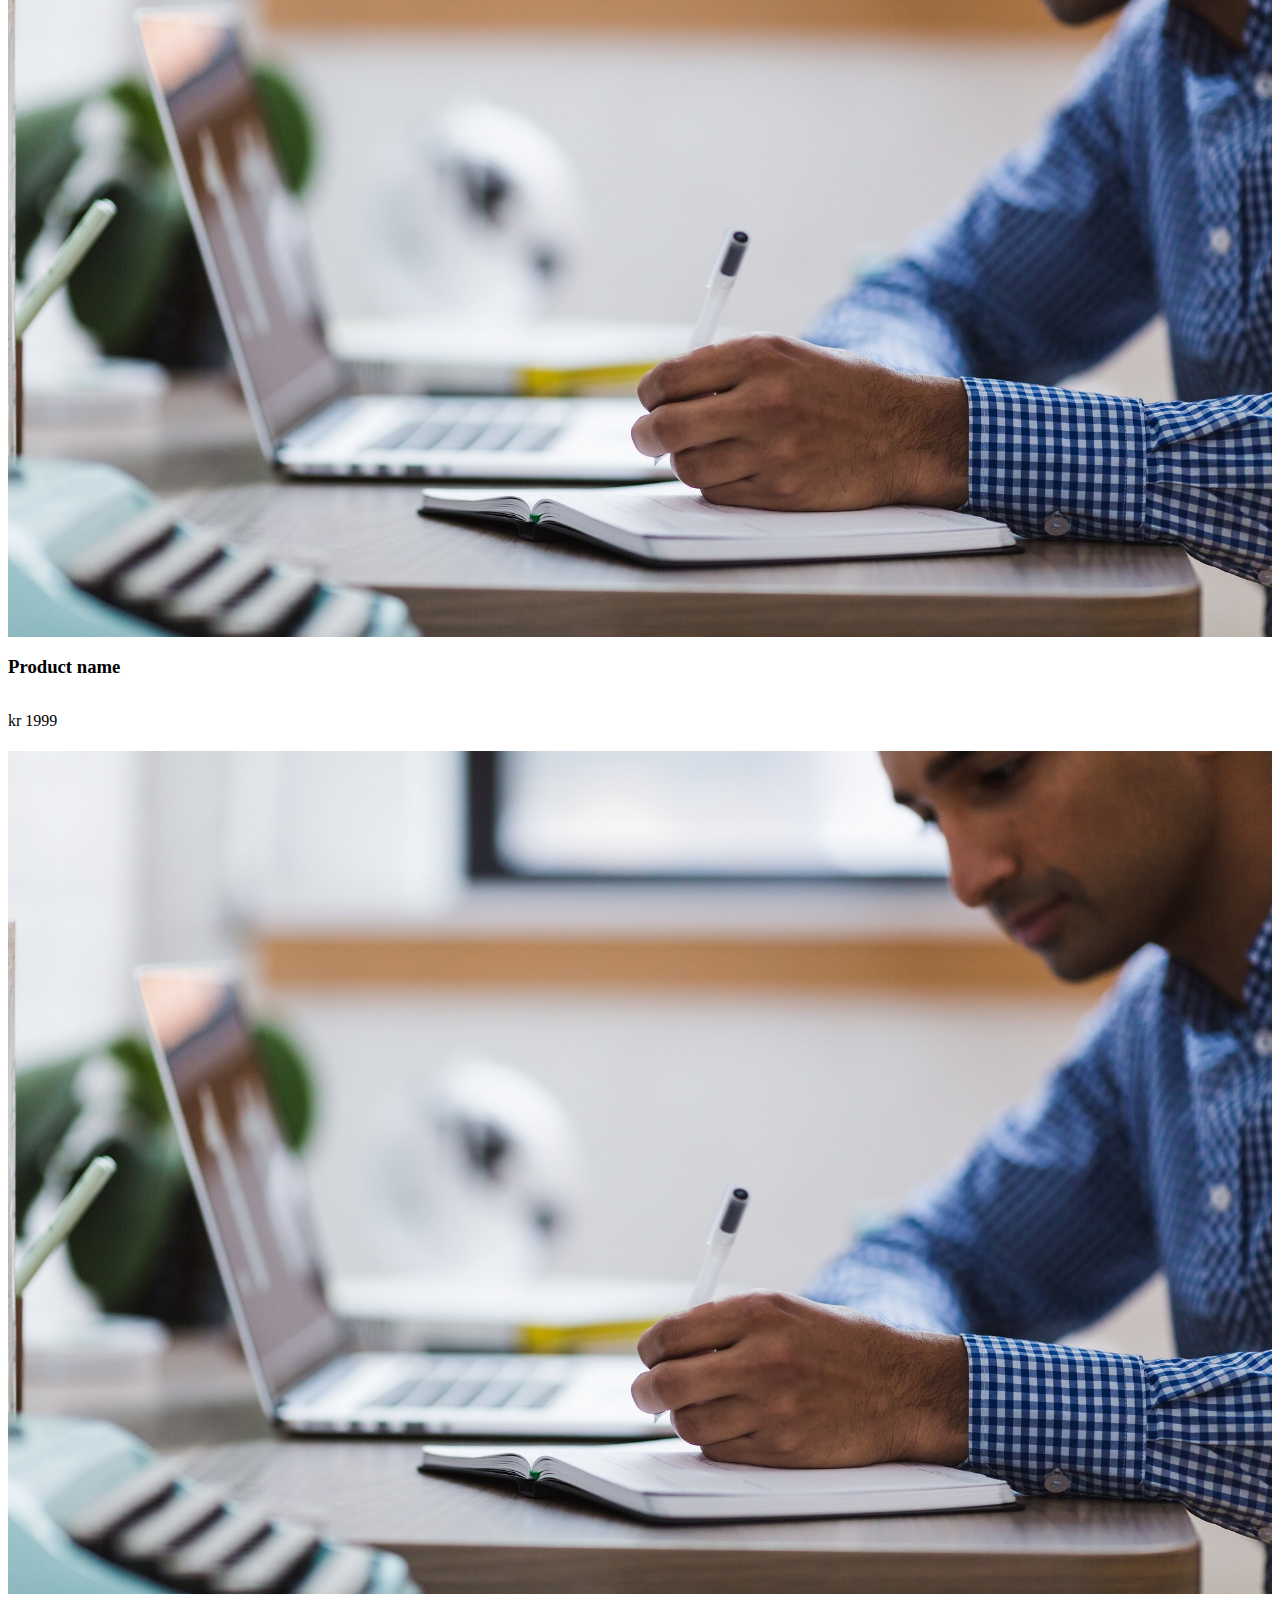
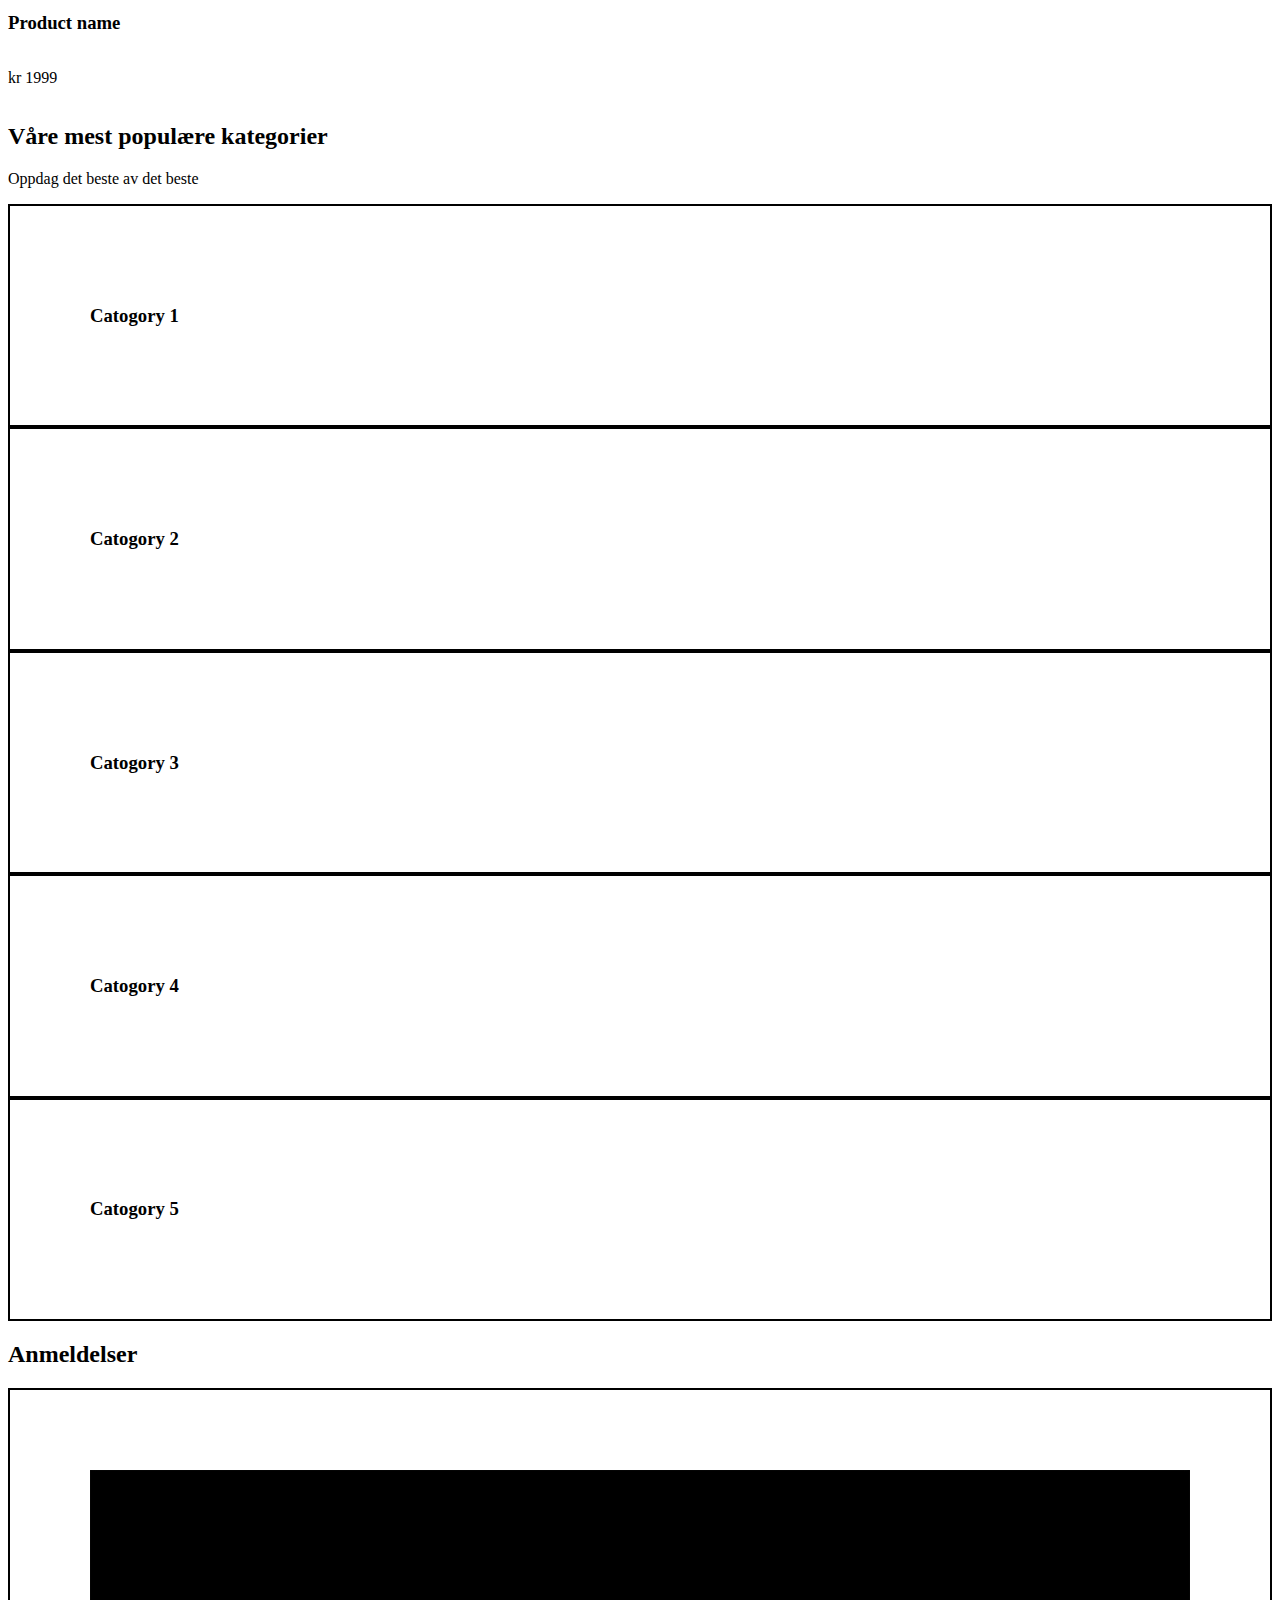
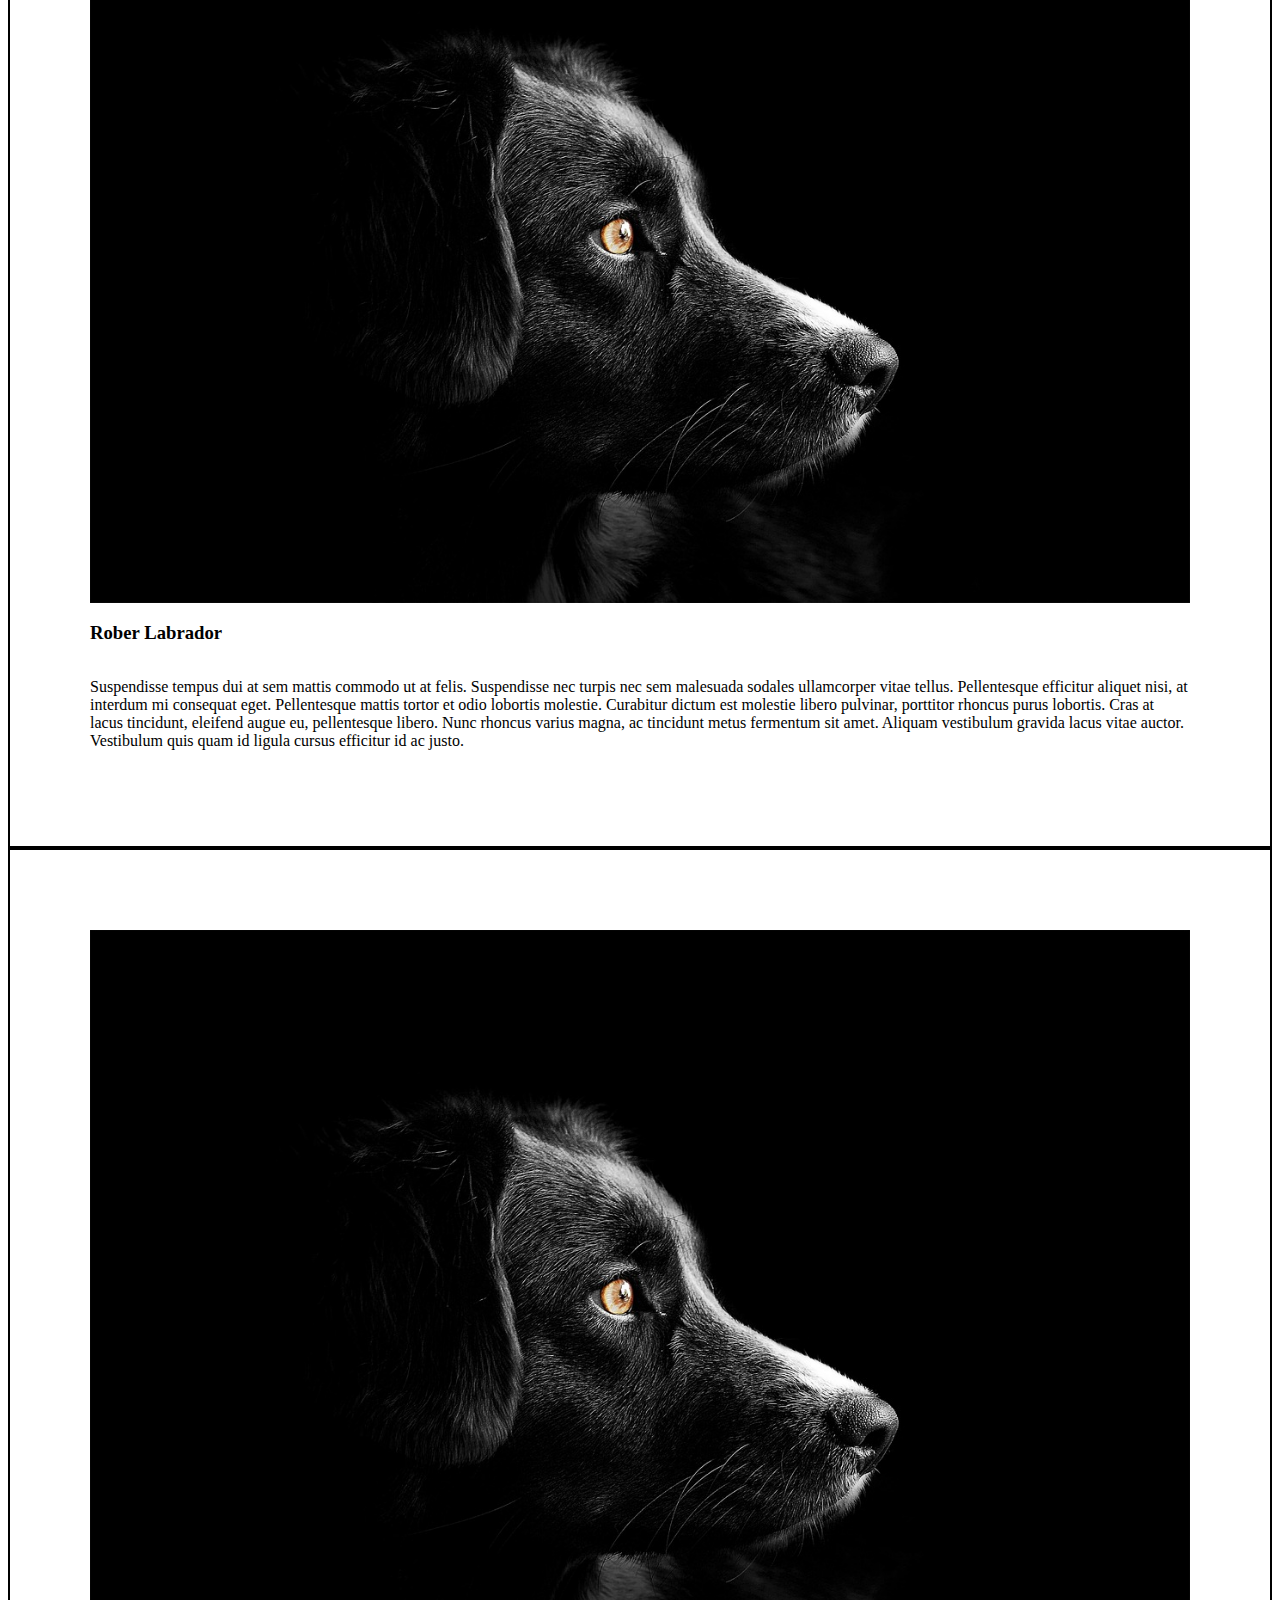
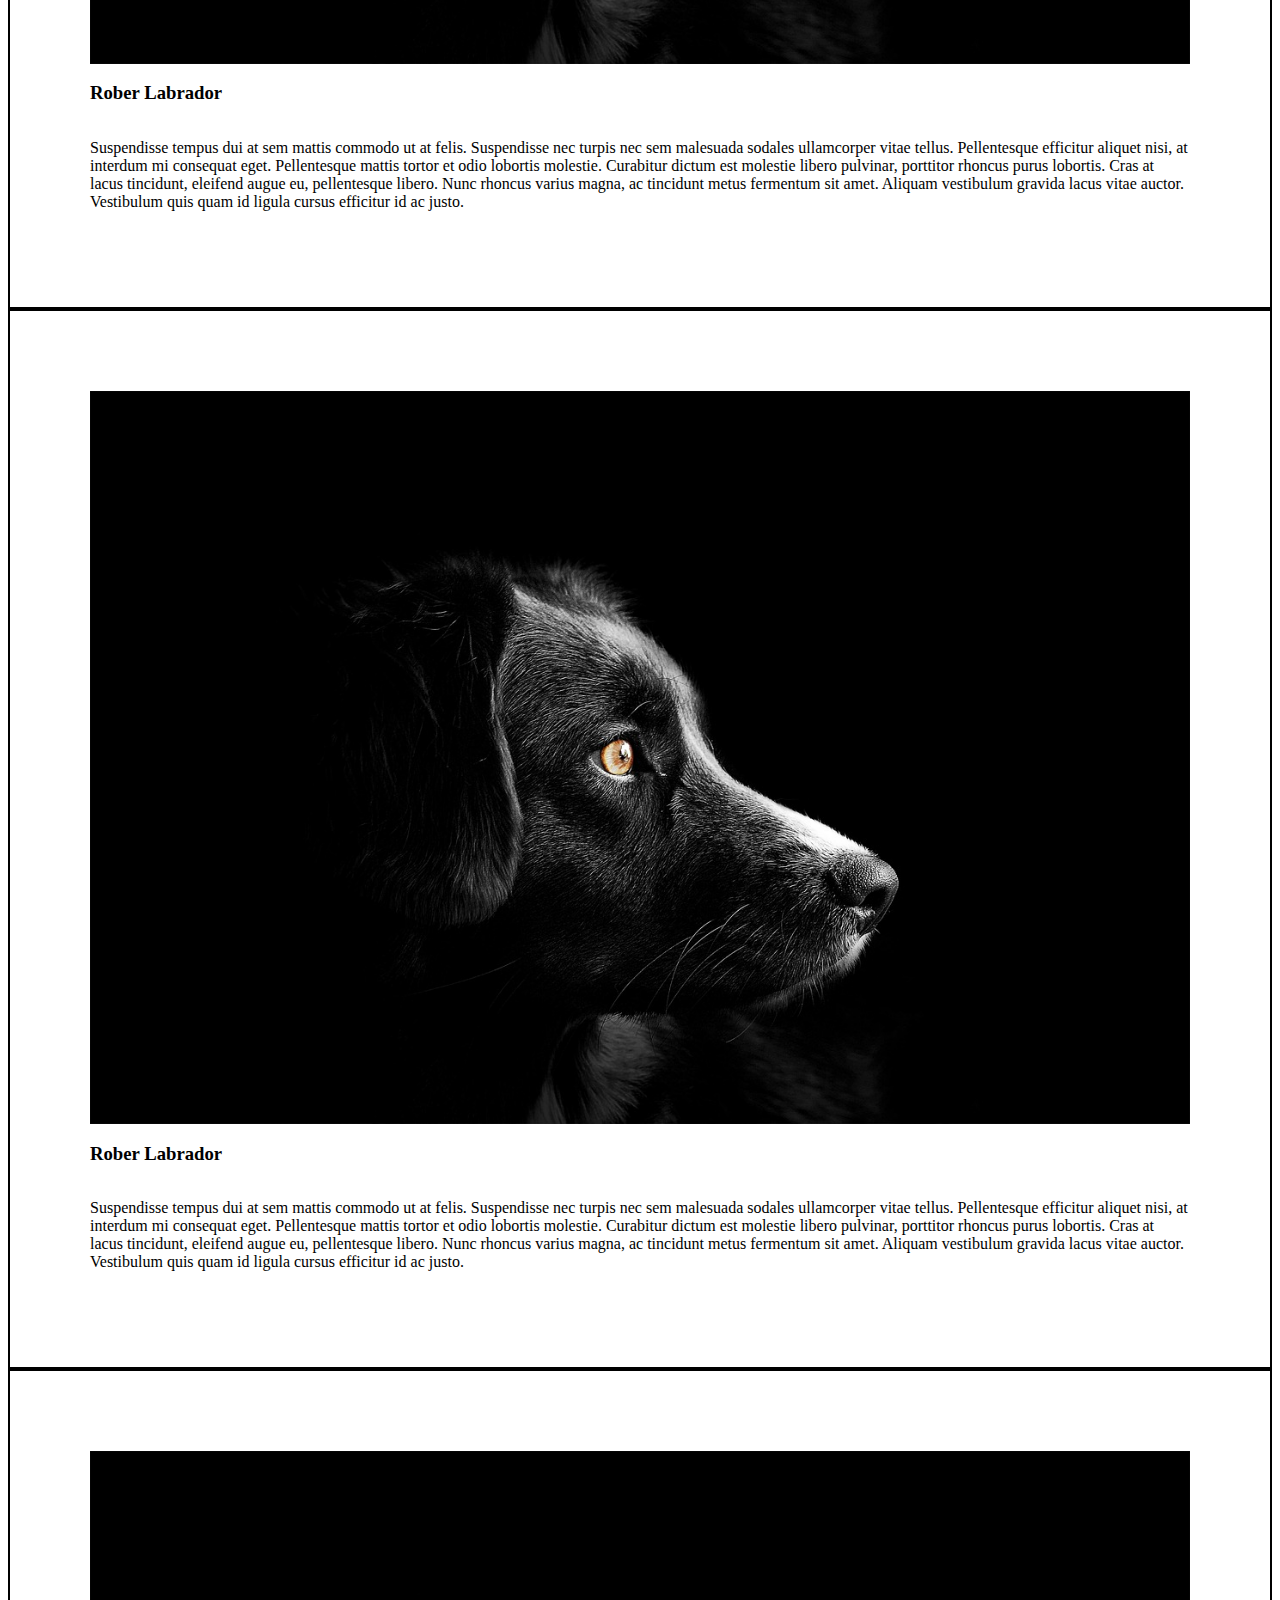
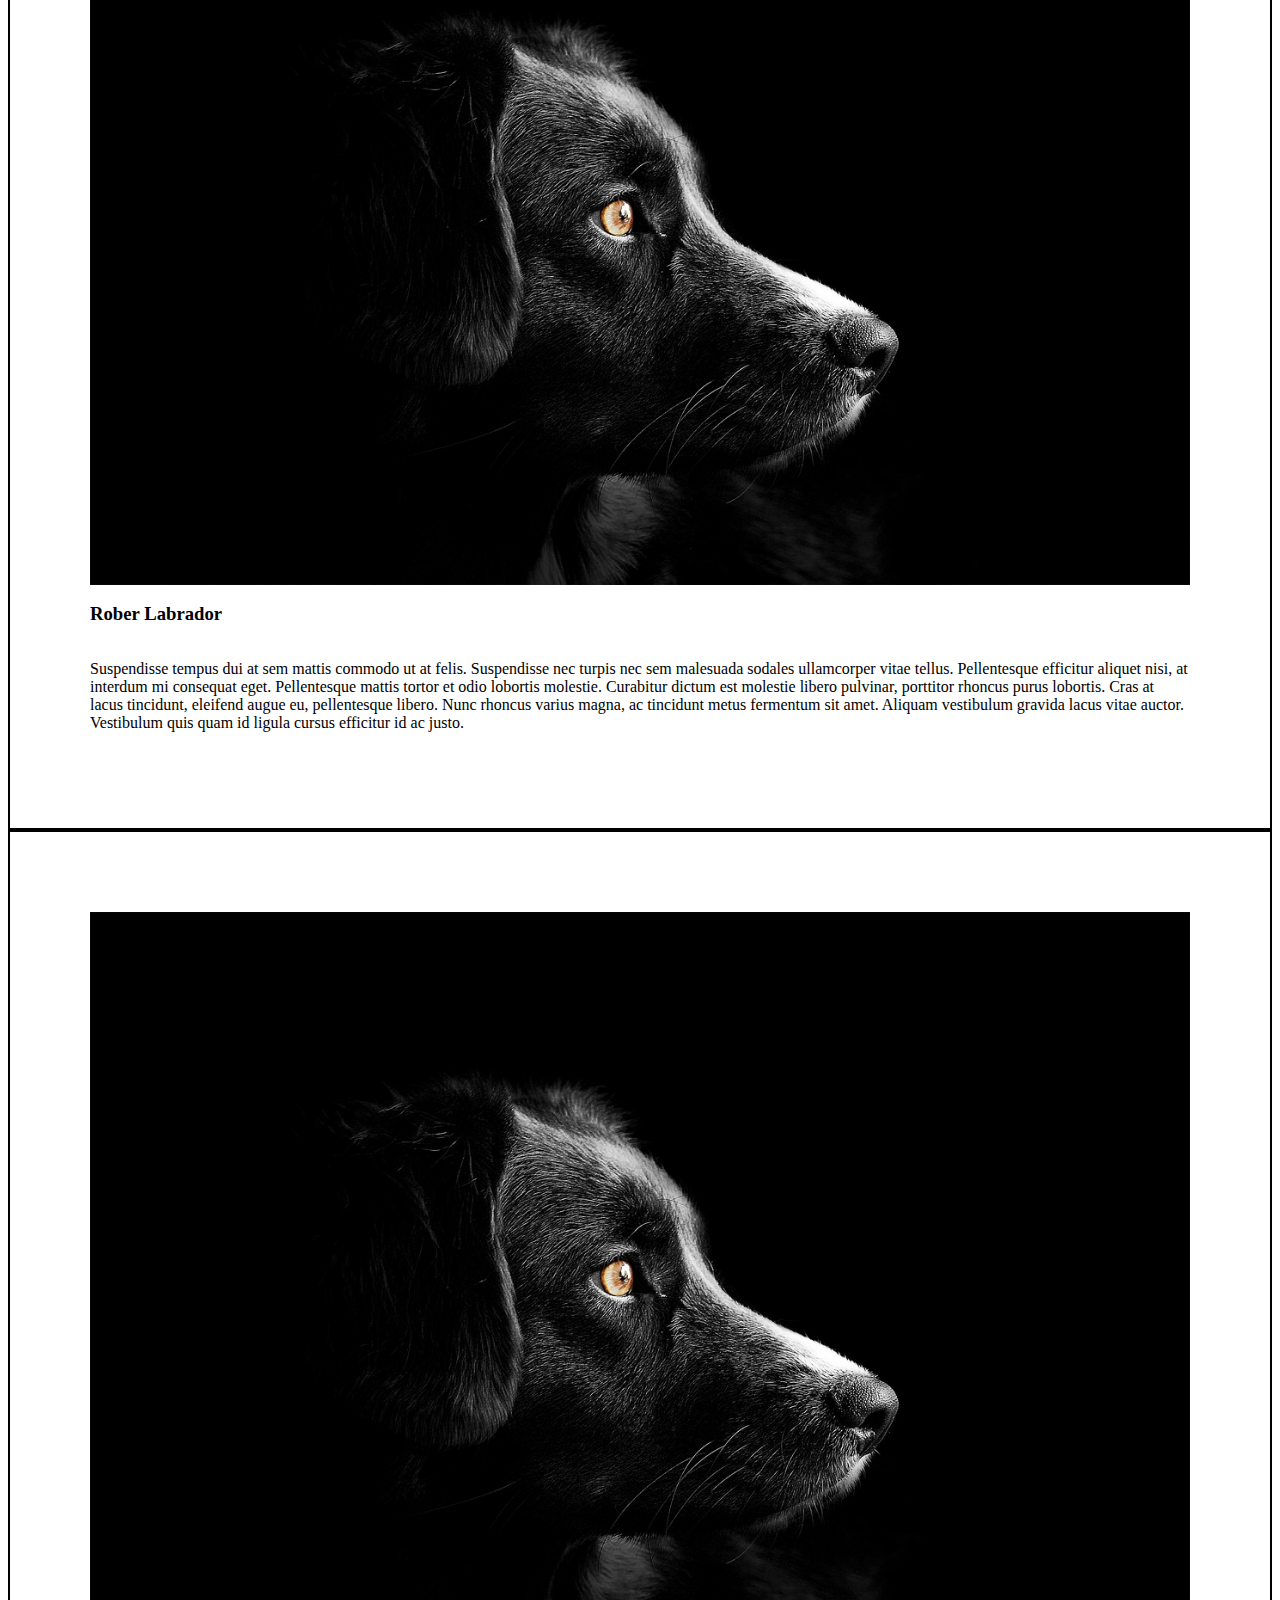
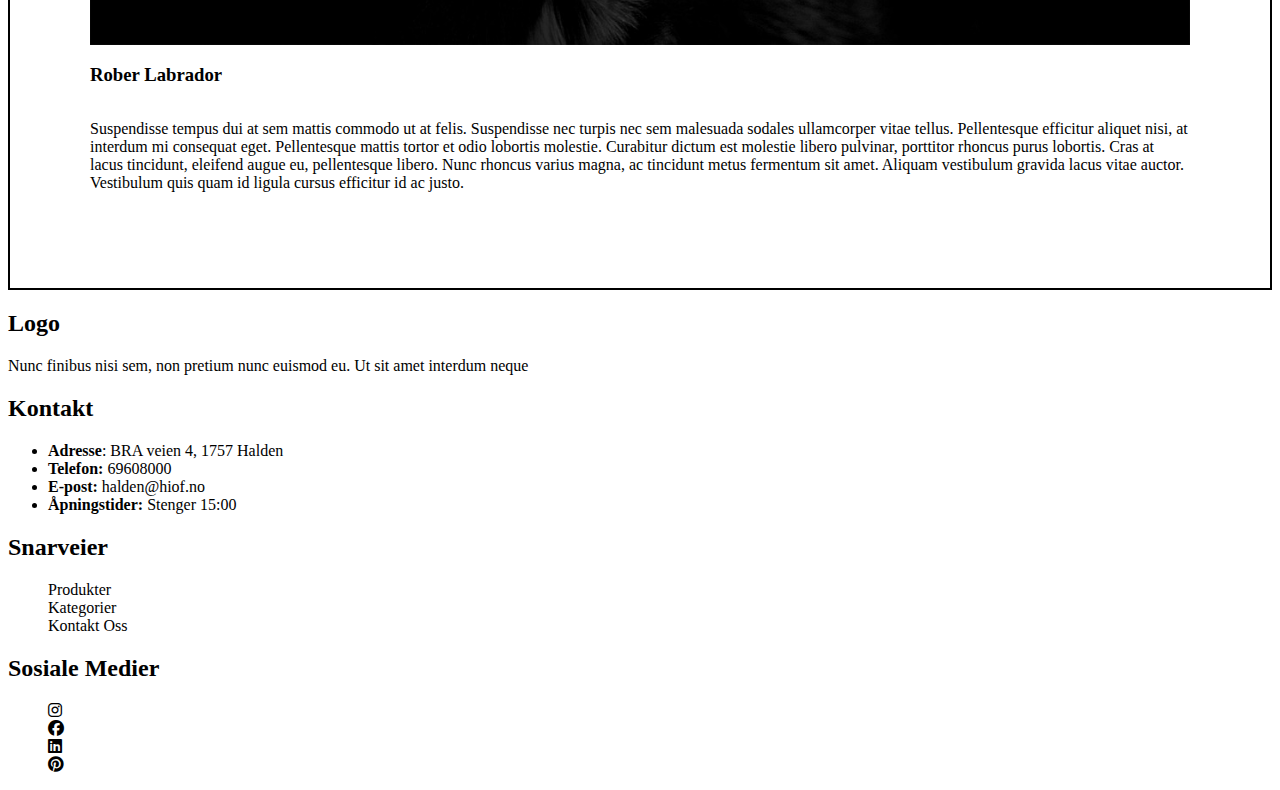
==== commit f9068452: "Legget til flex for forsiden" ====
--- a/index.html
+++ b/index.html
@@ -10,17 +10,21 @@
     <link href="./ikoner/css/brands.css" rel="stylesheet">
     <link href="./ikoner/css/solid.css" rel="stylesheet">
 </head>
+<body>
+    <header id="global-header">
+        <nav>
+            <form>
+            <input type="search" id="search" name="search" placeholder="søk her">
+            <label for="search"></label>
+            </form>
+            <button><i class="fa-solid fa-magnifying-glass" id="fa-magnifying-glass"></i></button>
 
-<body>
-    <header class="global-header">
-        <nav>
-            <label for="Search"></label>
-            <input type="search" id="search" name="search" placeholder="søk her">
-            <button><i class="fa-solid fa-magnifying-glass"></i></button>
-            <a href="index.html" id="Logo"><b>Logo</b></a>
-            <ul>
+            <ul class="right-list">
                 <li><a href="index.html">Hjem</a></li>
                 <li><a href="#populære-produkter">Produkter</a></li>
+                <a href="index.html" id="Logo"><b>Logo</b></a>
+            </ul>
+            <ul class="left-list">  
                 <li><a href="#populære-kategorier">Kategorier</a></li>
                 <li><a href="footer">Kontakt oss</a></li>
                 <li><i class="fa-solid fa-cart-shopping"></i></li>
@@ -29,48 +33,48 @@
     </header>
     <main>
         <section id="Banner">
-            <h2>Etiam eget lectus et erat consequat</h2>
+            <h2>Etiam eget lectus et erat consequat<br></h2>
             <p>Morbi sollicitudin magna et metus lobortis, eget blandit libero semper</p>
             <a href="">Få en prøve pakke i dag</a>
         </section>
         <section id="populære-produkter">
             <h2>Våre mest populære produkter</h2>
             <p>Oppdag det beste av det beste</p>
-            <table>
-                <thead>
-                    <tr>
-                        <th>New Product</th>
-                        <th>Special Price</th>
-                        <th>Best sellers</th>
-                    </tr>
-                </thead>
-            </table>
-            <article>
+             <article class="tre-valg">
+                <h3>New Product</h3>
+            </article>
+            <article class="tre-valg">
+                <h3>Special Price</h3>
+            </article>
+            <article class="tre-valg">
+                <h3>Best sellers</h3>
+            </article>   
+            <article class="produkt-kort">
                 <img src="./bilder/man-laptop.jpg" alt="bilde av laptop">
                 <h3>Product name</h3>
                 <p>kr 1999</p>
             </article>
-            <article>
+            <article class="produkt-kort">
                 <img src="./bilder/man-laptop.jpg" alt="bilde av laptop">
                 <h3>Product name</h3>
                 <p>kr 1999</p>
             </article>
-            <article>
+            <article class="produkt-kort">
                 <img src="./bilder/man-laptop.jpg" alt="bilde av laptop">
                 <h3>Product name</h3>
                 <p>kr 1999</p>
             </article>
-            <article>
+            <article class="produkt-kort">
                 <img src="./bilder/man-laptop.jpg" alt="bilde av laptop">
                 <h3>Product name</h3>
                 <p>kr 1999</p>
             </article>
-            <article>
+            <article class="produkt-kort">
                 <img src="./bilder/man-laptop.jpg" alt="bilde av laptop">
                 <h3>Product name</h3>
                 <p>kr 1999</p>
             </article>
-            <article>
+            <article class="produkt-kort">
                 <img src="./bilder/man-laptop.jpg" alt="bilde av laptop">
                 <h3>Product name</h3>
                 <p>kr 1999</p>
@@ -79,19 +83,19 @@
         <section id="populære-kategorier">
             <h2>Våre mest populære kategorier</h2>
             <p>Oppdag det beste av det beste</p>
-            <article>
+            <article class="kategori-kort">
                 <h3>Catogory 1</h3>
             </article>
-            <article>
+            <article class="kategori-kort">
                 <h3>Catogory 2</h3>
             </article>
-            <article>
+            <article class="kategori-kort">
                 <h3>Catogory 3</h3>
             </article>
-            <article>
+            <article class="kategori-kort">
                 <h3>Catogory 4</h3>
             </article>
-            <article>
+            <article class="kategori-kort">
                 <h3>Catogory 5</h3>
             </article>
         </section>
@@ -99,26 +103,28 @@
             <article>
                 <h2>Anmeldelser</h2>
             </article>
-            <article>
+            <article class="kategori-kort">
+                <img src="./bilder/dog.jpg" alt="Bilde av hund">
+
                 <h3>Rober Labrador</h3>
                 <p>Suspendisse tempus dui at sem mattis commodo ut at felis. Suspendisse nec turpis nec sem malesuada sodales ullamcorper vitae tellus. Pellentesque efficitur aliquet nisi, at interdum mi consequat eget. Pellentesque mattis tortor et odio lobortis molestie. Curabitur dictum est molestie libero pulvinar, porttitor rhoncus purus lobortis. Cras at lacus tincidunt, eleifend augue eu, pellentesque libero. Nunc rhoncus varius magna, ac tincidunt metus fermentum sit amet. Aliquam vestibulum gravida lacus vitae auctor. Vestibulum quis quam id ligula cursus efficitur id ac justo.</p>
             </article>
-            <article>
+            <article class="kategori-kort">
                 <img src="./bilder/dog.jpg" alt="Bilde av hund">
                 <h3>Rober Labrador</h3>
                 <p>Suspendisse tempus dui at sem mattis commodo ut at felis. Suspendisse nec turpis nec sem malesuada sodales ullamcorper vitae tellus. Pellentesque efficitur aliquet nisi, at interdum mi consequat eget. Pellentesque mattis tortor et odio lobortis molestie. Curabitur dictum est molestie libero pulvinar, porttitor rhoncus purus lobortis. Cras at lacus tincidunt, eleifend augue eu, pellentesque libero. Nunc rhoncus varius magna, ac tincidunt metus fermentum sit amet. Aliquam vestibulum gravida lacus vitae auctor. Vestibulum quis quam id ligula cursus efficitur id ac justo.</p>
             </article>
-            <article>
+            <article class="kategori-kort">
                 <img src="./bilder/dog.jpg" alt="Bilde av hund">
                 <h3>Rober Labrador</h3>
                 <p>Suspendisse tempus dui at sem mattis commodo ut at felis. Suspendisse nec turpis nec sem malesuada sodales ullamcorper vitae tellus. Pellentesque efficitur aliquet nisi, at interdum mi consequat eget. Pellentesque mattis tortor et odio lobortis molestie. Curabitur dictum est molestie libero pulvinar, porttitor rhoncus purus lobortis. Cras at lacus tincidunt, eleifend augue eu, pellentesque libero. Nunc rhoncus varius magna, ac tincidunt metus fermentum sit amet. Aliquam vestibulum gravida lacus vitae auctor. Vestibulum quis quam id ligula cursus efficitur id ac justo.</p>
             </article>
-            <article>
+            <article class="kategori-kort">
                 <img src="./bilder/dog.jpg" alt="Bilde av hund">
                 <h3>Rober Labrador</h3>
                 <p>Suspendisse tempus dui at sem mattis commodo ut at felis. Suspendisse nec turpis nec sem malesuada sodales ullamcorper vitae tellus. Pellentesque efficitur aliquet nisi, at interdum mi consequat eget. Pellentesque mattis tortor et odio lobortis molestie. Curabitur dictum est molestie libero pulvinar, porttitor rhoncus purus lobortis. Cras at lacus tincidunt, eleifend augue eu, pellentesque libero. Nunc rhoncus varius magna, ac tincidunt metus fermentum sit amet. Aliquam vestibulum gravida lacus vitae auctor. Vestibulum quis quam id ligula cursus efficitur id ac justo.</p>
             </article>
-            <article>
+            <article class="kategori-kort">
                 <img src="./bilder/dog.jpg" alt="Bilde av hund">
                 <h3>Rober Labrador</h3>
                 <p>Suspendisse tempus dui at sem mattis commodo ut at felis. Suspendisse nec turpis nec sem malesuada sodales ullamcorper vitae tellus. Pellentesque efficitur aliquet nisi, at interdum mi consequat eget. Pellentesque mattis tortor et odio lobortis molestie. Curabitur dictum est molestie libero pulvinar, porttitor rhoncus purus lobortis. Cras at lacus tincidunt, eleifend augue eu, pellentesque libero. Nunc rhoncus varius magna, ac tincidunt metus fermentum sit amet. Aliquam vestibulum gravida lacus vitae auctor. Vestibulum quis quam id ligula cursus efficitur id ac justo.</p>
@@ -134,14 +140,14 @@
             <h2>Kontakt</h2>
             <nav>
                 <ul>
-                    <li>Adresse: BRA veien 4, 1757 Halden</li>
-                    <li>Telefon: 69608000</li>
-                    <li>E-post: halden@hiof.no</li>
-                    <li>Åpningstider: Stenger 15:00</li>
+                    <li><b>Adresse</b>: BRA veien 4, 1757 Halden</li>
+                    <li><b>Telefon:</b> 69608000</li>
+                    <li><b>E-post:</b> halden@hiof.no</li>
+                    <li><b>Åpningstider:</b> Stenger 15:00</li>
                 </ul>
             </nav>
         </section>
-        <section>
+        <section class="Snarveier">
             <h2>Snarveier</h2>
             <nav>
                 <ul>
@@ -151,14 +157,14 @@
                 </ul>
             </nav>
         </section>
-        <section>
+        <section class="sosiale-medier">
         <h2>Sosiale Medier</h2>
         <nav>
             <ul>
-                <li><a href="index.html">Instagram</a></li>
-                <li><a href="index.html">Facebook</a></li>
-                <li><a href="index.html">Linkedin</a></li>
-                <li><a href="index.html">Pinterest</a></li>
+                <li><a href="index.html"><i class="fa-brands fa-instagram"></i></a></li>
+                <li><a href="index.html"><i class="fa-brands fa-facebook"></i></a></li>
+                <li><a href="index.html"><i class="fa-brands fa-linkedin"></i></a></li>
+                <li><a href="index.html"><i class="fa-brands fa-pinterest"></i></a></li>
             </ul>
         </nav>
         </section>
--- a/css/style.css
+++ b/css/style.css
@@ -1,13 +1,107 @@
-#Banner{
-    background-color: #cccccc;
+html{
+
 }
 
-#Logo{
-    font-family: "Roboto", sans-serif;
-    font-weight: bold;
-    color: black;
-    text-decoration: none;
-    font-size: 1.7rem;
+#global-header{
+    display: flex;
+    align-items: center;
+    flex-direction: column;
+}
+
+#Banner{
+    width: auto;
+    height: 350px;
+    background-color: gray;
+    display: flex;
+    align-items: center;
+    flex-direction: column;
+    align-items: end;
+    a{
+        background-color: white;
+        padding: 1rem;
+    }
+
+    p{
+    }
+}
+
+ 
+
+#main{
+    display: flex;
+    flex-wrap: wrap;
+}
 
 
+#populære-produkter{
+    display: flex;
+    flex-wrap: wrap;
+    align-items: center;
+    justify-content: center;
+    gap: 0.3rem;
+
+    h2, p{
+        width: 100%;
+    }
+}
+
+.tre-valg{
+    display: flex;
+    flex-direction: column;
+    text-align: center;
+    padding: 0.5rem;
+    border: 2px solid black;
+    
+    h3{
+        text-align: center;
+    }
+
+    
+}
+
+
+.produkt-kort{
+    display: flex;
+    flex-direction: column;
+
+
+    img{
+        width: 100%;
+        height: 100%;
+    }
+}
+
+.kategori-kort
+{
+    display: flex;
+    flex-direction: column;
+    border: 2px solid black;
+    padding: 5rem;
+
+
+    h3{
+        align-items: center;
+    }
+    
+}
+
+.Snarveier{
+
+    ul{
+        list-style: none;
+    }
+}
+
+
+.sosiale-medier{
+
+    ul{
+        list-style: none;
+        text-decoration: none;
+
+        a{
+            color: black;
+
+        }
+    }
 }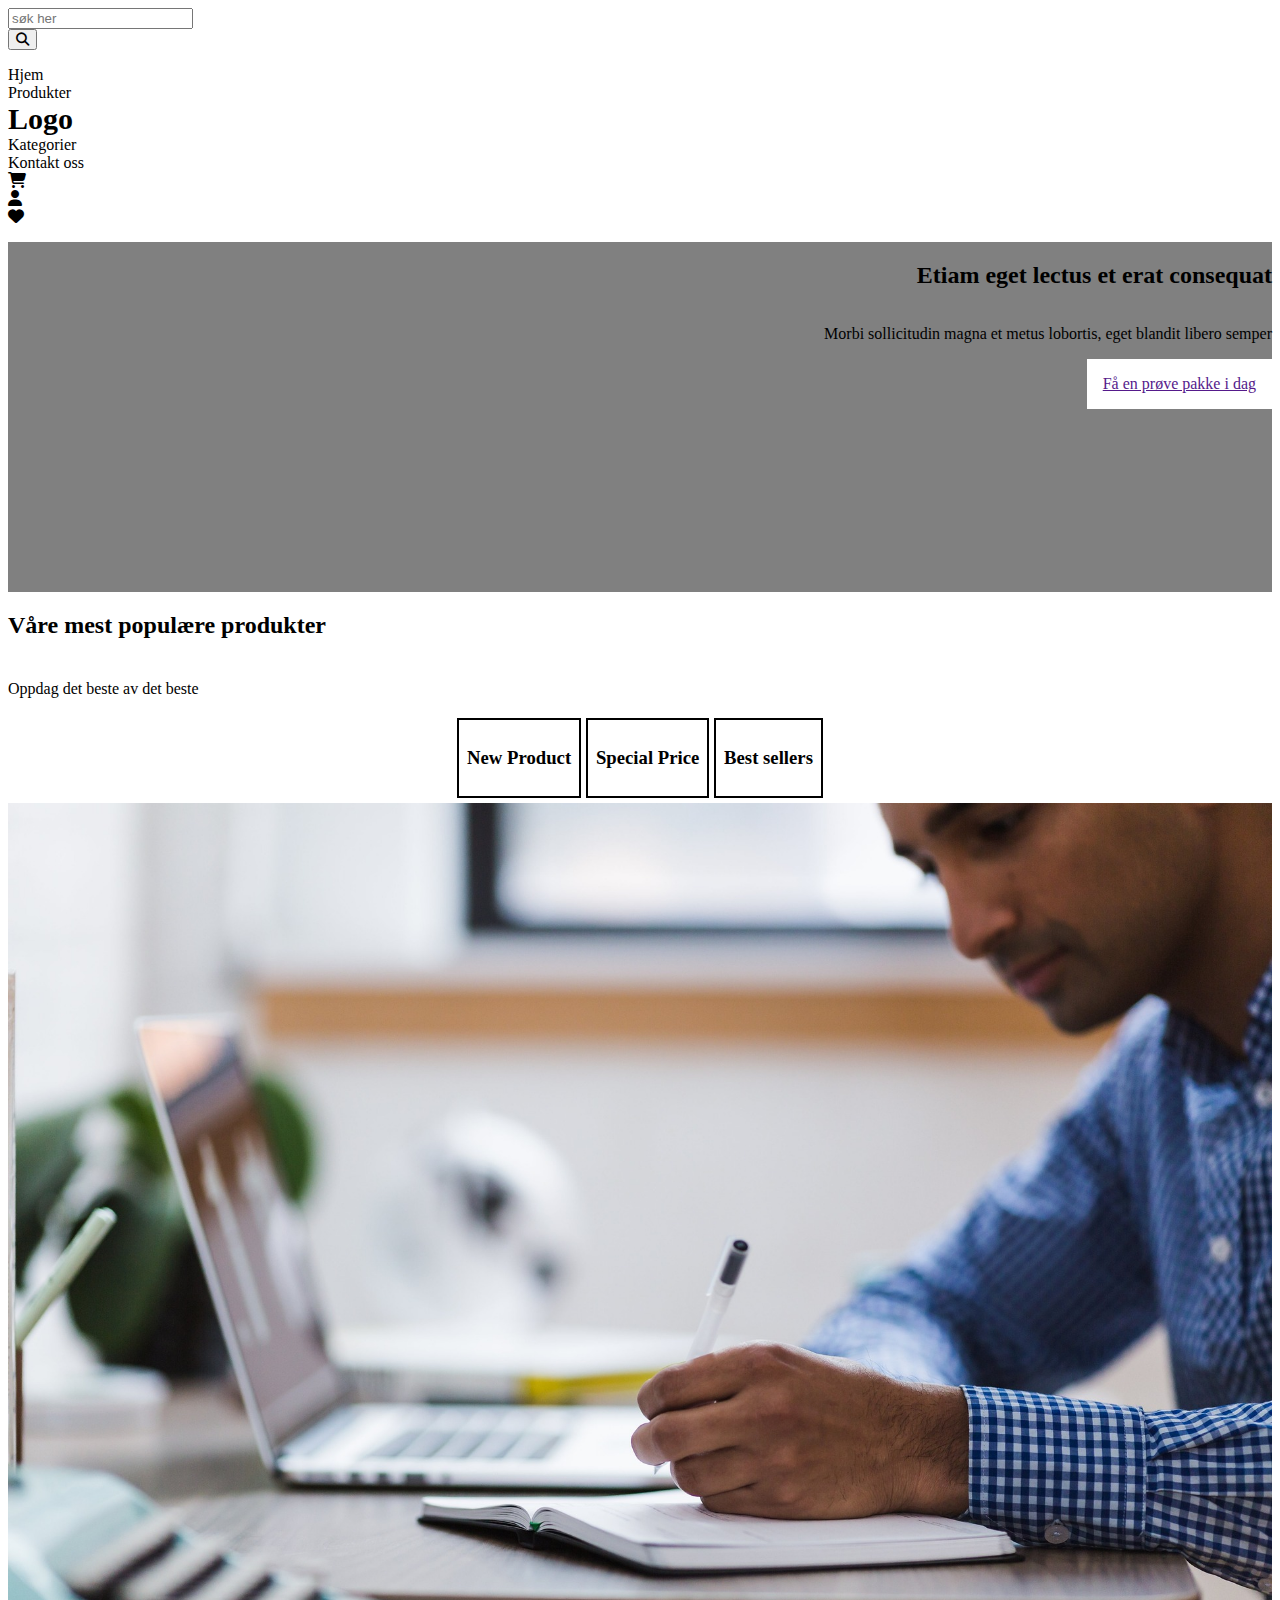
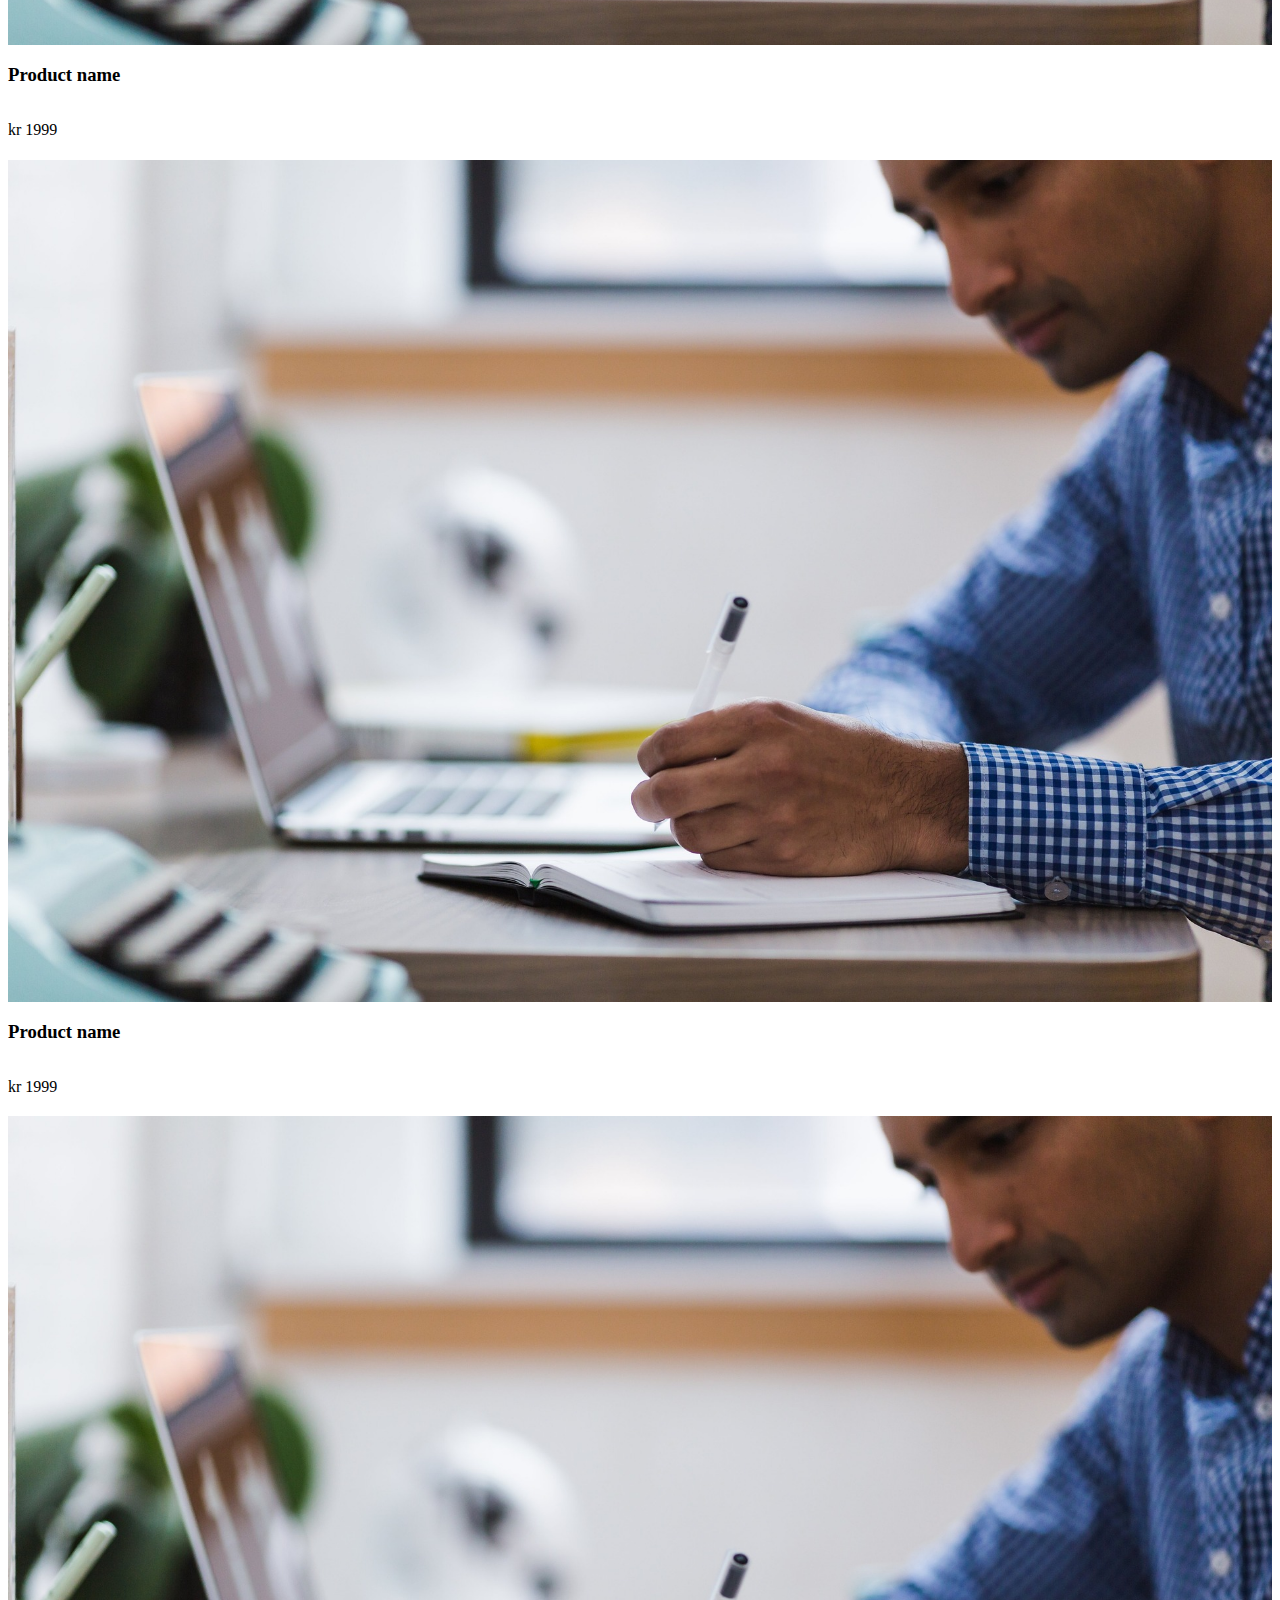
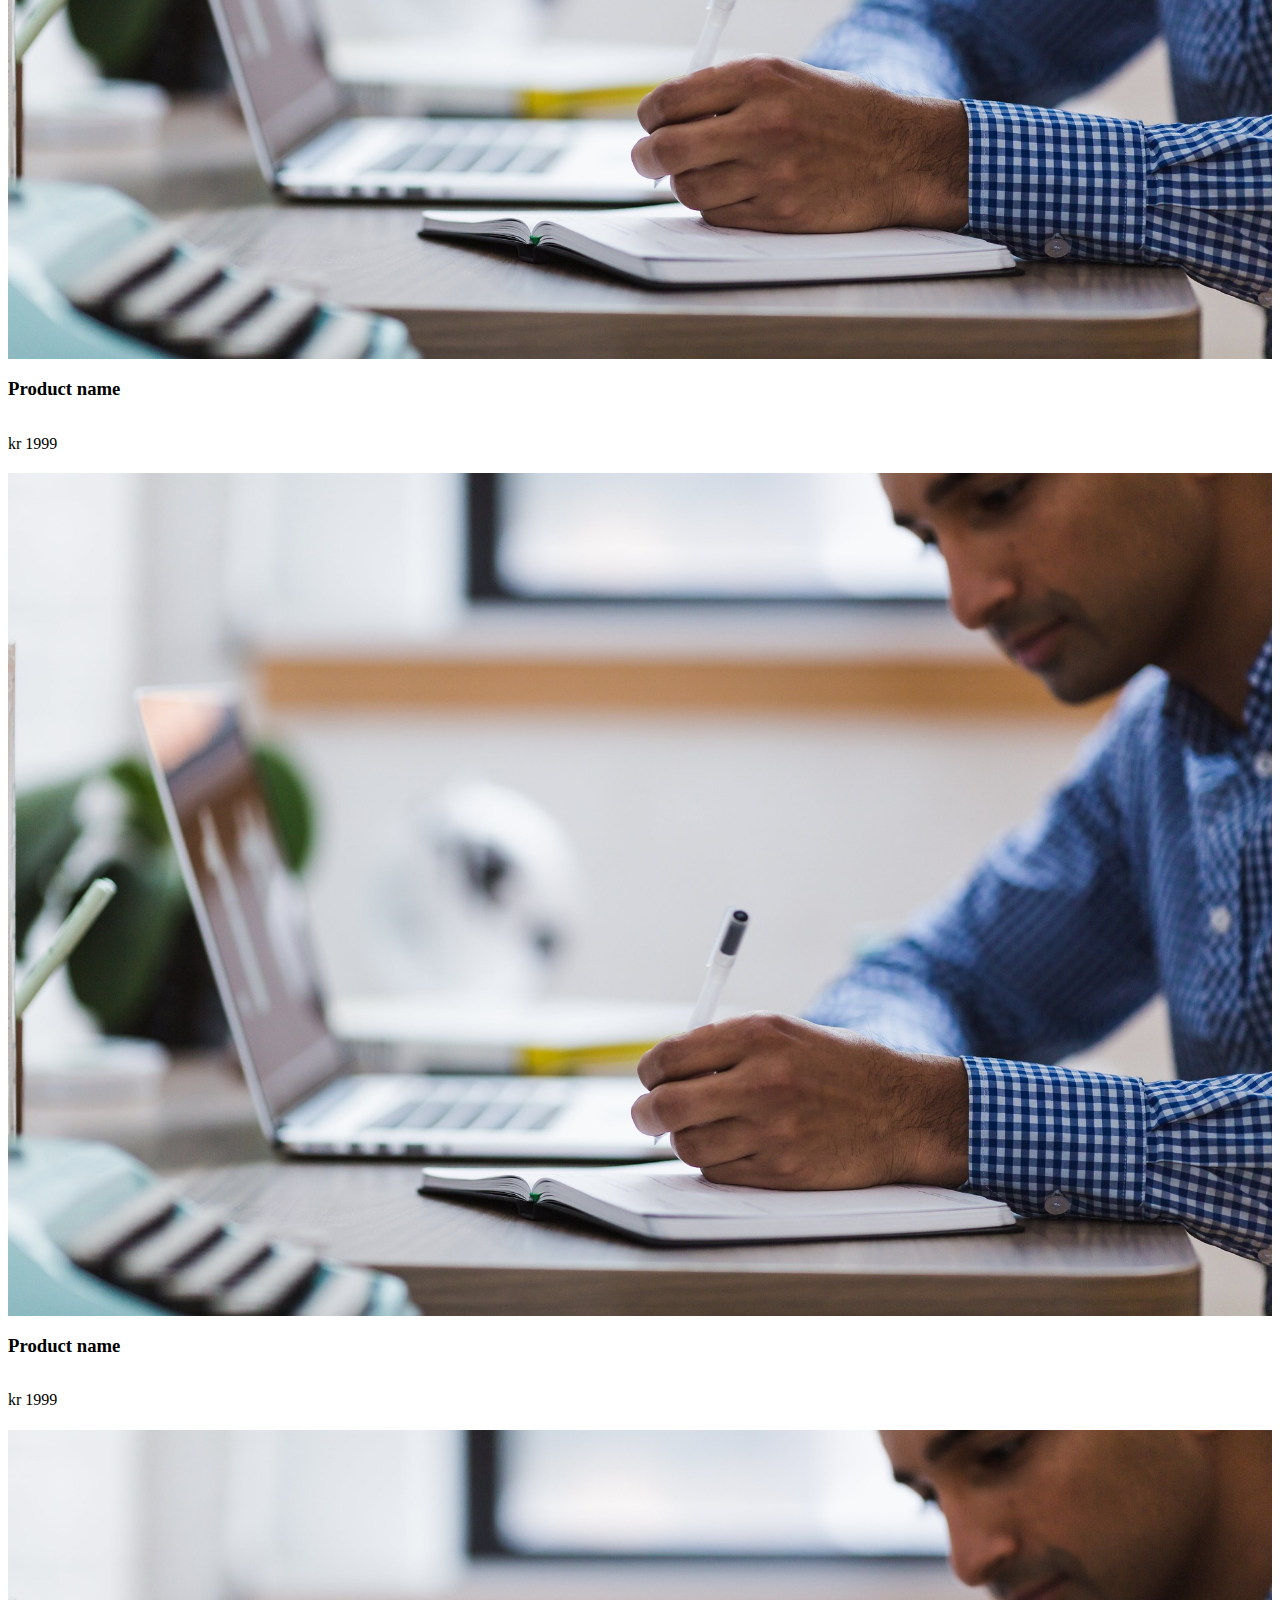
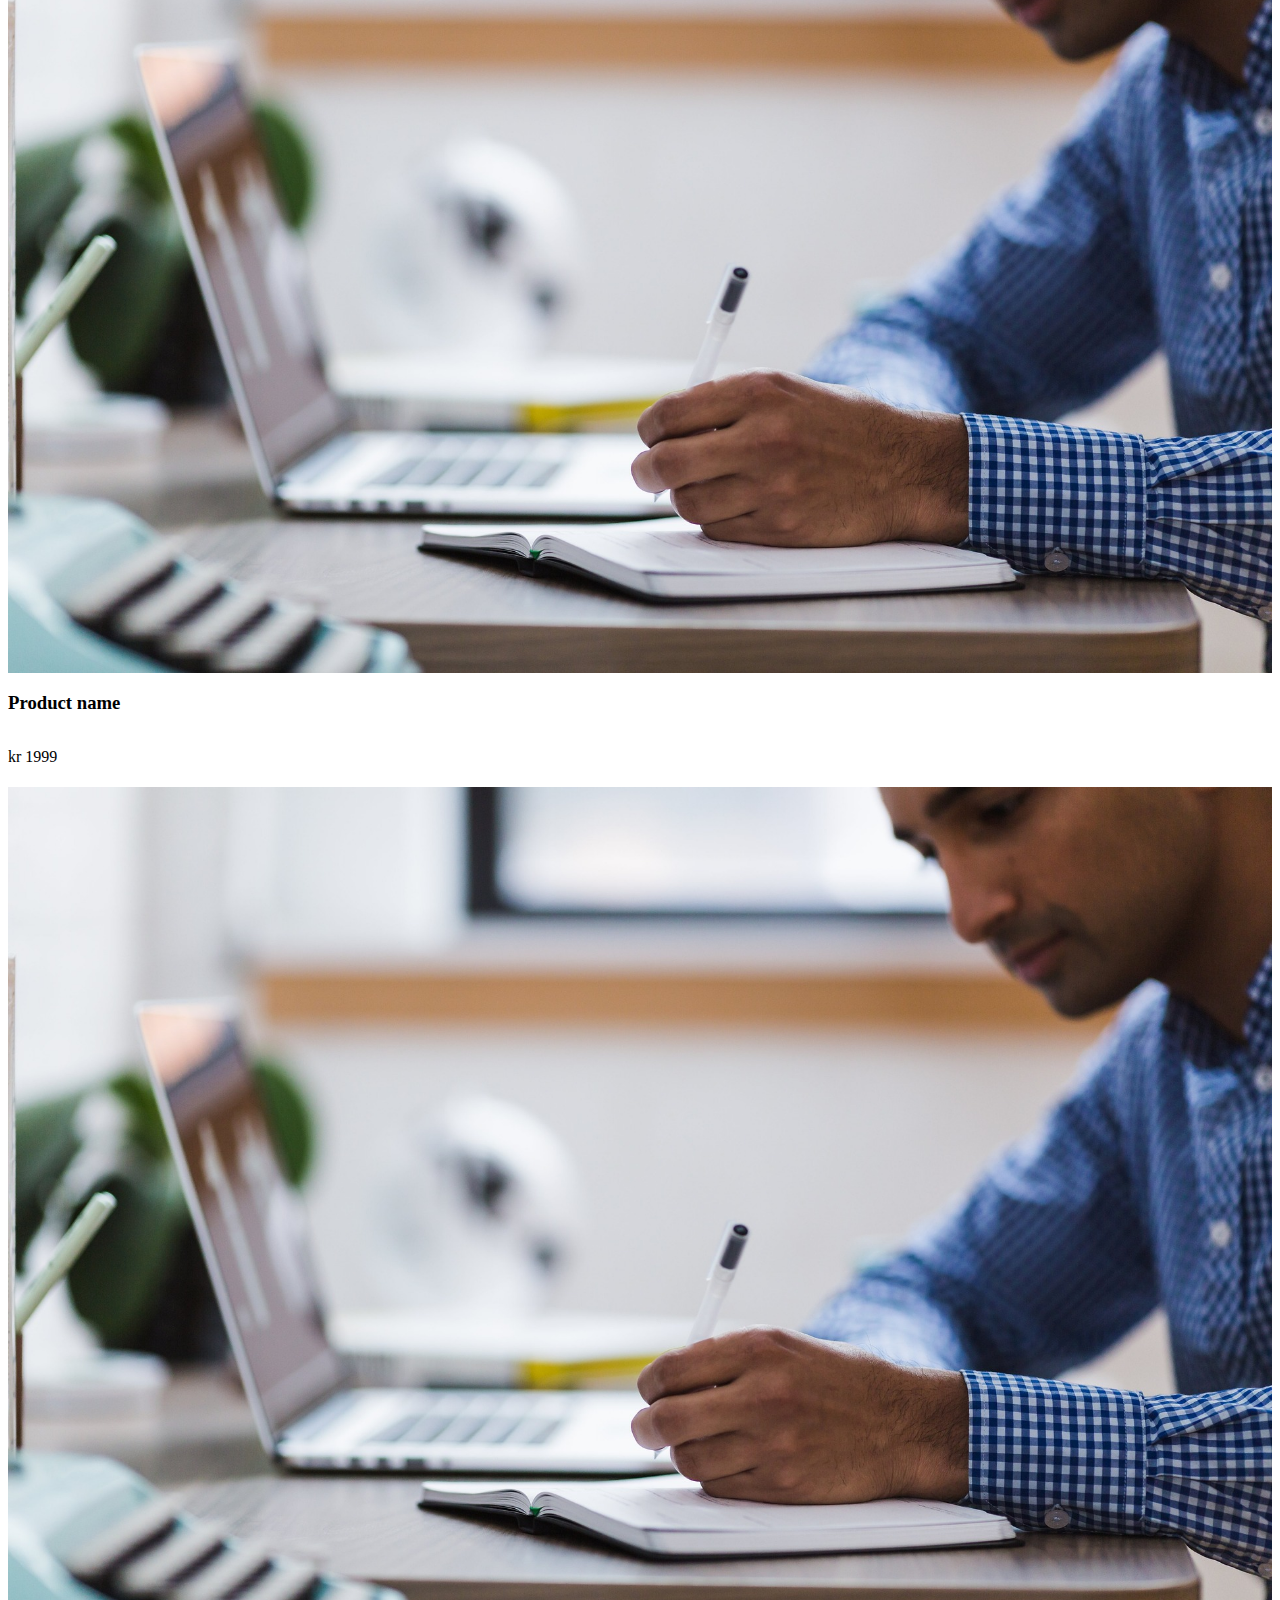
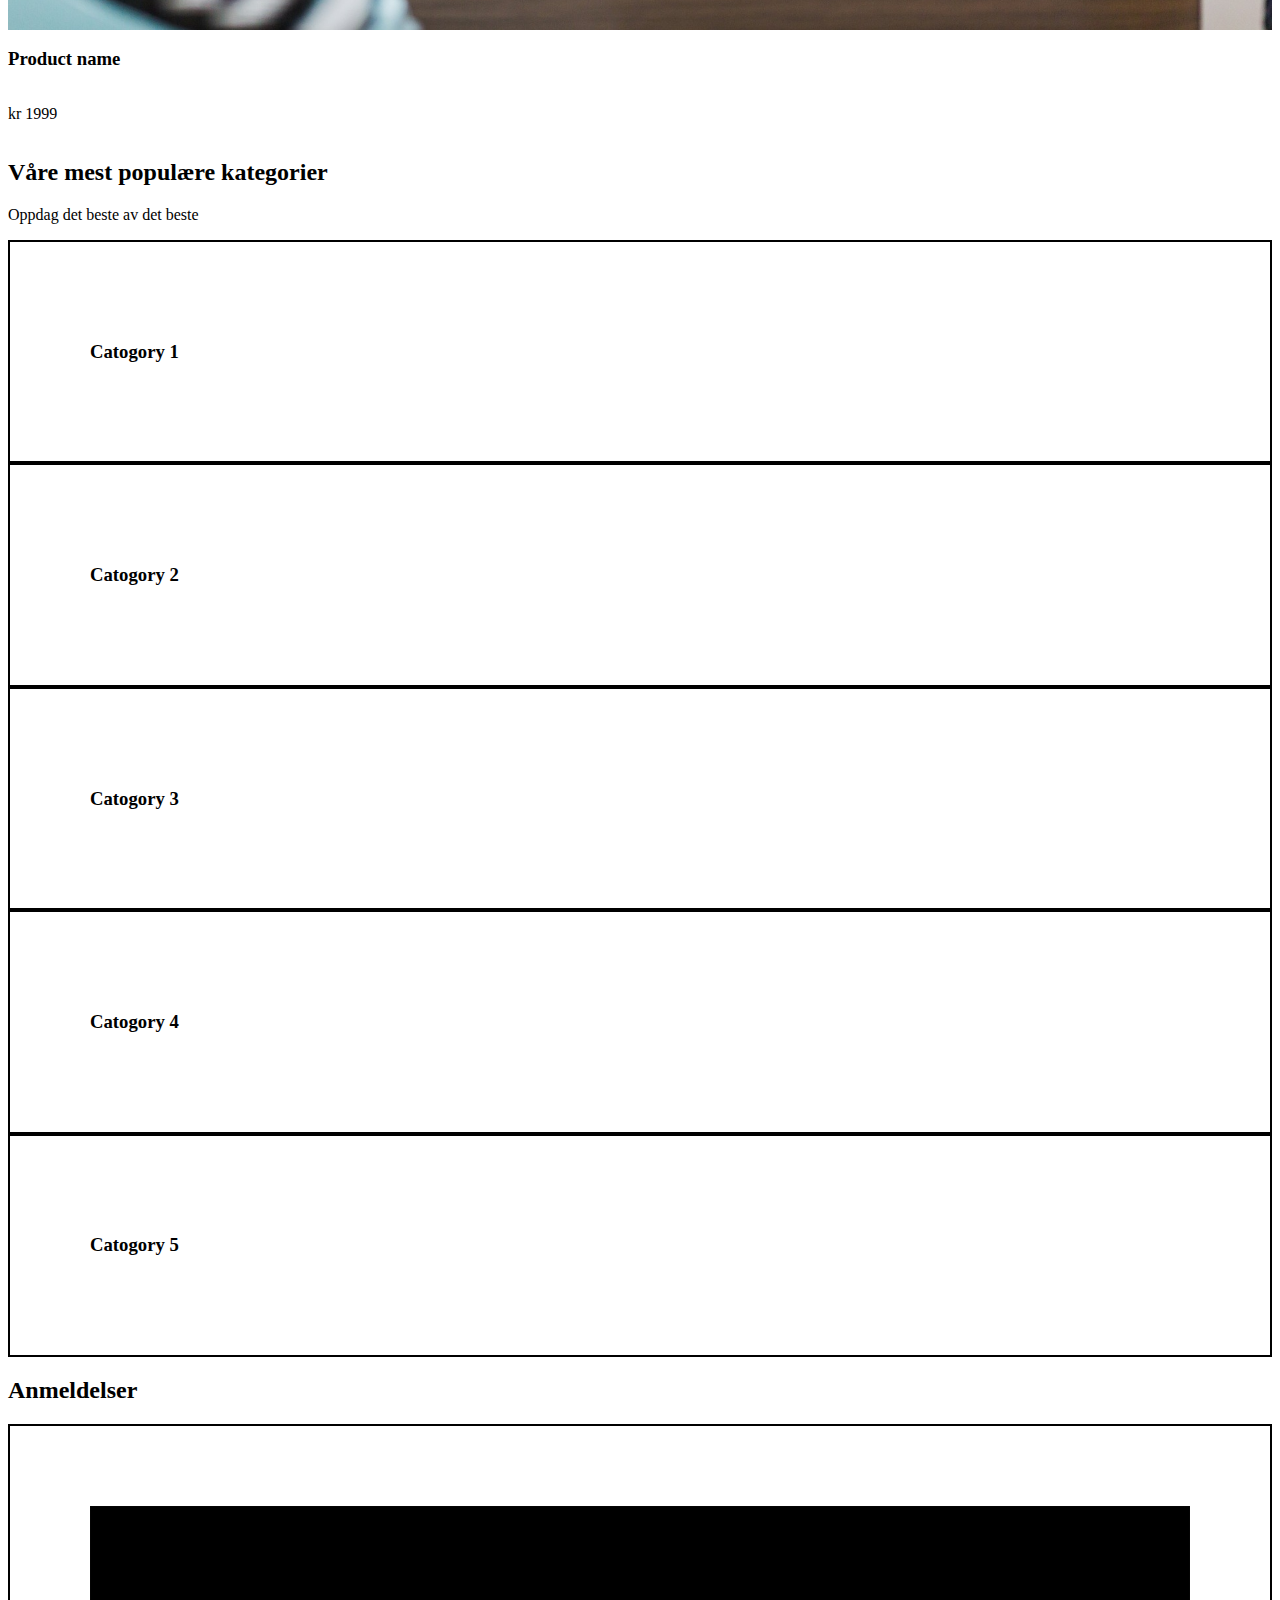
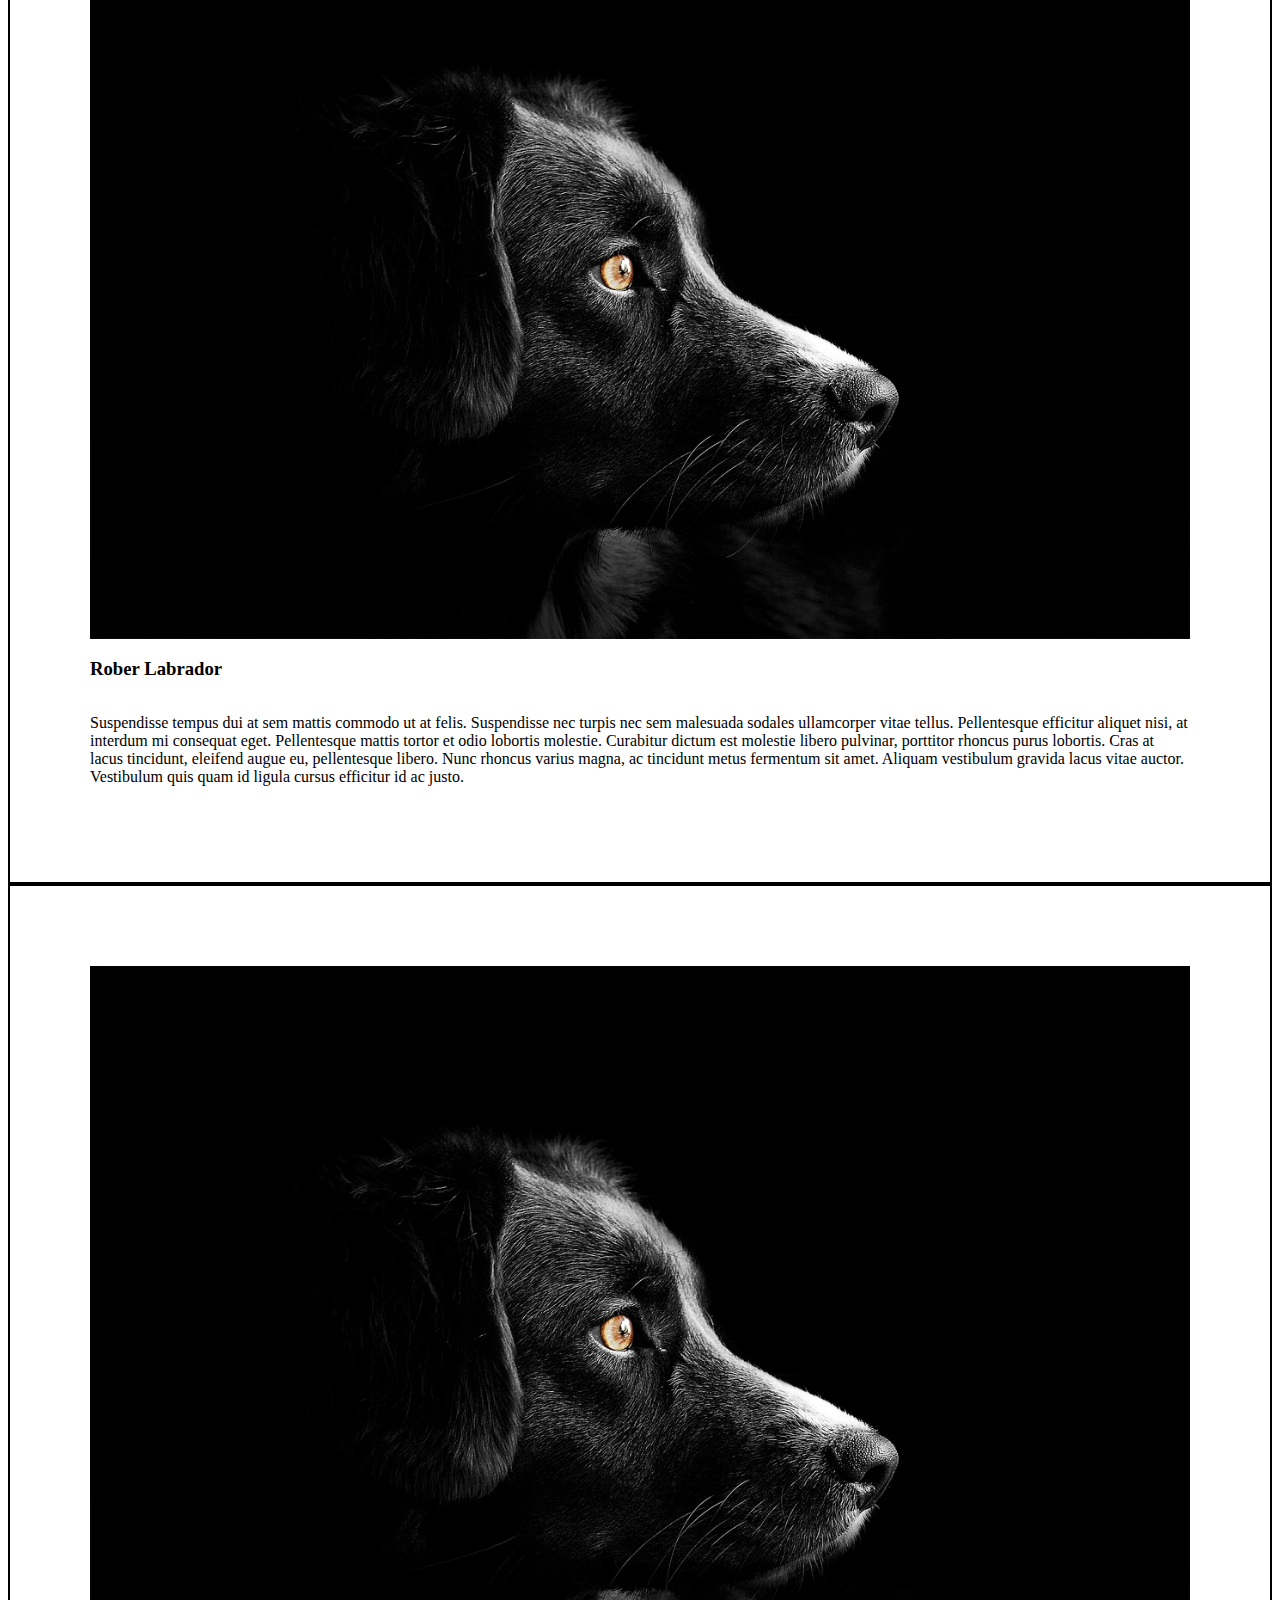
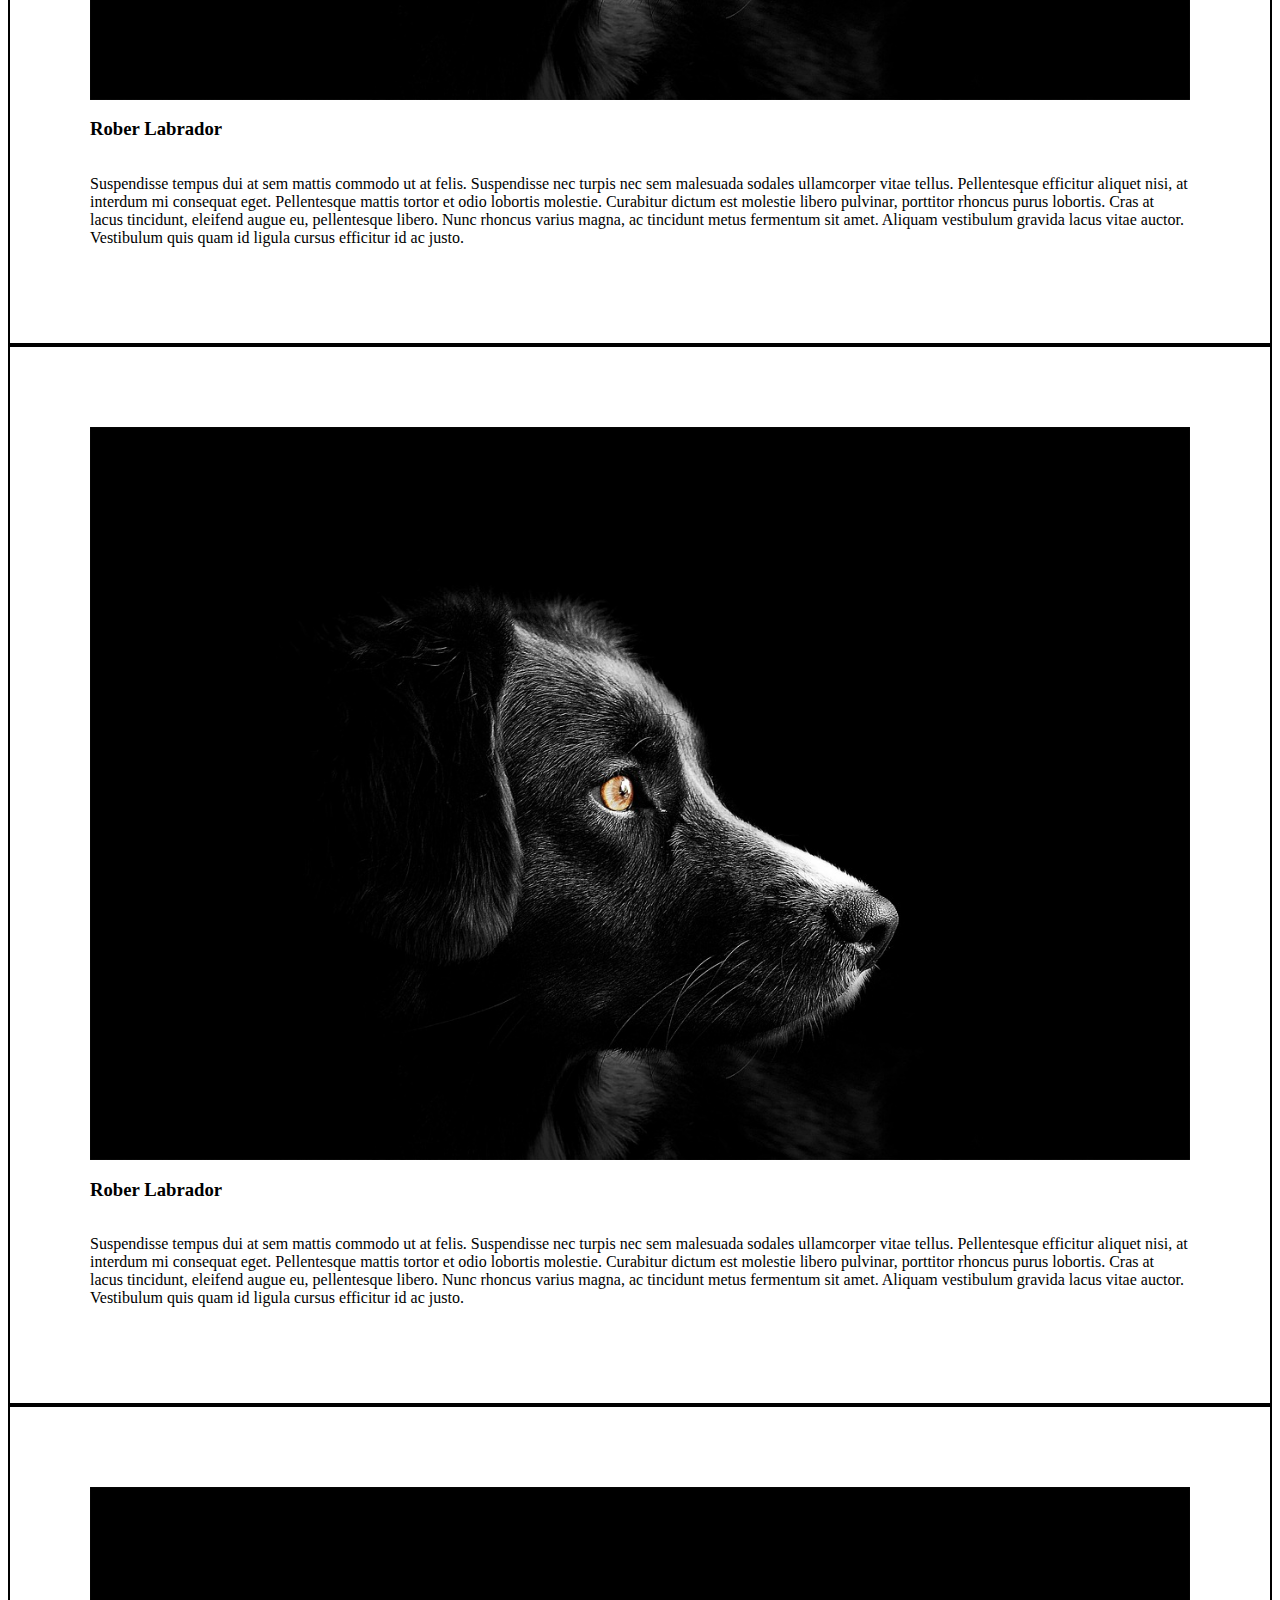
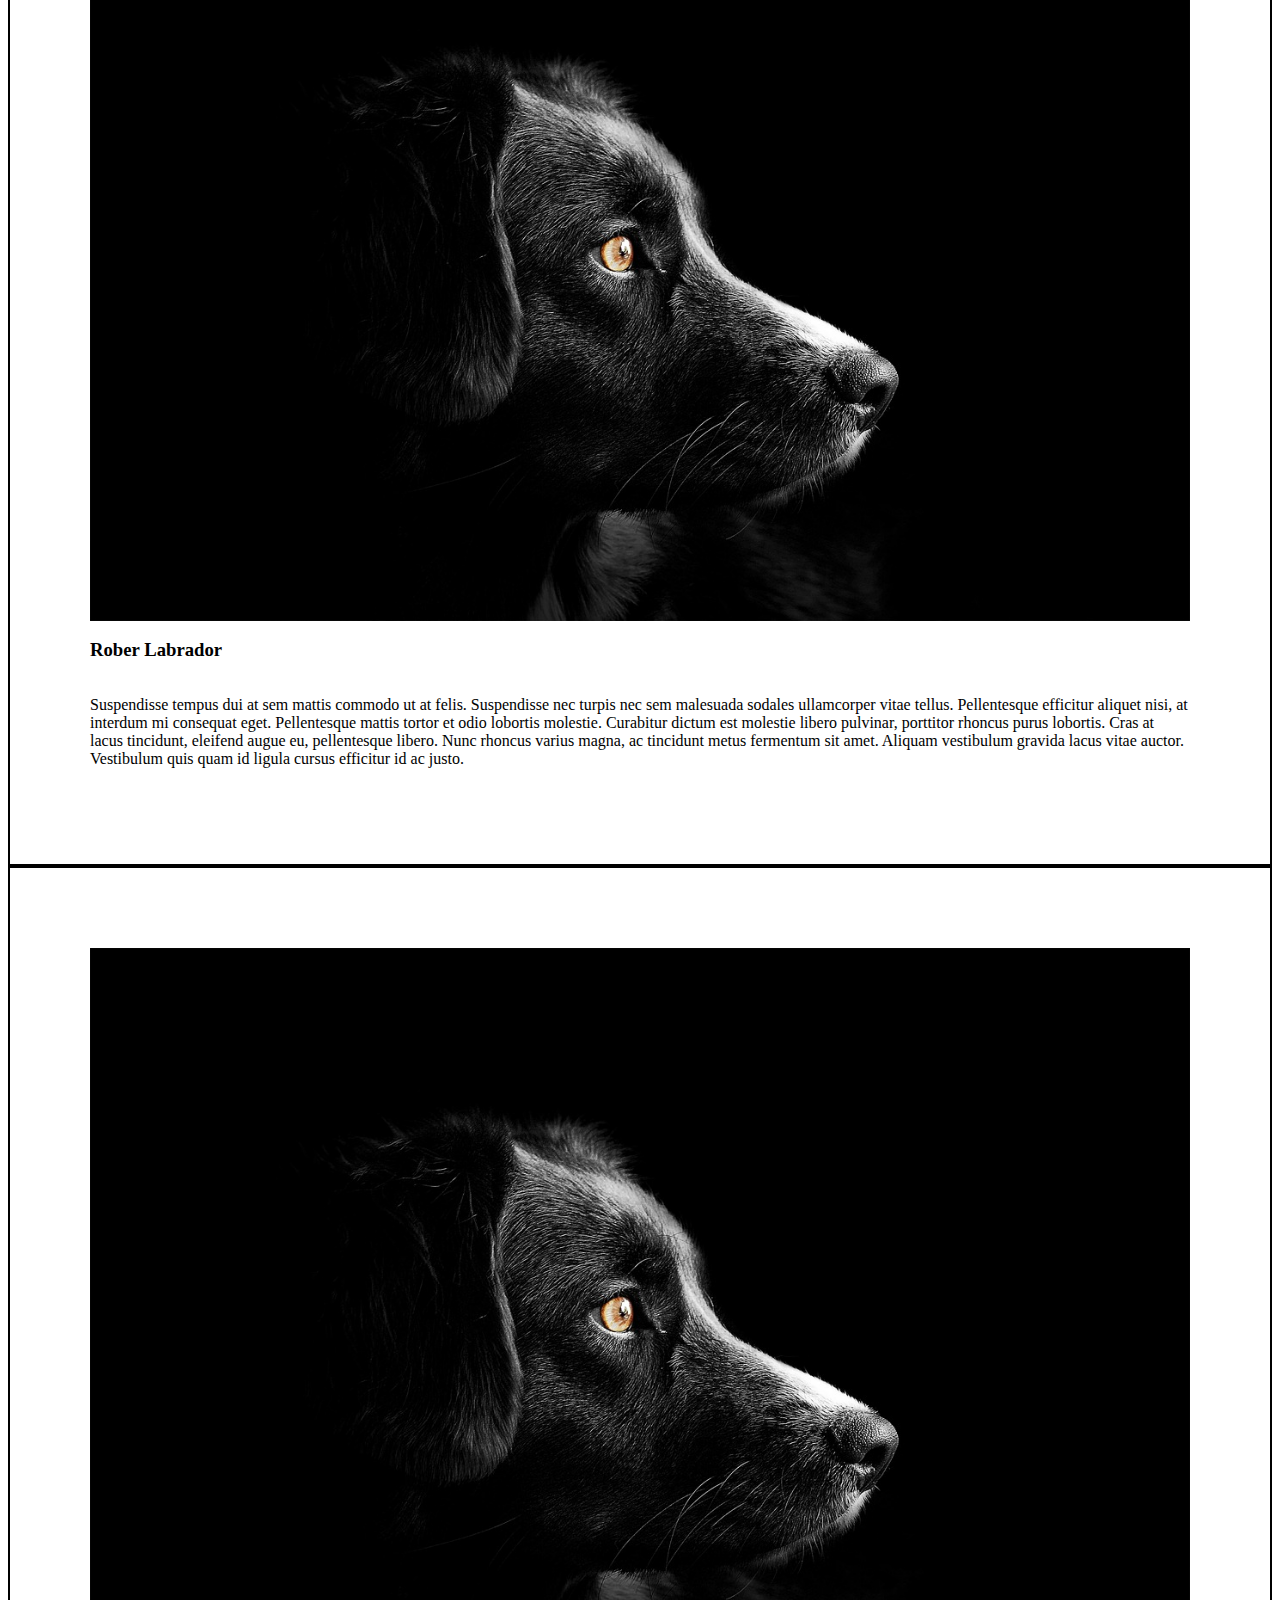
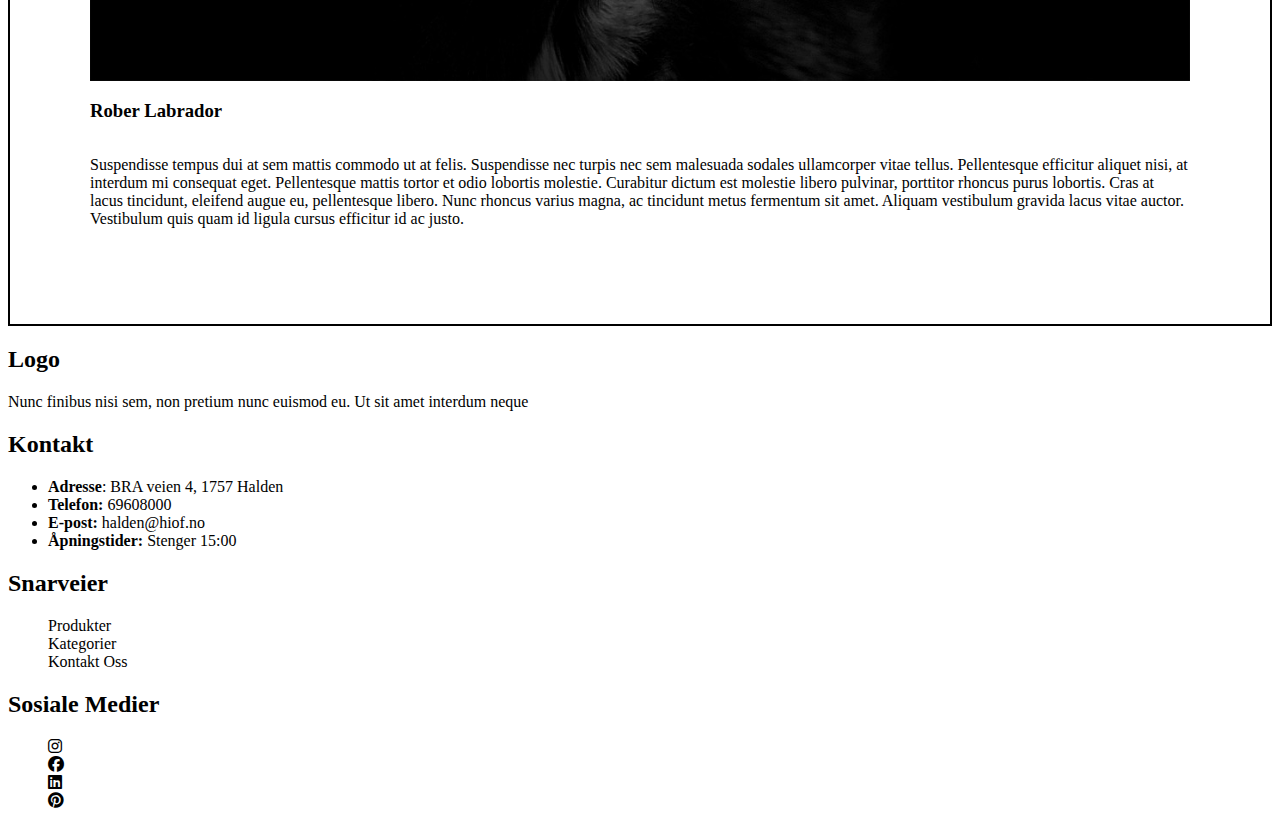
==== commit c64f8cd1: "Endring på plassering av flex" ====
--- a/index.html
+++ b/index.html
@@ -18,16 +18,15 @@
             <label for="search"></label>
             </form>
             <button><i class="fa-solid fa-magnifying-glass" id="fa-magnifying-glass"></i></button>
-
-            <ul class="right-list">
+            <ul>
                 <li><a href="index.html">Hjem</a></li>
                 <li><a href="#populære-produkter">Produkter</a></li>
-                <a href="index.html" id="Logo"><b>Logo</b></a>
-            </ul>
-            <ul class="left-list">  
+                <li><a href="index.html" id="Logo" id="Logo"><b>Logo</b></a></li>
                 <li><a href="#populære-kategorier">Kategorier</a></li>
                 <li><a href="footer">Kontakt oss</a></li>
                 <li><i class="fa-solid fa-cart-shopping"></i></li>
+                <li><i class="fa-solid fa-user"></i></li>
+                <i class="fa-solid fa-heart"></i></li>
             </ul>
         </nav>
     </header>
--- a/css/style.css
+++ b/css/style.css
@@ -4,8 +4,23 @@
 
 #global-header{
     display: flex;
-    align-items: center;
-    flex-direction: column;
+    flex-direction: column;
+    a{
+        text-decoration: none;
+        color: black;
+        gap: 2rem;
+    }
+    
+}
+
+#Logo{
+    font-size: 30px;
+}
+
+#global-header nav ul{
+    text-decoration: none;
+    list-style: none;
+    padding: 0rem;
 }
 
 #Banner{
@@ -104,4 +119,126 @@
 
         }
     }
+}
+
+
+main > nav > ol{
+    display: flex;
+    gap: 1rem;
+}
+
+.wedding-dress{
+    flex-direction: column;
+    flex-wrap: wrap;
+   
+    img{
+        width: 70%;
+        height: 70%;
+    }
+}
+
+.wedding-dress article{
+    display: flex;
+    flex-direction: column;
+    flex-wrap: wrap;
+    align-items: center;
+    justify-content: center;
+    padding: 0.5rem;
+
+}
+
+main > aside {
+    flex-direction: column;
+
+    img{
+        width: 100%;
+        height: 100%;
+    }
+}
+
+.shopping-bag{
+    flex-direction: column;
+    flex-wrap: wrap;
+
+    img{
+        text-align: center;
+        width: 100%;
+        height: 100%;
+    }
+}
+
+
+.shopping-bag article{
+    padding: 0.5rem;
+}
+
+
+.opplysninger{
+    display: flex;
+    flex-wrap: wrap;
+
+    form{
+        display: flex;
+        flex-direction: column;
+        width: 300px;
+
+    }
+    form > input{
+        flex-wrap: wrap;
+        padding: 1rem;
+        margin: 0.3rem;
+    }
+
+    form > #Lagre{
+        height: 50px;
+        width: 75px;
+    }
+
+
+}
+
+.leveringsvalg{
+    display: flex;
+    flex-wrap: wrap;
+    flex-direction: column;
+
+    form label{
+        display: flex;
+        flex-direction: column;
+    }
+}
+
+.betaling{
+    display: flex;
+    flex-direction: column;
+    flex-wrap: wrap;
+
+    form label{
+        display: flex;
+        flex-wrap: wrap;
+        flex-direction: column;
+    
+
+    }
+
+    form input{
+        flex-wrap: wrap;
+        padding: 1.2rem;
+    }
+
+    form #Utløpsdato{
+        width: auto;
+    }
+
+    button{
+        width: 100px;
+        height: 50px;
+        background-color: darkgray;
+    }
+
+    .å-betale form {
+        display: flex;
+        flex-wrap: wrap;
+        padding: 1rem;
+    }
 }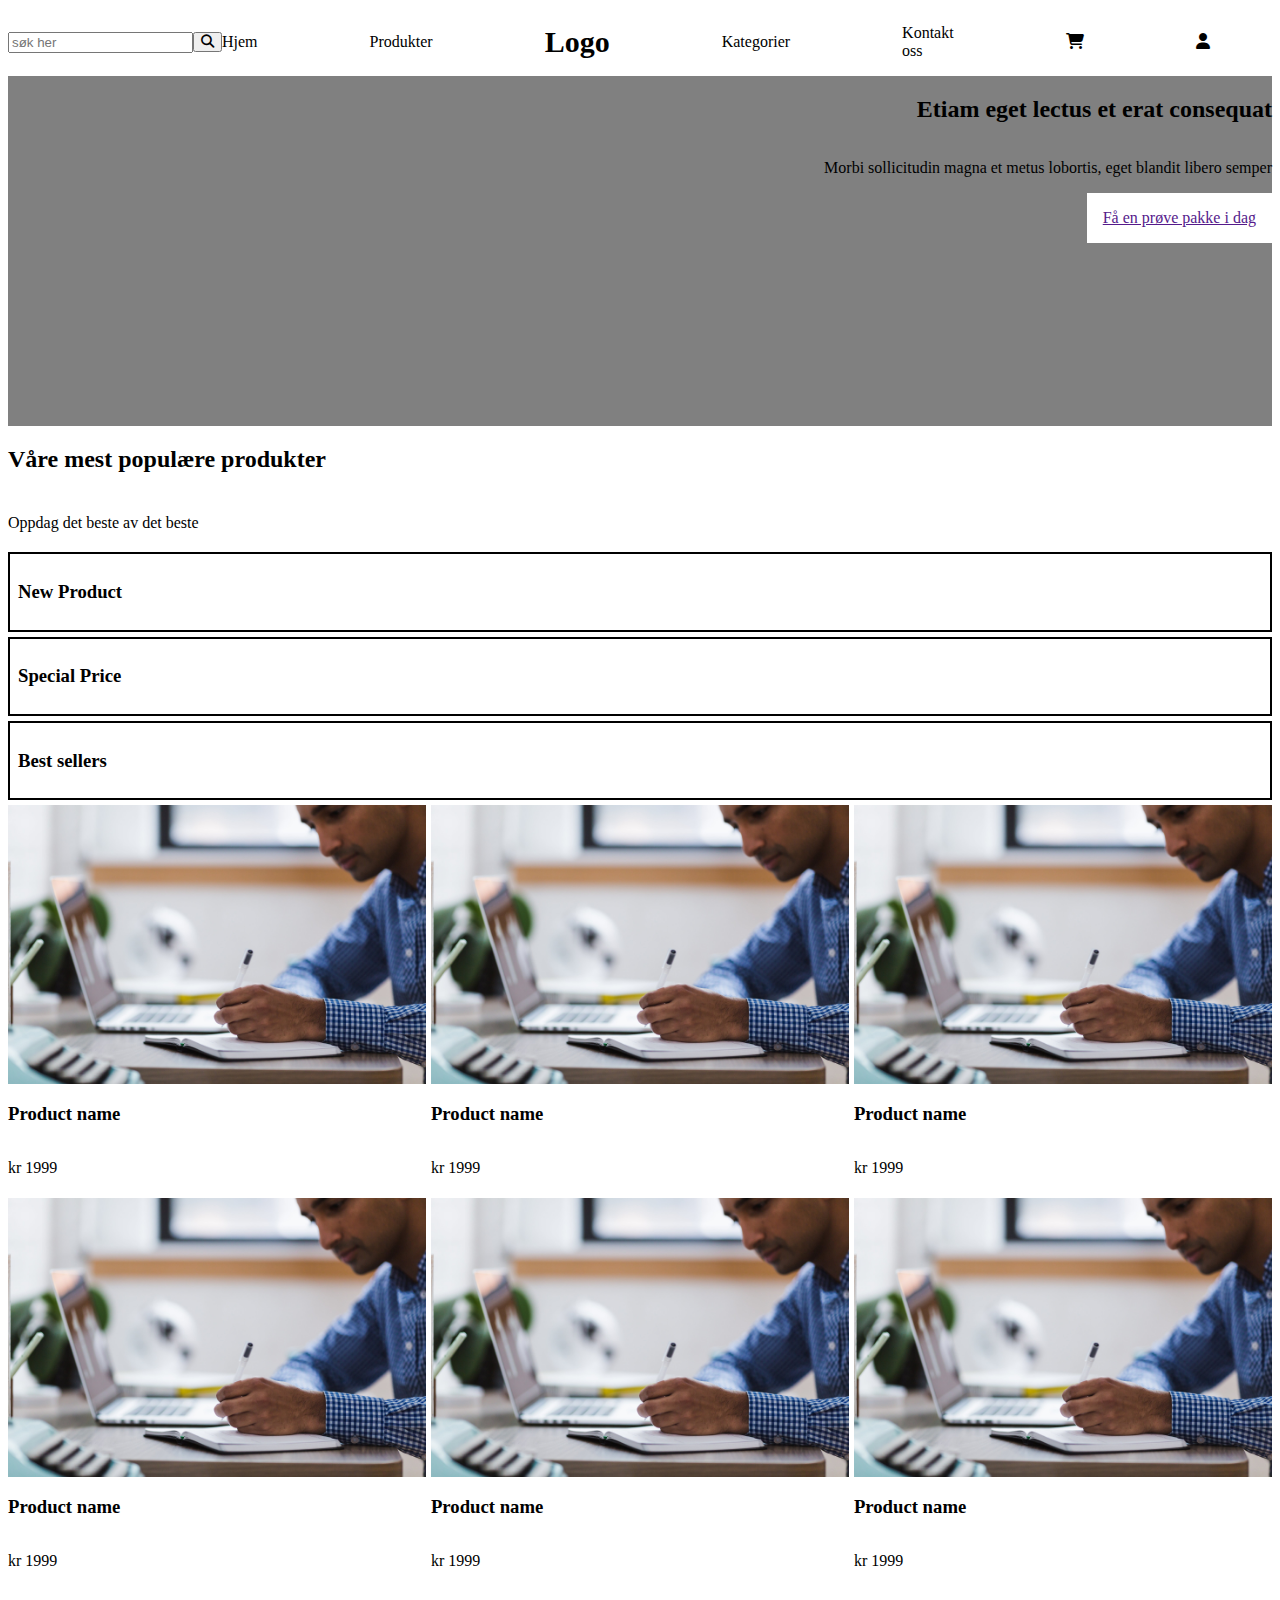
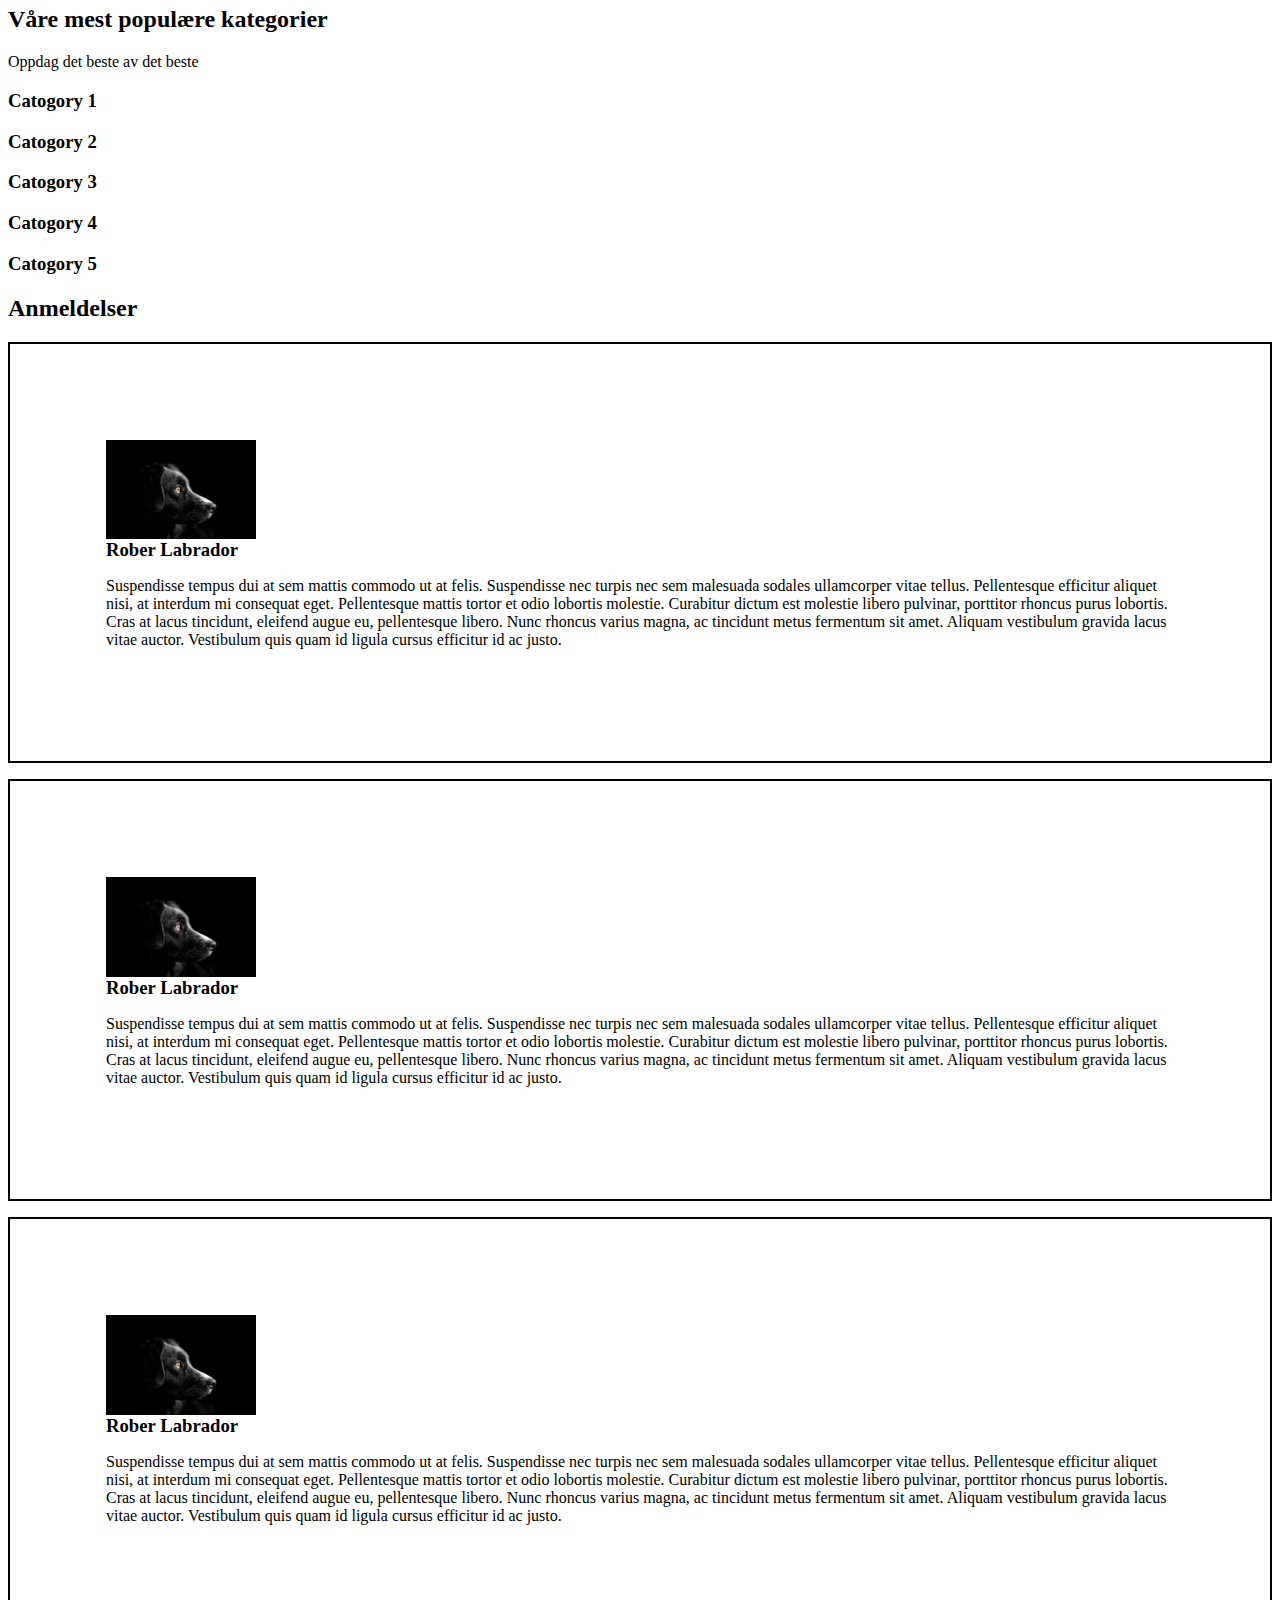
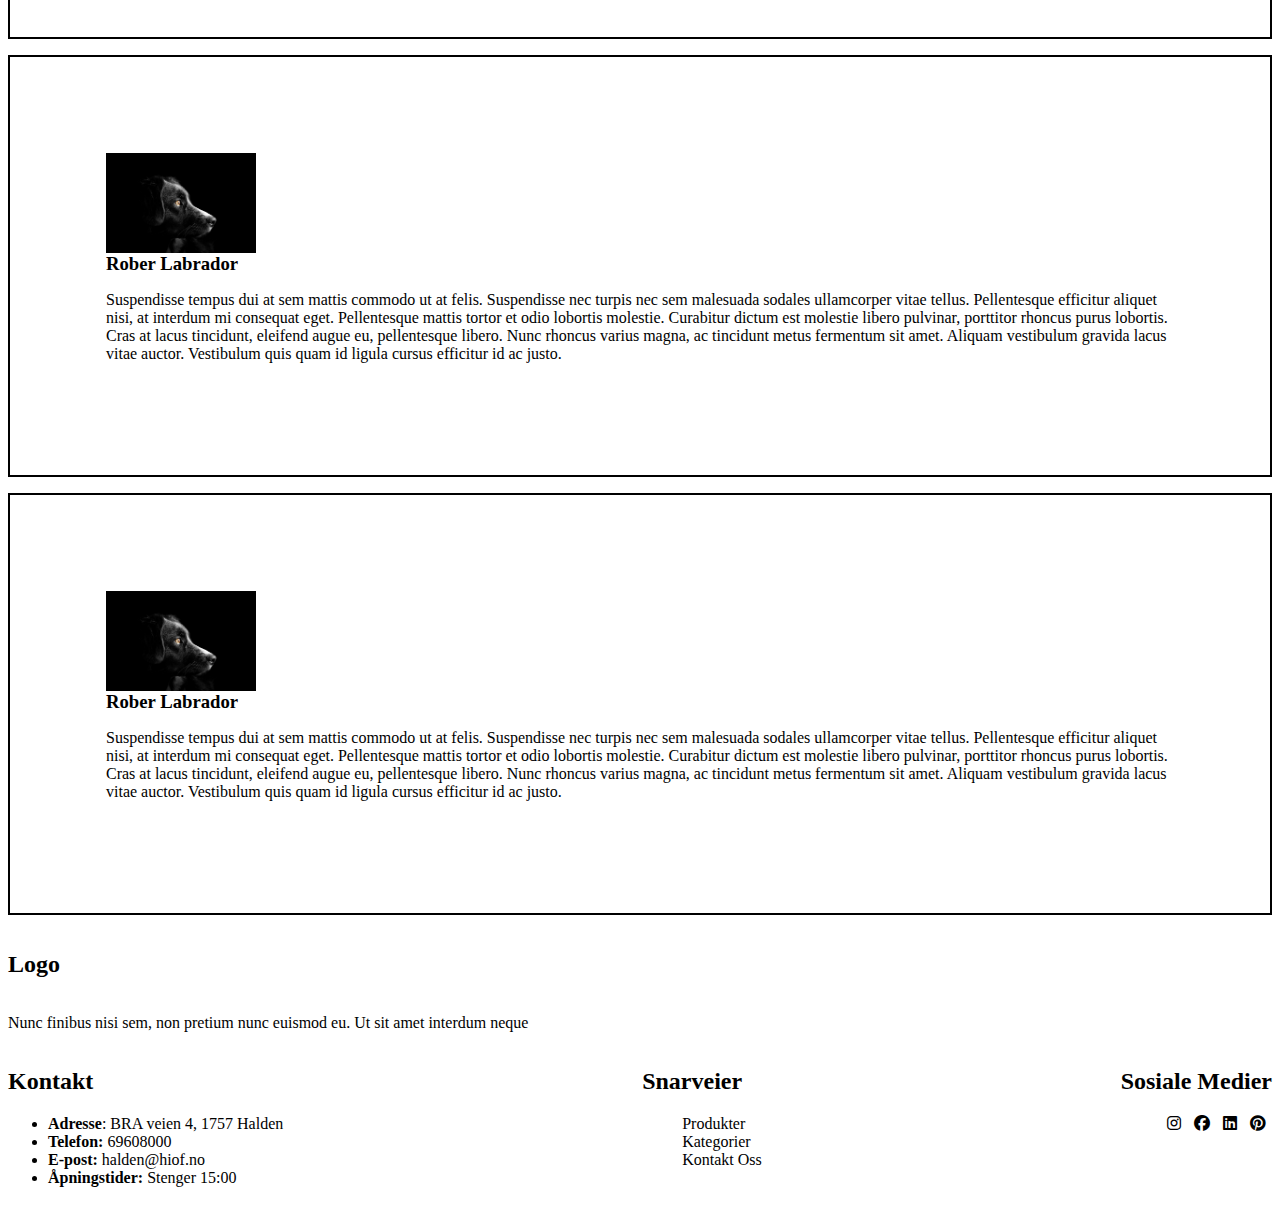
==== commit 5ac6d368: "endring av utseende på større skjermer" ====
--- a/index.html
+++ b/index.html
@@ -11,6 +11,7 @@
     <link href="./ikoner/css/solid.css" rel="stylesheet">
 </head>
 <body>
+<div class="grid-container">
     <header id="global-header">
         <nav>
             <form>
@@ -82,19 +83,19 @@
         <section id="populære-kategorier">
             <h2>Våre mest populære kategorier</h2>
             <p>Oppdag det beste av det beste</p>
-            <article class="kategori-kort">
+            <article class="kategori-kort-1">
                 <h3>Catogory 1</h3>
             </article>
-            <article class="kategori-kort">
+            <article class="kategori-kort-2">
                 <h3>Catogory 2</h3>
             </article>
-            <article class="kategori-kort">
+            <article class="kategori-kort-3">
                 <h3>Catogory 3</h3>
             </article>
-            <article class="kategori-kort">
+            <article class="kategori-kort-4">
                 <h3>Catogory 4</h3>
             </article>
-            <article class="kategori-kort">
+            <article class="kategori-kort-5">
                 <h3>Catogory 5</h3>
             </article>
         </section>
@@ -131,11 +132,11 @@
             </section>
     </main>
     <footer>
-        <section>
+        <section class="logo-section">
             <h2>Logo</h2>
             <p>Nunc finibus nisi sem, non pretium nunc euismod eu. Ut sit amet interdum neque</p>
         </section>
-        <section>
+        <section class="kontakt-section">
             <h2>Kontakt</h2>
             <nav>
                 <ul>
@@ -168,6 +169,7 @@
         </nav>
         </section>
     </footer>
+</div>
 </body>
 
 </html>--- a/css/style.css
+++ b/css/style.css
@@ -28,15 +28,16 @@
     height: 350px;
     background-color: gray;
     display: flex;
-    align-items: center;
-    flex-direction: column;
     align-items: end;
+    flex-direction: column;
     a{
+        align-items: end;
         background-color: white;
         padding: 1rem;
     }
 
     p{
+        align-items: end;
     }
 }
 
@@ -91,11 +92,17 @@
     display: flex;
     flex-direction: column;
     border: 2px solid black;
-    padding: 5rem;
-
+    padding: 6rem;
+    margin-bottom: 1rem;
+    align-items: flex-start;
 
     h3{
-        align-items: center;
+        margin: 0;
+    }
+
+    img{
+        width: 150px;
+        height: auto;
     }
     
 }
@@ -241,4 +248,100 @@
         flex-wrap: wrap;
         padding: 1rem;
     }
+}
+
+@media only screen and (min-width: 800px) {
+
+    #global-header{
+        display: flex;
+        flex-wrap: wrap;
+        flex-direction: row;
+        align-items: center;
+
+
+    nav{
+        display: flex;
+        flex-direction: row;
+        align-items: center;
+        justify-content: center;
+    }
+
+        form{
+            display: flex;
+            flex-direction: row;
+            
+        }
+
+        button{
+            display: flex;
+            flex-direction: row;
+            align-items: center;
+        }
+        
+        
+
+        nav ul{
+            display: flex;
+            flex-direction: row;
+            align-items: center;
+            justify-content: center;
+            margin-left: auto;
+            gap: 7rem;
+        }
+    }
+
+    .logo-section{
+        display: flex;
+        flex-direction: column;
+        flex-basis: 100%;
+    }
+
+    footer{
+        display: flex;
+        flex-wrap: wrap;
+        justify-content: space-between;
+    }
+
+    .sosiale-medier ul{
+        display: flex;
+        justify-content: space-around;
+        align-items: center;
+
+    }
+
+    
+    .populære-produkter{
+        display: flex;
+        flex-wrap: wrap;
+        gap: 1rem;
+
+    }
+
+    .produkt-kort{
+        display: flex;
+        flex-direction: column;
+        flex: 1 1 30%;
+        flex-basis: 33%;
+        box-sizing: border-box  ;
+        
+    }
+
+
+    .tre-valg{
+        display: flex;
+        flex-direction: row;
+        gap: 1rem;
+        width: 100%;
+
+
+    }
+
+
+    
+
+    .kategori-kort-1{
+
+    }
+    
+
 }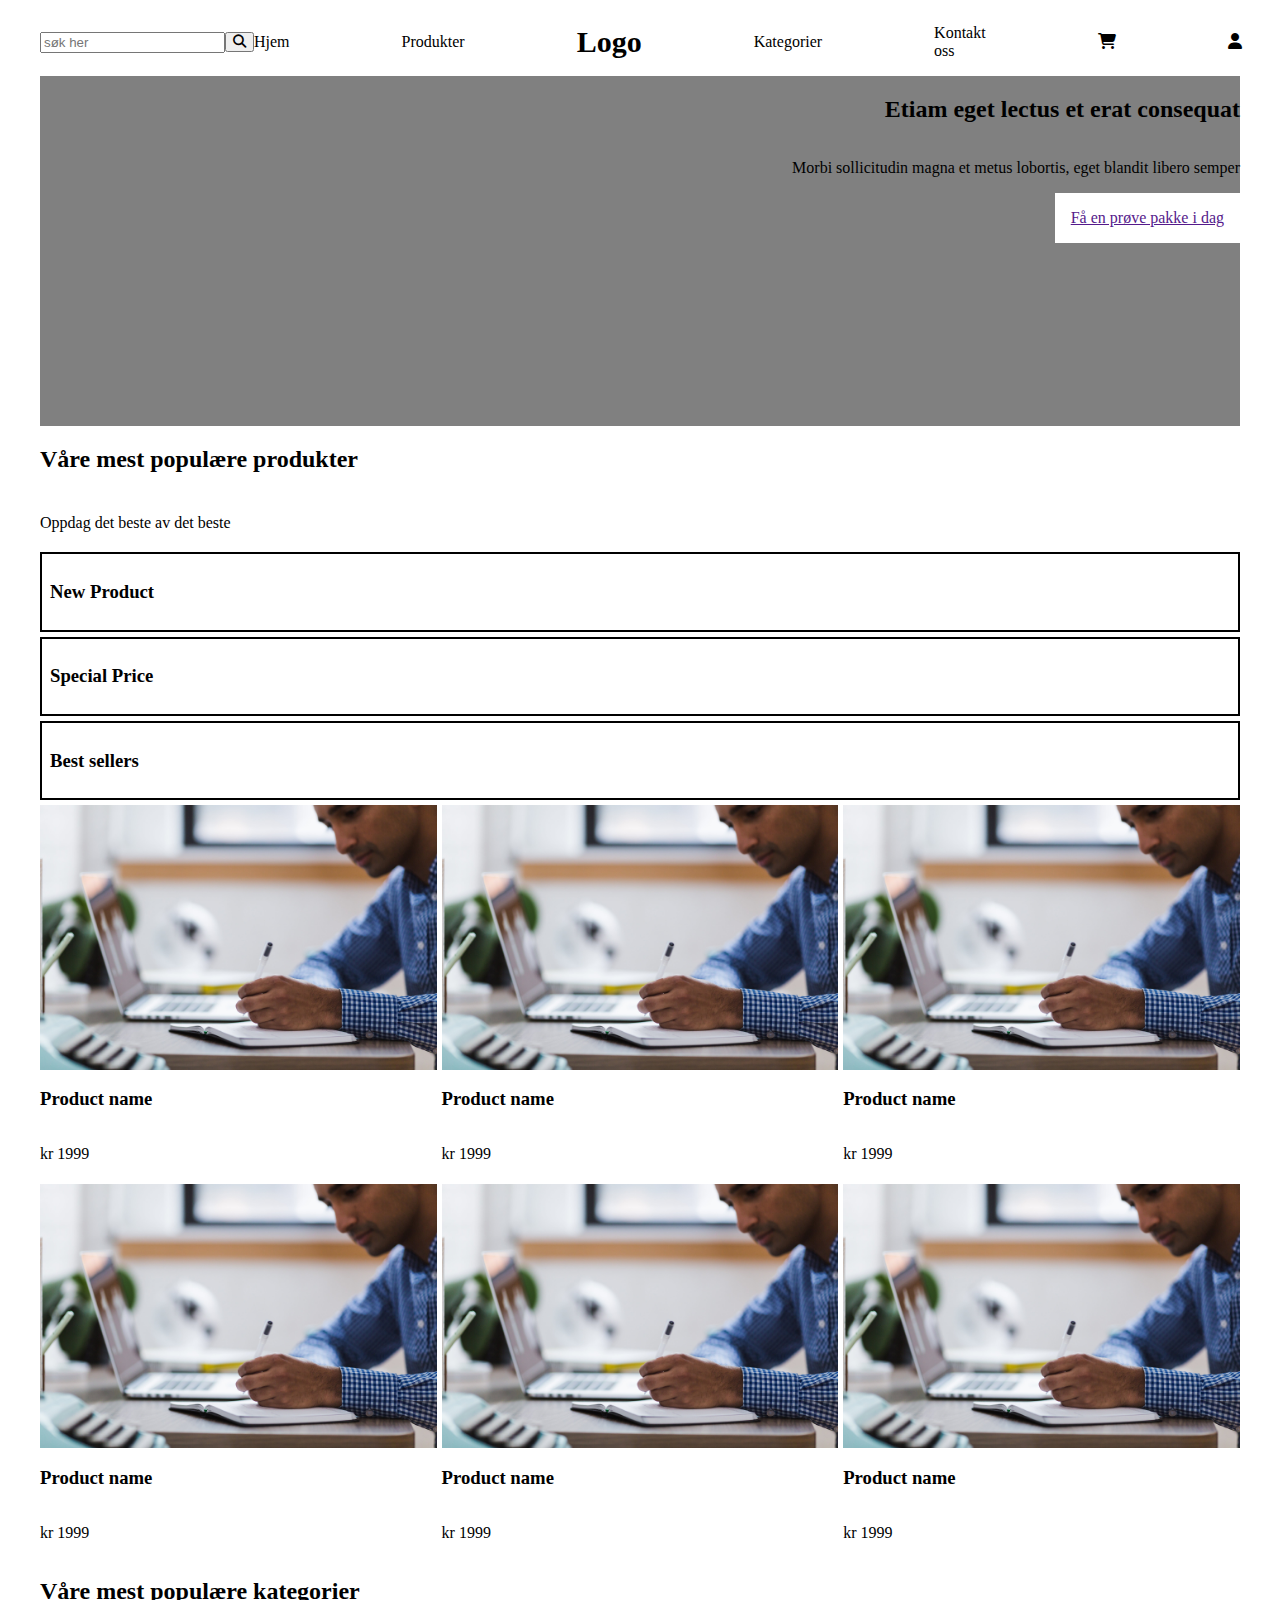
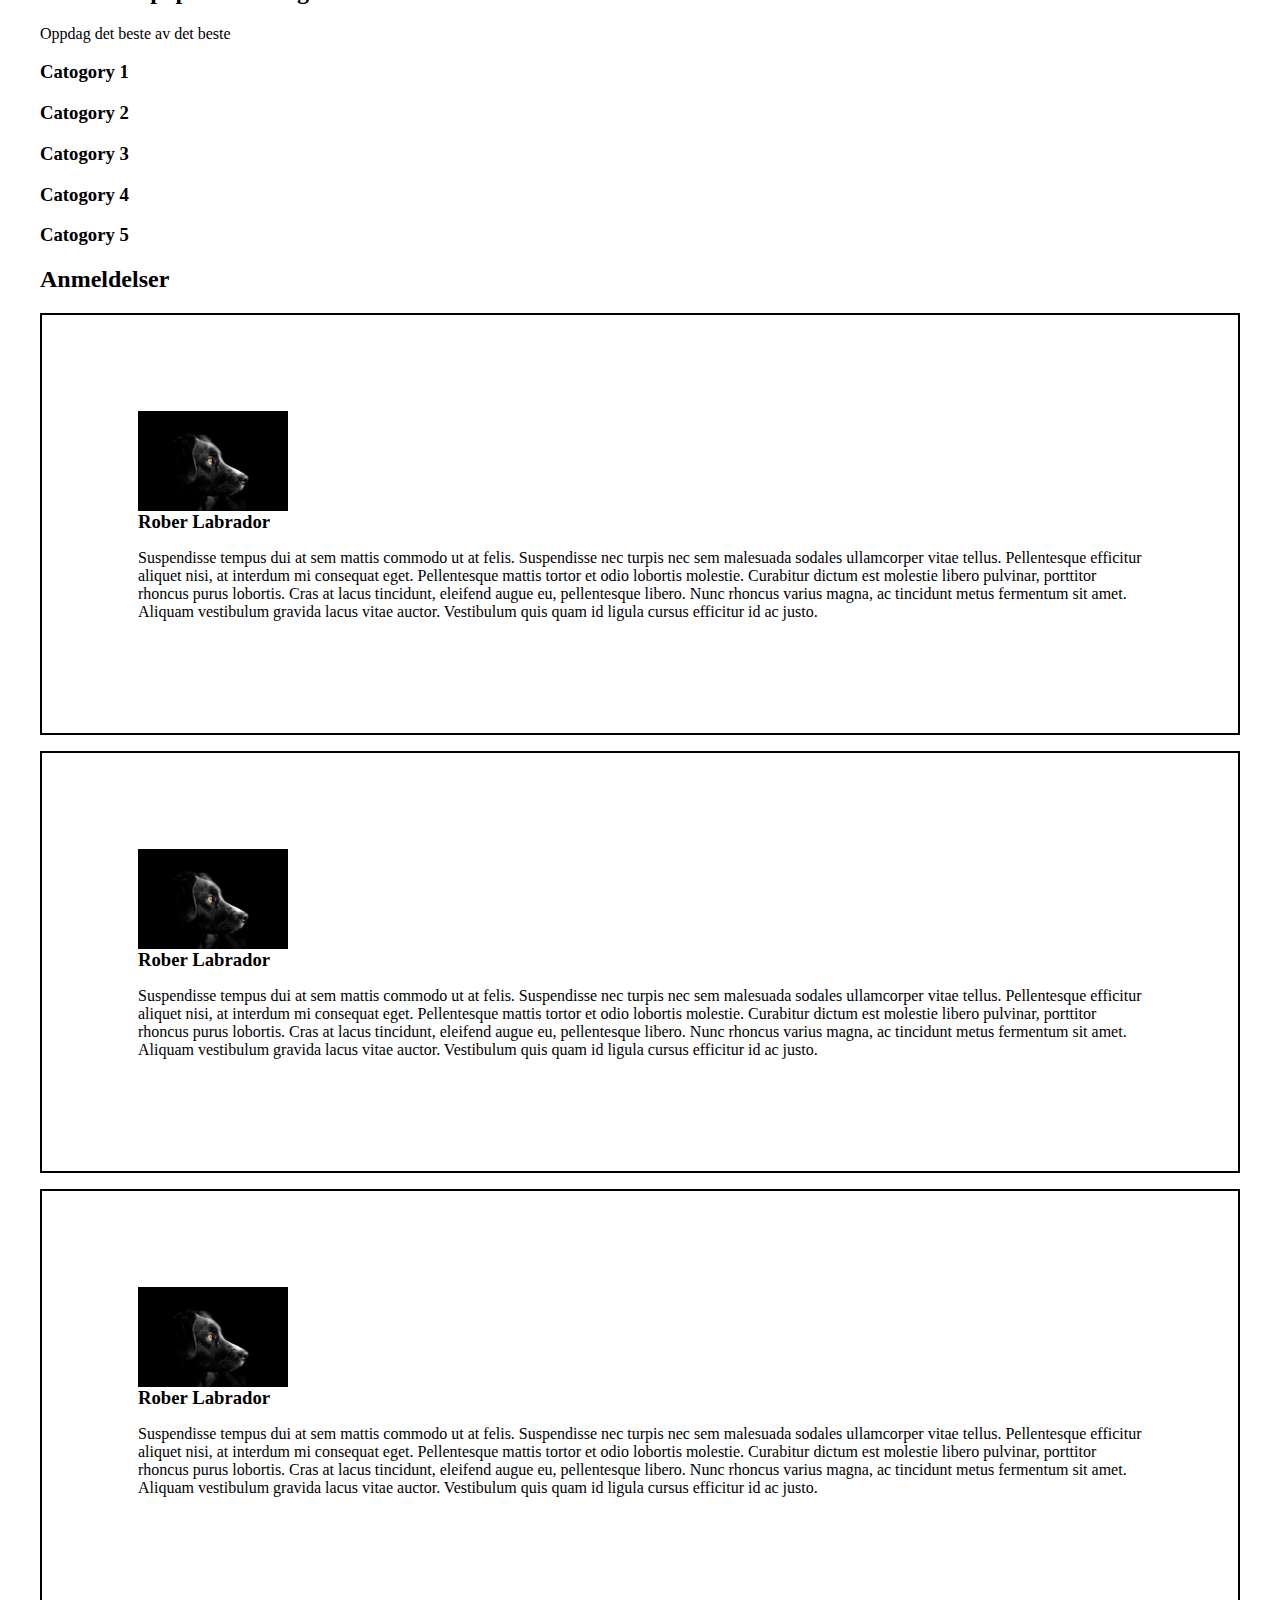
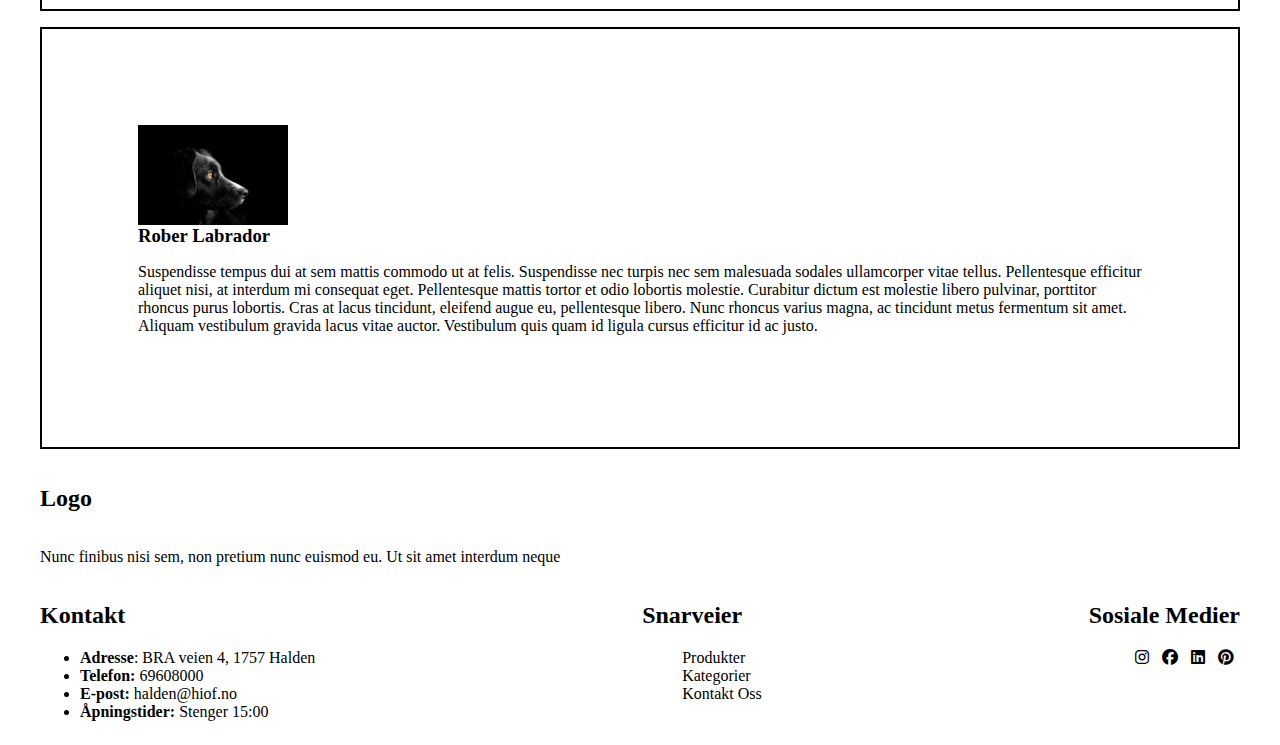
==== commit 3bc39e8d: "Endringer på grid og flexbox" ====
--- a/index.html
+++ b/index.html
@@ -99,18 +99,13 @@
                 <h3>Catogory 5</h3>
             </article>
         </section>
-        <section>
+        <section class="Anmeldelser">
             <article>
                 <h2>Anmeldelser</h2>
             </article>
             <article class="kategori-kort">
                 <img src="./bilder/dog.jpg" alt="Bilde av hund">
 
-                <h3>Rober Labrador</h3>
-                <p>Suspendisse tempus dui at sem mattis commodo ut at felis. Suspendisse nec turpis nec sem malesuada sodales ullamcorper vitae tellus. Pellentesque efficitur aliquet nisi, at interdum mi consequat eget. Pellentesque mattis tortor et odio lobortis molestie. Curabitur dictum est molestie libero pulvinar, porttitor rhoncus purus lobortis. Cras at lacus tincidunt, eleifend augue eu, pellentesque libero. Nunc rhoncus varius magna, ac tincidunt metus fermentum sit amet. Aliquam vestibulum gravida lacus vitae auctor. Vestibulum quis quam id ligula cursus efficitur id ac justo.</p>
-            </article>
-            <article class="kategori-kort">
-                <img src="./bilder/dog.jpg" alt="Bilde av hund">
                 <h3>Rober Labrador</h3>
                 <p>Suspendisse tempus dui at sem mattis commodo ut at felis. Suspendisse nec turpis nec sem malesuada sodales ullamcorper vitae tellus. Pellentesque efficitur aliquet nisi, at interdum mi consequat eget. Pellentesque mattis tortor et odio lobortis molestie. Curabitur dictum est molestie libero pulvinar, porttitor rhoncus purus lobortis. Cras at lacus tincidunt, eleifend augue eu, pellentesque libero. Nunc rhoncus varius magna, ac tincidunt metus fermentum sit amet. Aliquam vestibulum gravida lacus vitae auctor. Vestibulum quis quam id ligula cursus efficitur id ac justo.</p>
             </article>
--- a/css/style.css
+++ b/css/style.css
@@ -1,7 +1,9 @@
-html{
-
-}
-
+
+.grid-container{
+    max-width: 1200px;
+    width: 100%;
+    margin: 0 auto;
+}
 #global-header{
     display: flex;
     flex-direction: column;
@@ -197,8 +199,8 @@
     }
 
     form > #Lagre{
-        height: 50px;
-        width: 75px;
+        height: auto;
+        width: 100%;
     }
 
 
@@ -211,21 +213,19 @@
 
     form label{
         display: flex;
+        flex-direction: row;
+    }
+}
+
+.betaling{
+    display: flex;
+    flex-direction: column;
+    flex-wrap: wrap;
+
+    form label{
+        display: flex;
+        flex-wrap: wrap;
         flex-direction: column;
-    }
-}
-
-.betaling{
-    display: flex;
-    flex-direction: column;
-    flex-wrap: wrap;
-
-    form label{
-        display: flex;
-        flex-wrap: wrap;
-        flex-direction: column;
-    
-
     }
 
     form input{
@@ -337,11 +337,236 @@
     }
 
 
-    
-
-    .kategori-kort-1{
-
-    }
-    
+    .lignende-produkter{
+        display: flex;
+        flex-wrap: wrap;
+        gap: 1rem;
+
+
+
+    article{
+        display: flex;
+        flex-direction: column;
+        flex: 1 1 30%;
+        flex-basis: 33%;
+        box-sizing: border-box  ;
+        max-width: 350px;
+    }
+
+
+
+    }
+
+    .container{
+        display: flex;
+        flex-grow: 0;
+    }
+
+    .wedding-dress{
+        display: grid;
+        grid-template-columns: auto auto auto;
+        grid-template-rows: auto auto;
+        max-width: 750px;
+        gap: 0.5rem;
+    
+
+    img{
+        height: 100%;
+        width: 100%;
+    }
+
+    .stor-bilde{
+        max-height: 600px;
+        grid-column: 1 / 4;
+        grid-row: 1;
+    }
+
+    .liten-bilde-1{
+        max-height: 250px;
+        max-width: 300px;
+        grid-column: 1;
+        grid-row: 2;
+    }
+
+    .liten-bilde-2{
+        grid-column: 2;
+        grid-row: 2;
+        max-height: 250px;
+        max-width: 300px;
+    }
+
+    .liten-bilde-3{
+        grid-column: 3;
+        grid-row: 2;
+        max-height: 250px;
+        max-width: 300px;
+    }
+
+}
+
+.shopping-bag{
+    display: flex;
+    align-items: center;
+}
+    
+    .shopping-card{
+        display: flex;
+        justify-content: center;
+        gap: 1rem;
+    }
+
+
+    .shopping-card img{
+        width: 150px;
+        height: auto;
+    }
+
+    .opplysninger{
+        justify-content: center;
+        
+
+    }
+
+    .opplysninger form{
+        display: grid;
+        grid-template-columns: repeat(2, 1fr);
+        width: 100%;
+
+    }
+
+    .opplysninger #Fornavn{
+        grid-column: 1;
+        grid-row: 1;
+
+    }
+
+    .opplysninger #Etternavn{
+        grid-column: 2;
+        grid-row: 1;
+    }
+
+
+    .opplysninger #Gateadresse{
+        grid-column: 1 / span 2;
+        grid-row: 2;
+    }
+
+    .opplysninger #Postnummer{
+        grid-column: 1;
+        grid-row: 3;
+    }
+
+    .opplysninger #Poststed{
+        grid-column: 2;
+        grid-row: 3;
+    }
+
+    .opplysninger #Lagre{
+        grid-column: 1 / span 2;
+        grid-row: 4;
+        width: 100px;
+        
+    }
+
+    .opplysninger a{
+        grid-column: 1 / span 2;
+        grid-row: 5;
+    }
+
+
+    .leveringsvalg{
+        align-items: center;
+        width: 100%;
+
+    }
+
+    .leveringsvalg .levering-kort-1{
+        display: flex;
+        flex-direction: row;
+        padding: 0.5rem;
+
+        width: 100%;
+        
+    }
+
+    .leveringsvalg .levering-kort-2{
+        display: flex;
+        flex-direction: row;
+        padding: 0.5rem;
+
+        width: 100%;
+    }
+
+    .leveringsvalg .levering-kort-3{
+        display: flex;
+        flex-direction: row;
+        padding: 0.5rem;
+        width: 100%;
+    }
+
+    .betaling {
+        display: flex;
+        align-items: center;
+    }
+
+
+    .betaling form{
+        display: grid;
+        grid-template-columns: repeat(2, 1fr);
+        width: 100%;
+        gap: 1rem
+    }
+
+
+    .betaling form #Kortnummer{
+        grid-column: 1 / span 2;
+        grid-row: 1;
+    }
+
+    .betaling form #Utløpsdato{
+        grid-column: 1;
+        grid-row: 2;
+    }
+
+    .betaling form #CVC{
+        grid-column: 2;
+        grid-row: 2;
+    }
+    
+    
+
+    .leveringsvalg ul{
+        border: 1px solid black;
+        list-style: none;
+        width: 100%;
+    }
+
+    .å-betale{
+        text-align: center;
+    }
+
+    .å-betale button{
+        width: 412.533px;
+        
+    }
+
+    .å-betale p{
+        text-align: center;
+    }
+
+    .nyhetsbrev{
+        display: flex;
+        flex-direction: column;
+    }
+    
+    .å-betale form > #label-1{
+        flex-direction: row-reverse;
+        justify-content: center;
+    }
+
+    .å-betale form > #label-2{
+        flex-direction: row-reverse;
+        justify-content: center;
+    }
 
 }